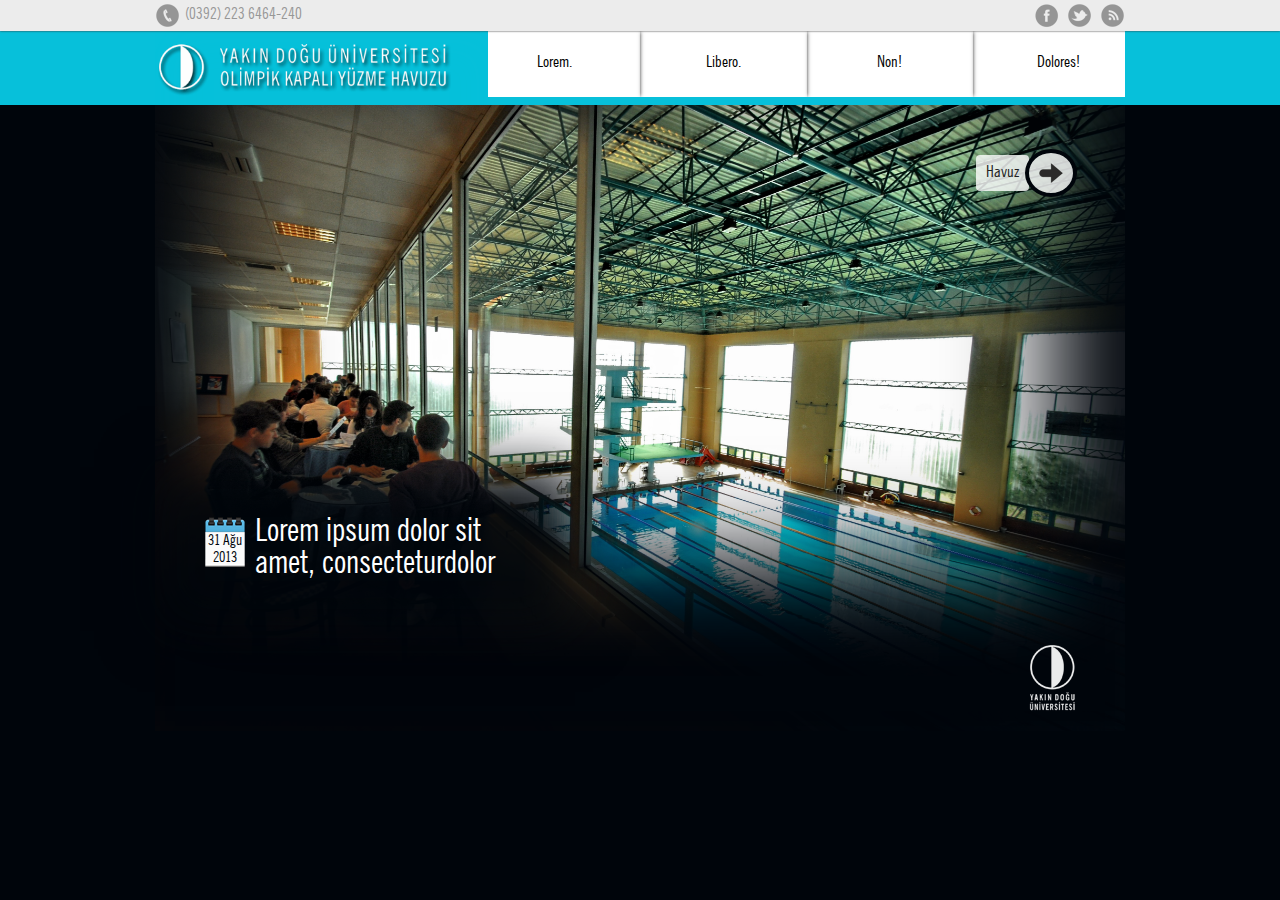
==== index.html @ 04f7097b "containg project --- SMACSS is not applied completely" ====
<!DOCTYPE html>
<!--[if IE 8]>               <html class="no-js lt-ie9" lang="en" > <![endif]-->
<!--[if gt IE 8]><!-->
<html class="no-js" lang="en">
    <!--<![endif]-->
    <head>
        <meta charset="utf-8" />
        <meta name="viewport" content="width=device-width" />
    <title>Yakın Doğu Üniversitesi Olimpik Kapalı Yüzme Havuzu</title>
    <link rel="stylesheet" href="stylesheets/styles.css" />

</head>
<body>
<nav class="l-nav">
    <div class="row">
        <div class="large-12 columns">
            <div class="row">
                <div class="large-9 columns">
                    <span class="sprite-phone">(0392) 223 6464-240</span>
                </div>
                <div class="large-3 columns">
                    <ul class="l-social">
                        <li><a class="sprite-facebook" href="#">Facebook</a></li>
                        <li><a class="sprite-twitter" href="#">Twitter</a></li>
                        <li><a class="sprite-rss" href="#">Rss</a></li>
                    </ul>
                </div>
            </div>
        </div>
    </div>
</nav>

<header class="l-header">
    <div class="l-menubar logo-video">
        <div class="row">
            <div class="large-4 columns">
                <video class="logo-background-video" autoplay="autoplay" loop muted>
                    <source src="img/video.mp4" type="video/mp4">
                </video>
                <div class="logo-video-layer"></div>
                <div class="logo">
                    <a href="#"><img alt="Swimming Pool" src="img/ydu_havuz_logo.png" /></a>
                </div>
            </div>
            <div class="large-8 columns">
                <nav class="l-menu">
                    <ul class="row">
                        <li class="large-3 columns"><a href="#">Lorem.</a></li>
                        <li class="large-3 columns"><a href="#">Libero.</a></li>
                        <li class="large-3 columns"><a href="#">Non!</a></li>
                        <li class="large-3 columns"><a href="#">Dolores!</a></li>
                    </ul>
                </nav>
            </div> <!-- large-8 -->
        </div> <!-- top row -->
    </div> <!-- l-menu -->
</header>

<section class="l-constrained-wrapper">
    <div class="row">
        <div class="large-12 columns">
            <div class="l-constrained">
                <div class="l-constrained-img">
                    <img src="img/content.jpg" />
                </div>
                <div class="pool-next">
                    <span>Havuz</span>
                    <div class="circle">
                        <div class="sprite-arrow"></div>
                    </div>
                </div>
                <div class="single-news">
                    <div class="postdate">
                        <a href="#">
                            <div class="sprite-calendar">
                                <span class="date">31 Ağu</span>
                                <span class="year">2013</span>
                            </div>
                        </a>
                    </div>
                    <a href="#" class="title">Lorem ipsum dolor sit amet, consecteturdolor</a>
                </div> 
                <div class="neu-link"><a href="#"><div class="sprite-ydu_logo"></div></a></div>
                <div class="row">
                    <div class="large-6 columns"></div>

                    <div class="large-6 columns"></div>
                </div>
            </div>
        </div>
    </div>
</section>

</body>
</html>
---- stylesheets/styles.css ----
/*  
	Theme Name: Swimming Pool
	Theme URI: http://soffile.com
	Description: Olympic Swimming Pool for Near East University
	Author: Danish Raza
	Author URI: http://soffile.com
	Version: 1.0.1
	Created on :  Fir Jun 28, 19: 47: 30
	Tags: swimming pool, olympic swimming pool,responsive theme, cyprus pool,cyprus swimming pool
*/
*,
*:before,
*:after {
  -moz-box-sizing: border-box;
  -webkit-box-sizing: border-box;
  box-sizing: border-box;
}

html,
body {
  font-size: 100%;
}

body {
  background: white;
  color: #222222;
  padding: 0;
  margin: 0;
  font-family: "Helvetica Neue", "Helvetica", Helvetica, Arial, sans-serif;
  font-weight: normal;
  font-style: normal;
  line-height: 1;
  position: relative;
  cursor: default;
}

a:hover {
  cursor: pointer;
}

a:focus {
  outline: none;
}

img,
object,
embed {
  max-width: 100%;
  height: auto;
}

object,
embed {
  height: 100%;
}

img {
  -ms-interpolation-mode: bicubic;
}

#map_canvas img,
#map_canvas embed,
#map_canvas object,
.map_canvas img,
.map_canvas embed,
.map_canvas object {
  max-width: none !important;
}

.left {
  float: left !important;
}

.right {
  float: right !important;
}

.text-left {
  text-align: left !important;
}

.text-right {
  text-align: right !important;
}

.text-center {
  text-align: center !important;
}

.text-justify {
  text-align: justify !important;
}

.hide {
  display: none;
}

.antialiased {
  -webkit-font-smoothing: antialiased;
}

img {
  display: inline-block;
  vertical-align: middle;
}

textarea {
  height: auto;
  min-height: 50px;
}

select {
  width: 100%;
}

/* Grid HTML Classes */
.row {
  width: 100%;
  margin-left: auto;
  margin-right: auto;
  margin-top: 0;
  margin-bottom: 0;
  max-width: 62.5em;
  *zoom: 1;
}
.row:before, .row:after {
  content: " ";
  display: table;
}
.row:after {
  clear: both;
}
.row.collapse .column,
.row.collapse .columns {
  position: relative;
  padding-left: 0;
  padding-right: 0;
  float: left;
}
.row .row {
  width: auto;
  margin-left: -0.9375em;
  margin-right: -0.9375em;
  margin-top: 0;
  margin-bottom: 0;
  max-width: none;
  *zoom: 1;
}
.row .row:before, .row .row:after {
  content: " ";
  display: table;
}
.row .row:after {
  clear: both;
}
.row .row.collapse {
  width: auto;
  margin: 0;
  max-width: none;
  *zoom: 1;
}
.row .row.collapse:before, .row .row.collapse:after {
  content: " ";
  display: table;
}
.row .row.collapse:after {
  clear: both;
}

.column,
.columns {
  position: relative;
  padding-left: 0.9375em;
  padding-right: 0.9375em;
  width: 100%;
  float: left;
}

@media only screen {
  .column,
  .columns {
    position: relative;
    padding-left: 0.9375em;
    padding-right: 0.9375em;
    float: left;
  }

  .small-1 {
    position: relative;
    width: 8.33333%;
  }

  .small-2 {
    position: relative;
    width: 16.66667%;
  }

  .small-3 {
    position: relative;
    width: 25%;
  }

  .small-4 {
    position: relative;
    width: 33.33333%;
  }

  .small-5 {
    position: relative;
    width: 41.66667%;
  }

  .small-6 {
    position: relative;
    width: 50%;
  }

  .small-7 {
    position: relative;
    width: 58.33333%;
  }

  .small-8 {
    position: relative;
    width: 66.66667%;
  }

  .small-9 {
    position: relative;
    width: 75%;
  }

  .small-10 {
    position: relative;
    width: 83.33333%;
  }

  .small-11 {
    position: relative;
    width: 91.66667%;
  }

  .small-12 {
    position: relative;
    width: 100%;
  }

  .small-offset-0 {
    position: relative;
    margin-left: 0%;
  }

  .small-offset-1 {
    position: relative;
    margin-left: 8.33333%;
  }

  .small-offset-2 {
    position: relative;
    margin-left: 16.66667%;
  }

  .small-offset-3 {
    position: relative;
    margin-left: 25%;
  }

  .small-offset-4 {
    position: relative;
    margin-left: 33.33333%;
  }

  .small-offset-5 {
    position: relative;
    margin-left: 41.66667%;
  }

  .small-offset-6 {
    position: relative;
    margin-left: 50%;
  }

  .small-offset-7 {
    position: relative;
    margin-left: 58.33333%;
  }

  .small-offset-8 {
    position: relative;
    margin-left: 66.66667%;
  }

  .small-offset-9 {
    position: relative;
    margin-left: 75%;
  }

  .small-offset-10 {
    position: relative;
    margin-left: 83.33333%;
  }

  [class*="column"] + [class*="column"]:last-child {
    float: right;
  }

  [class*="column"] + [class*="column"].end {
    float: left;
  }

  .column.small-centered,
  .columns.small-centered {
    position: relative;
    margin-left: auto;
    margin-right: auto;
    float: none !important;
  }
}
/* Styles for screens that are atleast 768px; */
@media only screen and (min-width: 768px) {
  .large-1 {
    position: relative;
    width: 8.33333%;
  }

  .large-2 {
    position: relative;
    width: 16.66667%;
  }

  .large-3 {
    position: relative;
    width: 25%;
  }

  .large-4 {
    position: relative;
    width: 33.33333%;
  }

  .large-5 {
    position: relative;
    width: 41.66667%;
  }

  .large-6 {
    position: relative;
    width: 50%;
  }

  .large-7 {
    position: relative;
    width: 58.33333%;
  }

  .large-8 {
    position: relative;
    width: 66.66667%;
  }

  .large-9 {
    position: relative;
    width: 75%;
  }

  .large-10 {
    position: relative;
    width: 83.33333%;
  }

  .large-11 {
    position: relative;
    width: 91.66667%;
  }

  .large-12 {
    position: relative;
    width: 100%;
  }

  .row .large-offset-0 {
    position: relative;
    margin-left: 0%;
  }

  .row .large-offset-1 {
    position: relative;
    margin-left: 8.33333%;
  }

  .row .large-offset-2 {
    position: relative;
    margin-left: 16.66667%;
  }

  .row .large-offset-3 {
    position: relative;
    margin-left: 25%;
  }

  .row .large-offset-4 {
    position: relative;
    margin-left: 33.33333%;
  }

  .row .large-offset-5 {
    position: relative;
    margin-left: 41.66667%;
  }

  .row .large-offset-6 {
    position: relative;
    margin-left: 50%;
  }

  .row .large-offset-7 {
    position: relative;
    margin-left: 58.33333%;
  }

  .row .large-offset-8 {
    position: relative;
    margin-left: 66.66667%;
  }

  .row .large-offset-9 {
    position: relative;
    margin-left: 75%;
  }

  .row .large-offset-10 {
    position: relative;
    margin-left: 83.33333%;
  }

  .row .large-offset-11 {
    position: relative;
    margin-left: 91.66667%;
  }

  .push-1 {
    position: relative;
    left: 8.33333%;
    right: auto;
  }

  .pull-1 {
    position: relative;
    right: 8.33333%;
    left: auto;
  }

  .push-2 {
    position: relative;
    left: 16.66667%;
    right: auto;
  }

  .pull-2 {
    position: relative;
    right: 16.66667%;
    left: auto;
  }

  .push-3 {
    position: relative;
    left: 25%;
    right: auto;
  }

  .pull-3 {
    position: relative;
    right: 25%;
    left: auto;
  }

  .push-4 {
    position: relative;
    left: 33.33333%;
    right: auto;
  }

  .pull-4 {
    position: relative;
    right: 33.33333%;
    left: auto;
  }

  .push-5 {
    position: relative;
    left: 41.66667%;
    right: auto;
  }

  .pull-5 {
    position: relative;
    right: 41.66667%;
    left: auto;
  }

  .push-6 {
    position: relative;
    left: 50%;
    right: auto;
  }

  .pull-6 {
    position: relative;
    right: 50%;
    left: auto;
  }

  .push-7 {
    position: relative;
    left: 58.33333%;
    right: auto;
  }

  .pull-7 {
    position: relative;
    right: 58.33333%;
    left: auto;
  }

  .push-8 {
    position: relative;
    left: 66.66667%;
    right: auto;
  }

  .pull-8 {
    position: relative;
    right: 66.66667%;
    left: auto;
  }

  .push-9 {
    position: relative;
    left: 75%;
    right: auto;
  }

  .pull-9 {
    position: relative;
    right: 75%;
    left: auto;
  }

  .push-10 {
    position: relative;
    left: 83.33333%;
    right: auto;
  }

  .pull-10 {
    position: relative;
    right: 83.33333%;
    left: auto;
  }

  .push-11 {
    position: relative;
    left: 91.66667%;
    right: auto;
  }

  .pull-11 {
    position: relative;
    right: 91.66667%;
    left: auto;
  }

  .column.large-centered,
  .columns.large-centered {
    position: relative;
    margin-left: auto;
    margin-right: auto;
    float: none !important;
  }

  .column.large-uncentered,
  .columns.large-uncentered {
    margin-left: 0;
    margin-right: 0;
    float: left !important;
  }

  .column.large-uncentered.opposite,
  .columns.large-uncentered.opposite {
    float: right !important;
  }
}
/* Foundation Visibility HTML Classes */
.show-for-small,
.show-for-medium-down,
.show-for-large-down {
  display: inherit !important;
}

.show-for-medium,
.show-for-medium-up,
.show-for-large,
.show-for-large-up,
.show-for-xlarge {
  display: none !important;
}

.hide-for-medium,
.hide-for-medium-up,
.hide-for-large,
.hide-for-large-up,
.hide-for-xlarge {
  display: inherit !important;
}

.hide-for-small,
.hide-for-medium-down,
.hide-for-large-down {
  display: none !important;
}

/* Specific visilbity for tables */
table.show-for-small, table.show-for-medium-down, table.show-for-large-down, table.hide-for-medium, table.hide-for-medium-up, table.hide-for-large, table.hide-for-large-up, table.hide-for-xlarge {
  display: table;
}

thead.show-for-small, thead.show-for-medium-down, thead.show-for-large-down, thead.hide-for-medium, thead.hide-for-medium-up, thead.hide-for-large, thead.hide-for-large-up, thead.hide-for-xlarge {
  display: table-header-group !important;
}

tbody.show-for-small, tbody.show-for-medium-down, tbody.show-for-large-down, tbody.hide-for-medium, tbody.hide-for-medium-up, tbody.hide-for-large, tbody.hide-for-large-up, tbody.hide-for-xlarge {
  display: table-row-group !important;
}

tr.show-for-small, tr.show-for-medium-down, tr.show-for-large-down, tr.hide-for-medium, tr.hide-for-medium-up, tr.hide-for-large, tr.hide-for-large-up, tr.hide-for-xlarge {
  display: table-row !important;
}

td.show-for-small, td.show-for-medium-down, td.show-for-large-down, td.hide-for-medium, td.hide-for-medium-up, td.hide-for-large, td.hide-for-large-up, td.hide-for-xlarge,
th.show-for-small,
th.show-for-medium-down,
th.show-for-large-down,
th.hide-for-medium,
th.hide-for-medium-up,
th.hide-for-large,
th.hide-for-large-up,
th.hide-for-xlarge {
  display: table-cell !important;
}

/* Medium Displays: 768px - 1279px */
@media only screen and (min-width: 768px) {
  .show-for-medium,
  .show-for-medium-up {
    display: inherit !important;
  }

  .show-for-small {
    display: none !important;
  }

  .hide-for-small {
    display: inherit !important;
  }

  .hide-for-medium,
  .hide-for-medium-up {
    display: none !important;
  }

  /* Specific visilbity for tables */
  table.show-for-medium, table.show-for-medium-up, table.hide-for-small {
    display: table;
  }

  thead.show-for-medium, thead.show-for-medium-up, thead.hide-for-small {
    display: table-header-group !important;
  }

  tbody.show-for-medium, tbody.show-for-medium-up, tbody.hide-for-small {
    display: table-row-group !important;
  }

  tr.show-for-medium, tr.show-for-medium-up, tr.hide-for-small {
    display: table-row !important;
  }

  td.show-for-medium, td.show-for-medium-up, td.hide-for-small,
  th.show-for-medium,
  th.show-for-medium-up,
  th.hide-for-small {
    display: table-cell !important;
  }
}
/* Large Displays: 1280px - 1440px */
@media only screen and (min-width: 1280px) {
  .show-for-large,
  .show-for-large-up {
    display: inherit !important;
  }

  .show-for-medium,
  .show-for-medium-down {
    display: none !important;
  }

  .hide-for-medium,
  .hide-for-medium-down {
    display: inherit !important;
  }

  .hide-for-large,
  .hide-for-large-up {
    display: none !important;
  }

  /* Specific visilbity for tables */
  table.show-for-large, table.show-for-large-up, table.hide-for-medium, table.hide-for-medium-down {
    display: table;
  }

  thead.show-for-large, thead.show-for-large-up, thead.hide-for-medium, thead.hide-for-medium-down {
    display: table-header-group !important;
  }

  tbody.show-for-large, tbody.show-for-large-up, tbody.hide-for-medium, tbody.hide-for-medium-down {
    display: table-row-group !important;
  }

  tr.show-for-large, tr.show-for-large-up, tr.hide-for-medium, tr.hide-for-medium-down {
    display: table-row !important;
  }

  td.show-for-large, td.show-for-large-up, td.hide-for-medium, td.hide-for-medium-down,
  th.show-for-large,
  th.show-for-large-up,
  th.hide-for-medium,
  th.hide-for-medium-down {
    display: table-cell !important;
  }
}
/* X-Large Displays: 1400px and up */
@media only screen and (min-width: 1440px) {
  .show-for-xlarge {
    display: inherit !important;
  }

  .show-for-large,
  .show-for-large-down {
    display: none !important;
  }

  .hide-for-large,
  .hide-for-large-down {
    display: inherit !important;
  }

  .hide-for-xlarge {
    display: none !important;
  }

  /* Specific visilbity for tables */
  table.show-for-xlarge, table.hide-for-large, table.hide-for-large-down {
    display: table;
  }

  thead.show-for-xlarge, thead.hide-for-large, thead.hide-for-large-down {
    display: table-header-group !important;
  }

  tbody.show-for-xlarge, tbody.hide-for-large, tbody.hide-for-large-down {
    display: table-row-group !important;
  }

  tr.show-for-xlarge, tr.hide-for-large, tr.hide-for-large-down {
    display: table-row !important;
  }

  td.show-for-xlarge, td.hide-for-large, td.hide-for-large-down,
  th.show-for-xlarge,
  th.hide-for-large,
  th.hide-for-large-down {
    display: table-cell !important;
  }
}
/* Orientation targeting */
.show-for-landscape,
.hide-for-portrait {
  display: inherit !important;
}

.hide-for-landscape,
.show-for-portrait {
  display: none !important;
}

/* Specific visilbity for tables */
table.hide-for-landscape, table.show-for-portrait {
  display: table;
}

thead.hide-for-landscape, thead.show-for-portrait {
  display: table-header-group !important;
}

tbody.hide-for-landscape, tbody.show-for-portrait {
  display: table-row-group !important;
}

tr.hide-for-landscape, tr.show-for-portrait {
  display: table-row !important;
}

td.hide-for-landscape, td.show-for-portrait,
th.hide-for-landscape,
th.show-for-portrait {
  display: table-cell !important;
}

@media only screen and (orientation: landscape) {
  .show-for-landscape,
  .hide-for-portrait {
    display: inherit !important;
  }

  .hide-for-landscape,
  .show-for-portrait {
    display: none !important;
  }

  /* Specific visilbity for tables */
  table.show-for-landscape, table.hide-for-portrait {
    display: table;
  }

  thead.show-for-landscape, thead.hide-for-portrait {
    display: table-header-group !important;
  }

  tbody.show-for-landscape, tbody.hide-for-portrait {
    display: table-row-group !important;
  }

  tr.show-for-landscape, tr.hide-for-portrait {
    display: table-row !important;
  }

  td.show-for-landscape, td.hide-for-portrait,
  th.show-for-landscape,
  th.hide-for-portrait {
    display: table-cell !important;
  }
}
@media only screen and (orientation: portrait) {
  .show-for-portrait,
  .hide-for-landscape {
    display: inherit !important;
  }

  .hide-for-portrait,
  .show-for-landscape {
    display: none !important;
  }

  /* Specific visilbity for tables */
  table.show-for-portrait, table.hide-for-landscape {
    display: table;
  }

  thead.show-for-portrait, thead.hide-for-landscape {
    display: table-header-group !important;
  }

  tbody.show-for-portrait, tbody.hide-for-landscape {
    display: table-row-group !important;
  }

  tr.show-for-portrait, tr.hide-for-landscape {
    display: table-row !important;
  }

  td.show-for-portrait, td.hide-for-landscape,
  th.show-for-portrait,
  th.hide-for-landscape {
    display: table-cell !important;
  }
}
/* Touch-enabled device targeting */
.show-for-touch {
  display: none !important;
}

.hide-for-touch {
  display: inherit !important;
}

.touch .show-for-touch {
  display: inherit !important;
}

.touch .hide-for-touch {
  display: none !important;
}

/* Specific visilbity for tables */
table.hide-for-touch {
  display: table;
}

.touch table.show-for-touch {
  display: table;
}

thead.hide-for-touch {
  display: table-header-group !important;
}

.touch thead.show-for-touch {
  display: table-header-group !important;
}

tbody.hide-for-touch {
  display: table-row-group !important;
}

.touch tbody.show-for-touch {
  display: table-row-group !important;
}

tr.hide-for-touch {
  display: table-row !important;
}

.touch tr.show-for-touch {
  display: table-row !important;
}

td.hide-for-touch {
  display: table-cell !important;
}

.touch td.show-for-touch {
  display: table-cell !important;
}

th.hide-for-touch {
  display: table-cell !important;
}

.touch th.show-for-touch {
  display: table-cell !important;
}

/* Foundation Block Grids for below small breakpoint */
@media only screen {
  [class*="block-grid-"] {
    display: block;
    padding: 0;
    margin: 0 -0.625em;
    *zoom: 1;
  }
  [class*="block-grid-"]:before, [class*="block-grid-"]:after {
    content: " ";
    display: table;
  }
  [class*="block-grid-"]:after {
    clear: both;
  }
  [class*="block-grid-"] > li {
    display: inline;
    height: auto;
    float: left;
    padding: 0 0.625em 1.25em;
  }

  .small-block-grid-1 > li {
    width: 100%;
    padding: 0 0.625em 1.25em;
  }
  .small-block-grid-1 > li:nth-of-type(n) {
    clear: none;
  }
  .small-block-grid-1 > li:nth-of-type(1n+1) {
    clear: both;
  }

  .small-block-grid-2 > li {
    width: 50%;
    padding: 0 0.625em 1.25em;
  }
  .small-block-grid-2 > li:nth-of-type(n) {
    clear: none;
  }
  .small-block-grid-2 > li:nth-of-type(2n+1) {
    clear: both;
  }

  .small-block-grid-3 > li {
    width: 33.33333%;
    padding: 0 0.625em 1.25em;
  }
  .small-block-grid-3 > li:nth-of-type(n) {
    clear: none;
  }
  .small-block-grid-3 > li:nth-of-type(3n+1) {
    clear: both;
  }

  .small-block-grid-4 > li {
    width: 25%;
    padding: 0 0.625em 1.25em;
  }
  .small-block-grid-4 > li:nth-of-type(n) {
    clear: none;
  }
  .small-block-grid-4 > li:nth-of-type(4n+1) {
    clear: both;
  }

  .small-block-grid-5 > li {
    width: 20%;
    padding: 0 0.625em 1.25em;
  }
  .small-block-grid-5 > li:nth-of-type(n) {
    clear: none;
  }
  .small-block-grid-5 > li:nth-of-type(5n+1) {
    clear: both;
  }

  .small-block-grid-6 > li {
    width: 16.66667%;
    padding: 0 0.625em 1.25em;
  }
  .small-block-grid-6 > li:nth-of-type(n) {
    clear: none;
  }
  .small-block-grid-6 > li:nth-of-type(6n+1) {
    clear: both;
  }

  .small-block-grid-7 > li {
    width: 14.28571%;
    padding: 0 0.625em 1.25em;
  }
  .small-block-grid-7 > li:nth-of-type(n) {
    clear: none;
  }
  .small-block-grid-7 > li:nth-of-type(7n+1) {
    clear: both;
  }

  .small-block-grid-8 > li {
    width: 12.5%;
    padding: 0 0.625em 1.25em;
  }
  .small-block-grid-8 > li:nth-of-type(n) {
    clear: none;
  }
  .small-block-grid-8 > li:nth-of-type(8n+1) {
    clear: both;
  }

  .small-block-grid-9 > li {
    width: 11.11111%;
    padding: 0 0.625em 1.25em;
  }
  .small-block-grid-9 > li:nth-of-type(n) {
    clear: none;
  }
  .small-block-grid-9 > li:nth-of-type(9n+1) {
    clear: both;
  }

  .small-block-grid-10 > li {
    width: 10%;
    padding: 0 0.625em 1.25em;
  }
  .small-block-grid-10 > li:nth-of-type(n) {
    clear: none;
  }
  .small-block-grid-10 > li:nth-of-type(10n+1) {
    clear: both;
  }

  .small-block-grid-11 > li {
    width: 9.09091%;
    padding: 0 0.625em 1.25em;
  }
  .small-block-grid-11 > li:nth-of-type(n) {
    clear: none;
  }
  .small-block-grid-11 > li:nth-of-type(11n+1) {
    clear: both;
  }

  .small-block-grid-12 > li {
    width: 8.33333%;
    padding: 0 0.625em 1.25em;
  }
  .small-block-grid-12 > li:nth-of-type(n) {
    clear: none;
  }
  .small-block-grid-12 > li:nth-of-type(12n+1) {
    clear: both;
  }
}
/* Foundation Block Grids for above small breakpoint */
@media only screen and (min-width: 768px) {
  /* Remove small grid clearing */
  .small-block-grid-1 > li:nth-of-type(1n+1) {
    clear: none;
  }

  .small-block-grid-2 > li:nth-of-type(2n+1) {
    clear: none;
  }

  .small-block-grid-3 > li:nth-of-type(3n+1) {
    clear: none;
  }

  .small-block-grid-4 > li:nth-of-type(4n+1) {
    clear: none;
  }

  .small-block-grid-5 > li:nth-of-type(5n+1) {
    clear: none;
  }

  .small-block-grid-6 > li:nth-of-type(6n+1) {
    clear: none;
  }

  .small-block-grid-7 > li:nth-of-type(7n+1) {
    clear: none;
  }

  .small-block-grid-8 > li:nth-of-type(8n+1) {
    clear: none;
  }

  .small-block-grid-9 > li:nth-of-type(9n+1) {
    clear: none;
  }

  .small-block-grid-10 > li:nth-of-type(10n+1) {
    clear: none;
  }

  .small-block-grid-11 > li:nth-of-type(11n+1) {
    clear: none;
  }

  .small-block-grid-12 > li:nth-of-type(12n+1) {
    clear: none;
  }

  .large-block-grid-1 > li {
    width: 100%;
    padding: 0 0.625em 1.25em;
  }
  .large-block-grid-1 > li:nth-of-type(n) {
    clear: none;
  }
  .large-block-grid-1 > li:nth-of-type(1n+1) {
    clear: both;
  }

  .large-block-grid-2 > li {
    width: 50%;
    padding: 0 0.625em 1.25em;
  }
  .large-block-grid-2 > li:nth-of-type(n) {
    clear: none;
  }
  .large-block-grid-2 > li:nth-of-type(2n+1) {
    clear: both;
  }

  .large-block-grid-3 > li {
    width: 33.33333%;
    padding: 0 0.625em 1.25em;
  }
  .large-block-grid-3 > li:nth-of-type(n) {
    clear: none;
  }
  .large-block-grid-3 > li:nth-of-type(3n+1) {
    clear: both;
  }

  .large-block-grid-4 > li {
    width: 25%;
    padding: 0 0.625em 1.25em;
  }
  .large-block-grid-4 > li:nth-of-type(n) {
    clear: none;
  }
  .large-block-grid-4 > li:nth-of-type(4n+1) {
    clear: both;
  }

  .large-block-grid-5 > li {
    width: 20%;
    padding: 0 0.625em 1.25em;
  }
  .large-block-grid-5 > li:nth-of-type(n) {
    clear: none;
  }
  .large-block-grid-5 > li:nth-of-type(5n+1) {
    clear: both;
  }

  .large-block-grid-6 > li {
    width: 16.66667%;
    padding: 0 0.625em 1.25em;
  }
  .large-block-grid-6 > li:nth-of-type(n) {
    clear: none;
  }
  .large-block-grid-6 > li:nth-of-type(6n+1) {
    clear: both;
  }

  .large-block-grid-7 > li {
    width: 14.28571%;
    padding: 0 0.625em 1.25em;
  }
  .large-block-grid-7 > li:nth-of-type(n) {
    clear: none;
  }
  .large-block-grid-7 > li:nth-of-type(7n+1) {
    clear: both;
  }

  .large-block-grid-8 > li {
    width: 12.5%;
    padding: 0 0.625em 1.25em;
  }
  .large-block-grid-8 > li:nth-of-type(n) {
    clear: none;
  }
  .large-block-grid-8 > li:nth-of-type(8n+1) {
    clear: both;
  }

  .large-block-grid-9 > li {
    width: 11.11111%;
    padding: 0 0.625em 1.25em;
  }
  .large-block-grid-9 > li:nth-of-type(n) {
    clear: none;
  }
  .large-block-grid-9 > li:nth-of-type(9n+1) {
    clear: both;
  }

  .large-block-grid-10 > li {
    width: 10%;
    padding: 0 0.625em 1.25em;
  }
  .large-block-grid-10 > li:nth-of-type(n) {
    clear: none;
  }
  .large-block-grid-10 > li:nth-of-type(10n+1) {
    clear: both;
  }

  .large-block-grid-11 > li {
    width: 9.09091%;
    padding: 0 0.625em 1.25em;
  }
  .large-block-grid-11 > li:nth-of-type(n) {
    clear: none;
  }
  .large-block-grid-11 > li:nth-of-type(11n+1) {
    clear: both;
  }

  .large-block-grid-12 > li {
    width: 8.33333%;
    padding: 0 0.625em 1.25em;
  }
  .large-block-grid-12 > li:nth-of-type(n) {
    clear: none;
  }
  .large-block-grid-12 > li:nth-of-type(12n+1) {
    clear: both;
  }
}
p.lead {
  font-size: 1.21875em;
  line-height: 1.6;
}

.subheader {
  line-height: 1.4;
  color: #6f6f6f;
  font-weight: 300;
  margin-top: 0.2em;
  margin-bottom: 0.5em;
}

/* Typography resets */
div,
dl,
dt,
dd,
ul,
ol,
li,
h1,
h2,
h3,
h4,
h5,
h6,
pre,
form,
p,
blockquote,
th,
td {
  margin: 0;
  padding: 0;
  direction: ltr;
}

/* Default Link Styles */
a {
  color: #2ba6cb;
  text-decoration: none;
  line-height: inherit;
}
a:hover, a:focus {
  color: #2795b6;
}
a img {
  border: none;
}

/* Default paragraph styles */
p {
  font-family: inherit;
  font-weight: normal;
  font-size: 1em;
  line-height: 1.6;
  margin-bottom: 1.25em;
  text-rendering: optimizeLegibility;
}
p aside {
  font-size: 0.875em;
  line-height: 1.35;
  font-style: italic;
}

/* Default header styles */
h1, h2, h3, h4, h5, h6 {
  font-family: "Helvetica Neue", "Helvetica", Helvetica, Arial, sans-serif;
  font-weight: bold;
  font-style: normal;
  color: #222222;
  text-rendering: optimizeLegibility;
  margin-top: 0.2em;
  margin-bottom: 0.5em;
  line-height: 1.2125em;
}
h1 small, h2 small, h3 small, h4 small, h5 small, h6 small {
  font-size: 60%;
  color: #6f6f6f;
  line-height: 0;
}

h1 {
  font-size: 2.125em;
}

h2 {
  font-size: 1.6875em;
}

h3 {
  font-size: 1.375em;
}

h4 {
  font-size: 1.125em;
}

h5 {
  font-size: 1.125em;
}

h6 {
  font-size: 1em;
}

hr {
  border: solid #dddddd;
  border-width: 1px 0 0;
  clear: both;
  margin: 1.25em 0 1.1875em;
  height: 0;
}

/* Helpful Typography Defaults */
em,
i {
  font-style: italic;
  line-height: inherit;
}

strong,
b {
  font-weight: bold;
  line-height: inherit;
}

small {
  font-size: 60%;
  line-height: inherit;
}

code {
  font-family: Consolas, "Liberation Mono", Courier, monospace;
  font-weight: bold;
  color: #7f0a0c;
}

/* Lists */
ul,
ol,
dl {
  font-size: 1em;
  line-height: 1.6;
  margin-bottom: 1.25em;
  list-style-position: outside;
  font-family: inherit;
}

ul, ol {
  margin-left: 0;
}

/* Unordered Lists */
ul li ul,
ul li ol {
  margin-left: 1.25em;
  margin-bottom: 0;
  font-size: 1em;
  /* Override nested font-size change */
}
ul.square li ul, ul.circle li ul, ul.disc li ul {
  list-style: inherit;
}
ul.square {
  list-style-type: square;
}
ul.circle {
  list-style-type: circle;
}
ul.disc {
  list-style-type: disc;
}
ul.no-bullet {
  list-style: none;
}

/* Ordered Lists */
ol li ul,
ol li ol {
  margin-left: 1.25em;
  margin-bottom: 0;
}

/* Definition Lists */
dl dt {
  margin-bottom: 0.3em;
  font-weight: bold;
}
dl dd {
  margin-bottom: 0.75em;
}

/* Abbreviations */
abbr,
acronym {
  text-transform: uppercase;
  font-size: 90%;
  color: #222222;
  border-bottom: 1px dotted #dddddd;
  cursor: help;
}

abbr {
  text-transform: none;
}

/* Blockquotes */
blockquote {
  margin: 0 0 1.25em;
  padding: 0.5625em 1.25em 0 1.1875em;
  border-left: 1px solid #dddddd;
}
blockquote cite {
  display: block;
  font-size: 0.8125em;
  color: #555555;
}
blockquote cite:before {
  content: "\2014 \0020";
}
blockquote cite a,
blockquote cite a:visited {
  color: #555555;
}

blockquote,
blockquote p {
  line-height: 1.6;
  color: #6f6f6f;
}

/* Microformats */
.vcard {
  display: inline-block;
  margin: 0 0 1.25em 0;
  border: 1px solid #dddddd;
  padding: 0.625em 0.75em;
}
.vcard li {
  margin: 0;
  display: block;
}
.vcard .fn {
  font-weight: bold;
  font-size: 0.9375em;
}

.vevent .summary {
  font-weight: bold;
}
.vevent abbr {
  cursor: default;
  text-decoration: none;
  font-weight: bold;
  border: none;
  padding: 0 0.0625em;
}

@media only screen and (min-width: 768px) {
  h1, h2, h3, h4, h5, h6 {
    line-height: 1.4;
  }

  h1 {
    font-size: 2.75em;
  }

  h2 {
    font-size: 2.3125em;
  }

  h3 {
    font-size: 1.6875em;
  }

  h4 {
    font-size: 1.4375em;
  }
}
/*
 * Print styles.
 *
 * Inlined to avoid required HTTP connection: www.phpied.com/delay-loading-your-print-css/
 * Credit to Paul Irish and HTML5 Boilerplate (html5boilerplate.com)
*/
.print-only {
  display: none !important;
}

@media print {
  * {
    background: transparent !important;
    color: #000 !important;
    /* Black prints faster: h5bp.com/s */
    box-shadow: none !important;
    text-shadow: none !important;
  }

  a,
  a:visited {
    text-decoration: underline;
  }

  a[href]:after {
    content: " (" attr(href) ")";
  }

  abbr[title]:after {
    content: " (" attr(title) ")";
  }

  .ir a:after,
  a[href^="javascript:"]:after,
  a[href^="#"]:after {
    content: "";
  }

  pre,
  blockquote {
    border: 1px solid #999;
    page-break-inside: avoid;
  }

  thead {
    display: table-header-group;
    /* h5bp.com/t */
  }

  tr,
  img {
    page-break-inside: avoid;
  }

  img {
    max-width: 100% !important;
  }

  @page {
    margin: 0.5cm;
}

  p,
  h2,
  h3 {
    orphans: 3;
    widows: 3;
  }

  h2,
  h3 {
    page-break-after: avoid;
  }

  .hide-on-print {
    display: none !important;
  }

  .print-only {
    display: block !important;
  }

  .hide-for-print {
    display: none !important;
  }

  .show-for-print {
    display: inherit !important;
  }
}
button, .button {
  border-style: solid;
  border-width: 1px;
  cursor: pointer;
  font-family: inherit;
  font-weight: bold;
  line-height: 1;
  margin: 0 0 1.25em;
  position: relative;
  text-decoration: none;
  text-align: center;
  display: inline-block;
  padding-top: 0.75em;
  padding-right: 1.5em;
  padding-bottom: 0.8125em;
  padding-left: 1.5em;
  font-size: 1em;
  background-color: #2ba6cb;
  border-color: #2284a1;
  color: white;
}
button:hover, button:focus, .button:hover, .button:focus {
  background-color: #2284a1;
}
button:hover, button:focus, .button:hover, .button:focus {
  color: white;
}
button.secondary, .button.secondary {
  background-color: #e9e9e9;
  border-color: #d0d0d0;
  color: #333333;
}
button.secondary:hover, button.secondary:focus, .button.secondary:hover, .button.secondary:focus {
  background-color: #d0d0d0;
}
button.secondary:hover, button.secondary:focus, .button.secondary:hover, .button.secondary:focus {
  color: #333333;
}
button.success, .button.success {
  background-color: #5da423;
  border-color: #457a1a;
  color: white;
}
button.success:hover, button.success:focus, .button.success:hover, .button.success:focus {
  background-color: #457a1a;
}
button.success:hover, button.success:focus, .button.success:hover, .button.success:focus {
  color: white;
}
button.alert, .button.alert {
  background-color: #c60f13;
  border-color: #970b0e;
  color: white;
}
button.alert:hover, button.alert:focus, .button.alert:hover, .button.alert:focus {
  background-color: #970b0e;
}
button.alert:hover, button.alert:focus, .button.alert:hover, .button.alert:focus {
  color: white;
}
button.large, .button.large {
  padding-top: 1em;
  padding-right: 2em;
  padding-bottom: 1.0625em;
  padding-left: 2em;
  font-size: 1.25em;
}
button.small, .button.small {
  padding-top: 0.5625em;
  padding-right: 1.125em;
  padding-bottom: 0.625em;
  padding-left: 1.125em;
  font-size: 0.8125em;
}
button.tiny, .button.tiny {
  padding-top: 0.4375em;
  padding-right: 0.875em;
  padding-bottom: 0.5em;
  padding-left: 0.875em;
  font-size: 0.6875em;
}
button.expand, .button.expand {
  padding-right: 0px;
  padding-left: 0px;
  width: 100%;
}
button.left-align, .button.left-align {
  text-align: left;
  text-indent: 0.75em;
}
button.right-align, .button.right-align {
  text-align: right;
  padding-right: 0.75em;
}
button.disabled, button[disabled], .button.disabled, .button[disabled] {
  background-color: #2ba6cb;
  border-color: #2284a1;
  color: white;
  cursor: default;
  opacity: 0.6;
  -webkit-box-shadow: none;
  box-shadow: none;
}
button.disabled:hover, button.disabled:focus, button[disabled]:hover, button[disabled]:focus, .button.disabled:hover, .button.disabled:focus, .button[disabled]:hover, .button[disabled]:focus {
  background-color: #2284a1;
}
button.disabled:hover, button.disabled:focus, button[disabled]:hover, button[disabled]:focus, .button.disabled:hover, .button.disabled:focus, .button[disabled]:hover, .button[disabled]:focus {
  color: white;
}
button.disabled:hover, button.disabled:focus, button[disabled]:hover, button[disabled]:focus, .button.disabled:hover, .button.disabled:focus, .button[disabled]:hover, .button[disabled]:focus {
  background-color: #2ba6cb;
}
button.disabled.secondary, button[disabled].secondary, .button.disabled.secondary, .button[disabled].secondary {
  background-color: #e9e9e9;
  border-color: #d0d0d0;
  color: #333333;
  cursor: default;
  opacity: 0.6;
  -webkit-box-shadow: none;
  box-shadow: none;
}
button.disabled.secondary:hover, button.disabled.secondary:focus, button[disabled].secondary:hover, button[disabled].secondary:focus, .button.disabled.secondary:hover, .button.disabled.secondary:focus, .button[disabled].secondary:hover, .button[disabled].secondary:focus {
  background-color: #d0d0d0;
}
button.disabled.secondary:hover, button.disabled.secondary:focus, button[disabled].secondary:hover, button[disabled].secondary:focus, .button.disabled.secondary:hover, .button.disabled.secondary:focus, .button[disabled].secondary:hover, .button[disabled].secondary:focus {
  color: #333333;
}
button.disabled.secondary:hover, button.disabled.secondary:focus, button[disabled].secondary:hover, button[disabled].secondary:focus, .button.disabled.secondary:hover, .button.disabled.secondary:focus, .button[disabled].secondary:hover, .button[disabled].secondary:focus {
  background-color: #e9e9e9;
}
button.disabled.success, button[disabled].success, .button.disabled.success, .button[disabled].success {
  background-color: #5da423;
  border-color: #457a1a;
  color: white;
  cursor: default;
  opacity: 0.6;
  -webkit-box-shadow: none;
  box-shadow: none;
}
button.disabled.success:hover, button.disabled.success:focus, button[disabled].success:hover, button[disabled].success:focus, .button.disabled.success:hover, .button.disabled.success:focus, .button[disabled].success:hover, .button[disabled].success:focus {
  background-color: #457a1a;
}
button.disabled.success:hover, button.disabled.success:focus, button[disabled].success:hover, button[disabled].success:focus, .button.disabled.success:hover, .button.disabled.success:focus, .button[disabled].success:hover, .button[disabled].success:focus {
  color: white;
}
button.disabled.success:hover, button.disabled.success:focus, button[disabled].success:hover, button[disabled].success:focus, .button.disabled.success:hover, .button.disabled.success:focus, .button[disabled].success:hover, .button[disabled].success:focus {
  background-color: #5da423;
}
button.disabled.alert, button[disabled].alert, .button.disabled.alert, .button[disabled].alert {
  background-color: #c60f13;
  border-color: #970b0e;
  color: white;
  cursor: default;
  opacity: 0.6;
  -webkit-box-shadow: none;
  box-shadow: none;
}
button.disabled.alert:hover, button.disabled.alert:focus, button[disabled].alert:hover, button[disabled].alert:focus, .button.disabled.alert:hover, .button.disabled.alert:focus, .button[disabled].alert:hover, .button[disabled].alert:focus {
  background-color: #970b0e;
}
button.disabled.alert:hover, button.disabled.alert:focus, button[disabled].alert:hover, button[disabled].alert:focus, .button.disabled.alert:hover, .button.disabled.alert:focus, .button[disabled].alert:hover, .button[disabled].alert:focus {
  color: white;
}
button.disabled.alert:hover, button.disabled.alert:focus, button[disabled].alert:hover, button[disabled].alert:focus, .button.disabled.alert:hover, .button.disabled.alert:focus, .button[disabled].alert:hover, .button[disabled].alert:focus {
  background-color: #c60f13;
}

button, .button {
  padding-top: 0.8125em;
  padding-bottom: 0.75em;
  -webkit-appearance: none;
}
button.tiny, .button.tiny {
  padding-top: 0.5em;
  padding-bottom: 0.4375em;
  -webkit-appearance: none;
}
button.small, .button.small {
  padding-top: 0.625em;
  padding-bottom: 0.5625em;
  -webkit-appearance: none;
}
button.large, .button.large {
  padding-top: 1.03125em;
  padding-bottom: 1.03125em;
  -webkit-appearance: none;
}

@media only screen {
  button, .button {
    -webkit-box-shadow: 0 1px 0 rgba(255, 255, 255, 0.5) inset;
    box-shadow: 0 1px 0 rgba(255, 255, 255, 0.5) inset;
    -webkit-transition: background-color 300ms ease-out;
    -moz-transition: background-color 300ms ease-out;
    transition: background-color 300ms ease-out;
  }
  button:active, .button:active {
    -webkit-box-shadow: 0 1px 0 rgba(0, 0, 0, 0.2) inset;
    box-shadow: 0 1px 0 rgba(0, 0, 0, 0.2) inset;
  }
  button.radius, .button.radius {
    -webkit-border-radius: 3px;
    border-radius: 3px;
  }
  button.round, .button.round {
    -webkit-border-radius: 1000px;
    border-radius: 1000px;
  }
}
@media only screen and (min-width: 768px) {
  button, .button {
    display: inline-block;
  }
}
/* Standard Forms */
form {
  margin: 0 0 1em;
}

/* Using forms within rows, we need to set some defaults */
form .row .row {
  margin: 0 -0.5em;
}
form .row .row .column,
form .row .row .columns {
  padding: 0 0.5em;
}
form .row .row.collapse {
  margin: 0;
}
form .row .row.collapse .column,
form .row .row.collapse .columns {
  padding: 0;
}
form .row input.column,
form .row input.columns,
form .row textarea.column,
form .row textarea.columns {
  padding-left: 0.5em;
}

/* Label Styles */
label {
  font-size: 0.875em;
  color: #4d4d4d;
  cursor: pointer;
  display: block;
  font-weight: 500;
  margin-bottom: 0.1875em;
}
label.right {
  float: none;
  text-align: right;
}
label.inline {
  margin: 0 0 1em 0;
  padding: 0.625em 0;
}

/* Attach elements to the beginning or end of an input */
.prefix,
.postfix {
  display: block;
  position: relative;
  z-index: 2;
  text-align: center;
  width: 100%;
  padding-top: 0;
  padding-bottom: 0;
  border-style: solid;
  border-width: 1px;
  overflow: hidden;
  font-size: 0.875em;
  height: 2.3125em;
  line-height: 2.3125em;
}

/* Adjust padding, alignment and radius if pre/post element is a button */
.postfix.button {
  padding-left: 0;
  padding-right: 0;
  padding-top: 0;
  padding-bottom: 0;
  text-align: center;
  line-height: 2.125em;
}

.prefix.button {
  padding-left: 0;
  padding-right: 0;
  padding-top: 0;
  padding-bottom: 0;
  text-align: center;
  line-height: 2.125em;
}

.prefix.button.radius {
  -webkit-border-radius: 0;
  border-radius: 0;
  -moz-border-radius-bottomleft: 3px;
  -moz-border-radius-topleft: 3px;
  -webkit-border-bottom-left-radius: 3px;
  -webkit-border-top-left-radius: 3px;
  border-bottom-left-radius: 3px;
  border-top-left-radius: 3px;
}

.postfix.button.radius {
  -webkit-border-radius: 0;
  border-radius: 0;
  -moz-border-radius-topright: 3px;
  -moz-border-radius-bottomright: 3px;
  -webkit-border-top-right-radius: 3px;
  -webkit-border-bottom-right-radius: 3px;
  border-top-right-radius: 3px;
  border-bottom-right-radius: 3px;
}

.prefix.button.round {
  -webkit-border-radius: 0;
  border-radius: 0;
  -moz-border-radius-bottomleft: 1000px;
  -moz-border-radius-topleft: 1000px;
  -webkit-border-bottom-left-radius: 1000px;
  -webkit-border-top-left-radius: 1000px;
  border-bottom-left-radius: 1000px;
  border-top-left-radius: 1000px;
}

.postfix.button.round {
  -webkit-border-radius: 0;
  border-radius: 0;
  -moz-border-radius-topright: 1000px;
  -moz-border-radius-bottomright: 1000px;
  -webkit-border-top-right-radius: 1000px;
  -webkit-border-bottom-right-radius: 1000px;
  border-top-right-radius: 1000px;
  border-bottom-right-radius: 1000px;
}

/* Separate prefix and postfix styles when on span so buttons keep their own */
span.prefix, .pool-next .prefix.circle {
  background: #f2f2f2;
  border-color: #d9d9d9;
  border-right: none;
  color: #333333;
}
span.prefix.radius, .pool-next .prefix.radius.circle {
  -webkit-border-radius: 0;
  border-radius: 0;
  -moz-border-radius-bottomleft: 3px;
  -moz-border-radius-topleft: 3px;
  -webkit-border-bottom-left-radius: 3px;
  -webkit-border-top-left-radius: 3px;
  border-bottom-left-radius: 3px;
  border-top-left-radius: 3px;
}

span.postfix, .pool-next .postfix.circle {
  background: #f2f2f2;
  border-color: #cccccc;
  border-left: none;
  color: #333333;
}
span.postfix.radius, .pool-next .postfix.radius.circle {
  -webkit-border-radius: 0;
  border-radius: 0;
  -moz-border-radius-topright: 3px;
  -moz-border-radius-bottomright: 3px;
  -webkit-border-top-right-radius: 3px;
  -webkit-border-bottom-right-radius: 3px;
  border-top-right-radius: 3px;
  border-bottom-right-radius: 3px;
}

/* Input groups will automatically style first and last elements of the group */
.input-group.radius > *:first-child, .input-group.radius > *:first-child * {
  -moz-border-radius-bottomleft: 3px;
  -moz-border-radius-topleft: 3px;
  -webkit-border-bottom-left-radius: 3px;
  -webkit-border-top-left-radius: 3px;
  border-bottom-left-radius: 3px;
  border-top-left-radius: 3px;
}
.input-group.radius > *:last-child, .input-group.radius > *:last-child * {
  -moz-border-radius-topright: 3px;
  -moz-border-radius-bottomright: 3px;
  -webkit-border-top-right-radius: 3px;
  -webkit-border-bottom-right-radius: 3px;
  border-top-right-radius: 3px;
  border-bottom-right-radius: 3px;
}
.input-group.round > *:first-child, .input-group.round > *:first-child * {
  -moz-border-radius-bottomleft: 1000px;
  -moz-border-radius-topleft: 1000px;
  -webkit-border-bottom-left-radius: 1000px;
  -webkit-border-top-left-radius: 1000px;
  border-bottom-left-radius: 1000px;
  border-top-left-radius: 1000px;
}
.input-group.round > *:last-child, .input-group.round > *:last-child * {
  -moz-border-radius-topright: 1000px;
  -moz-border-radius-bottomright: 1000px;
  -webkit-border-top-right-radius: 1000px;
  -webkit-border-bottom-right-radius: 1000px;
  border-top-right-radius: 1000px;
  border-bottom-right-radius: 1000px;
}

/* We use this to get basic styling on all basic form elements */
input[type="text"],
input[type="password"],
input[type="date"],
input[type="datetime"],
input[type="datetime-local"],
input[type="month"],
input[type="week"],
input[type="email"],
input[type="number"],
input[type="search"],
input[type="tel"],
input[type="time"],
input[type="url"],
textarea {
  background-color: white;
  font-family: inherit;
  border: 1px solid #cccccc;
  -webkit-box-shadow: inset 0 1px 2px rgba(0, 0, 0, 0.1);
  box-shadow: inset 0 1px 2px rgba(0, 0, 0, 0.1);
  color: rgba(0, 0, 0, 0.75);
  display: block;
  font-size: 0.875em;
  margin: 0 0 1em 0;
  padding: 0.5em;
  height: 2.3125em;
  width: 100%;
  -moz-box-sizing: border-box;
  -webkit-box-sizing: border-box;
  box-sizing: border-box;
  -webkit-transition: -webkit-box-shadow 0.45s, border-color 0.45s ease-in-out;
  -moz-transition: -moz-box-shadow 0.45s, border-color 0.45s ease-in-out;
  transition: box-shadow 0.45s, border-color 0.45s ease-in-out;
}
input[type="text"]:focus,
input[type="password"]:focus,
input[type="date"]:focus,
input[type="datetime"]:focus,
input[type="datetime-local"]:focus,
input[type="month"]:focus,
input[type="week"]:focus,
input[type="email"]:focus,
input[type="number"]:focus,
input[type="search"]:focus,
input[type="tel"]:focus,
input[type="time"]:focus,
input[type="url"]:focus,
textarea:focus {
  -webkit-box-shadow: 0 0 5px #999999;
  -moz-box-shadow: 0 0 5px #999999;
  box-shadow: 0 0 5px #999999;
  border-color: #999999;
}
input[type="text"]:focus,
input[type="password"]:focus,
input[type="date"]:focus,
input[type="datetime"]:focus,
input[type="datetime-local"]:focus,
input[type="month"]:focus,
input[type="week"]:focus,
input[type="email"]:focus,
input[type="number"]:focus,
input[type="search"]:focus,
input[type="tel"]:focus,
input[type="time"]:focus,
input[type="url"]:focus,
textarea:focus {
  background: #fafafa;
  border-color: #999999;
  outline: none;
}
input[type="text"][disabled],
input[type="password"][disabled],
input[type="date"][disabled],
input[type="datetime"][disabled],
input[type="datetime-local"][disabled],
input[type="month"][disabled],
input[type="week"][disabled],
input[type="email"][disabled],
input[type="number"][disabled],
input[type="search"][disabled],
input[type="tel"][disabled],
input[type="time"][disabled],
input[type="url"][disabled],
textarea[disabled] {
  background-color: #dddddd;
}

/* Adjust margin for form elements below */
input[type="file"],
input[type="checkbox"],
input[type="radio"],
select {
  margin: 0 0 1em 0;
}

/* Normalize file input width */
input[type="file"] {
  width: 100%;
}

/* We add basic fieldset styling */
fieldset {
  border: solid 1px #dddddd;
  padding: 1.25em;
  margin: 1.125em 0;
}
fieldset legend {
  font-weight: bold;
  background: white;
  padding: 0 0.1875em;
  margin: 0;
  margin-left: -0.1875em;
}

/* Error Handling */
.error input,
input.error,
.error textarea,
textarea.error {
  border-color: #c60f13;
  background-color: rgba(198, 15, 19, 0.1);
}
.error input:focus,
input.error:focus,
.error textarea:focus,
textarea.error:focus {
  background: #fafafa;
  border-color: #999999;
}

.error label,
label.error {
  color: #c60f13;
}

.error small,
small.error {
  display: block;
  padding: 0.375em 0.25em;
  margin-top: -1.3125em;
  margin-bottom: 1em;
  font-size: 0.75em;
  font-weight: bold;
  background: #c60f13;
  color: white;
}

/* Custom Checkbox and Radio Inputs */
form.custom .hidden-field {
  margin-left: -99999px;
  position: absolute;
  visibility: hidden;
}
form.custom .custom {
  display: inline-block;
  width: 16px;
  height: 16px;
  position: relative;
  vertical-align: middle;
  border: solid 1px #cccccc;
  background: white;
}
form.custom .custom.checkbox {
  -webkit-border-radius: 0px;
  border-radius: 0px;
  padding: -1px;
}
form.custom .custom.radio {
  -webkit-border-radius: 1000px;
  border-radius: 1000px;
  padding: 3px;
}
form.custom .custom.checkbox:before {
  content: "";
  display: block;
  font-size: 16px;
  color: white;
}
form.custom .custom.radio.checked:before {
  content: "";
  display: block;
  width: 8px;
  height: 8px;
  -webkit-border-radius: 1000px;
  border-radius: 1000px;
  background: #222222;
  position: relative;
}
form.custom .custom.checkbox.checked:before {
  content: "\00d7";
  color: #222222;
  position: absolute;
  top: -50%;
  left: 50%;
  margin-top: 4px;
  margin-left: -5px;
}

/* Custom Select Options and Dropdowns */
form.custom {
  /* Custom input, disabled */
}
form.custom .custom.dropdown {
  display: block;
  position: relative;
  top: 0;
  height: 2.3125em;
  margin-bottom: 1.25em;
  margin-top: 0px;
  padding: 0px;
  width: 100%;
  background: white;
  background: -moz-linear-gradient(top, white 0%, #f3f3f3 100%);
  background: -webkit-linear-gradient(top, white 0%, #f3f3f3 100%);
  -webkit-box-shadow: none;
  background: linear-gradient(to bottom, #ffffff 0%, #f3f3f3 100%);
  box-shadow: none;
  font-size: 0.875em;
  vertical-align: top;
}
form.custom .custom.dropdown ul {
  overflow-y: auto;
  max-height: 200px;
}
form.custom .custom.dropdown .current {
  cursor: default;
  white-space: nowrap;
  line-height: 2.25em;
  color: rgba(0, 0, 0, 0.75);
  text-decoration: none;
  overflow: hidden;
  display: block;
  margin-left: 0.5em;
  margin-right: 2.3125em;
}
form.custom .custom.dropdown .selector {
  cursor: default;
  position: absolute;
  width: 2.5em;
  height: 2.3125em;
  display: block;
  right: 0;
  top: 0;
}
form.custom .custom.dropdown .selector:after {
  content: "";
  display: block;
  content: "";
  display: block;
  width: 0;
  height: 0;
  border: inset 5px;
  border-color: #aaaaaa transparent transparent transparent;
  border-top-style: solid;
  position: absolute;
  left: 0.9375em;
  top: 50%;
  margin-top: -3px;
}
form.custom .custom.dropdown:hover a.selector:after, form.custom .custom.dropdown.open a.selector:after {
  content: "";
  display: block;
  width: 0;
  height: 0;
  border: inset 5px;
  border-color: #222222 transparent transparent transparent;
  border-top-style: solid;
}
form.custom .custom.dropdown .disabled {
  color: #888888;
}
form.custom .custom.dropdown .disabled:hover {
  background: transparent;
  color: #888888;
}
form.custom .custom.dropdown .disabled:hover:after {
  display: none;
}
form.custom .custom.dropdown.open ul {
  display: block;
  z-index: 10;
  min-width: 100%;
  -moz-box-sizing: content-box;
  -webkit-box-sizing: content-box;
  box-sizing: content-box;
}
form.custom .custom.dropdown.small {
  max-width: 134px;
}
form.custom .custom.dropdown.medium {
  max-width: 254px;
}
form.custom .custom.dropdown.large {
  max-width: 434px;
}
form.custom .custom.dropdown.expand {
  width: 100% !important;
}
form.custom .custom.dropdown.open.small ul {
  min-width: 134px;
  -moz-box-sizing: border-box;
  -webkit-box-sizing: border-box;
  box-sizing: border-box;
}
form.custom .custom.dropdown.open.medium ul {
  min-width: 254px;
  -moz-box-sizing: border-box;
  -webkit-box-sizing: border-box;
  box-sizing: border-box;
}
form.custom .custom.dropdown.open.large ul {
  min-width: 434px;
  -moz-box-sizing: border-box;
  -webkit-box-sizing: border-box;
  box-sizing: border-box;
}
form.custom .custom.dropdown ul {
  position: absolute;
  width: auto;
  display: none;
  margin: 0;
  left: -1px;
  top: auto;
  -webkit-box-shadow: 0 2px 2px 0px rgba(0, 0, 0, 0.1);
  box-shadow: 0 2px 2px 0px rgba(0, 0, 0, 0.1);
  margin: 0;
  padding: 0;
  background: white;
  border: solid 1px #cccccc;
  font-size: 16px;
}
form.custom .custom.dropdown ul li {
  color: #555555;
  font-size: 0.875em;
  cursor: default;
  padding-top: 0.25em;
  padding-bottom: 0.25em;
  padding-left: 0.375em;
  padding-right: 2.375em;
  min-height: 1.5em;
  line-height: 1.5em;
  margin: 0;
  white-space: nowrap;
  list-style: none;
}
form.custom .custom.dropdown ul li.selected {
  background: #eeeeee;
  color: black;
}
form.custom .custom.dropdown ul li:hover {
  background-color: #e4e4e4;
  color: black;
}
form.custom .custom.dropdown ul li.selected:hover {
  background: #eeeeee;
  cursor: default;
  color: black;
}
form.custom .custom.dropdown ul.show {
  display: block;
}
form.custom .custom.disabled {
  background: #dddddd;
}

/* Button Groups */
.button-group {
  list-style: none;
  margin: 0;
  *zoom: 1;
}
.button-group:before, .button-group:after {
  content: " ";
  display: table;
}
.button-group:after {
  clear: both;
}
.button-group > * {
  margin: 0 0 0 -1px;
  float: left;
}
.button-group > *:first-child {
  margin-left: 0;
}
.button-group.radius > *:first-child, .button-group.radius > *:first-child > a, .button-group.radius > *:first-child > button, .button-group.radius > *:first-child > .button {
  -moz-border-radius-bottomleft: 3px;
  -moz-border-radius-topleft: 3px;
  -webkit-border-bottom-left-radius: 3px;
  -webkit-border-top-left-radius: 3px;
  border-bottom-left-radius: 3px;
  border-top-left-radius: 3px;
}
.button-group.radius > *:last-child, .button-group.radius > *:last-child > a, .button-group.radius > *:last-child > button, .button-group.radius > *:last-child > .button {
  -moz-border-radius-topright: 3px;
  -moz-border-radius-bottomright: 3px;
  -webkit-border-top-right-radius: 3px;
  -webkit-border-bottom-right-radius: 3px;
  border-top-right-radius: 3px;
  border-bottom-right-radius: 3px;
}
.button-group.round > *:first-child, .button-group.round > *:first-child > a, .button-group.round > *:first-child > button, .button-group.round > *:first-child > .button {
  -moz-border-radius-bottomleft: 1000px;
  -moz-border-radius-topleft: 1000px;
  -webkit-border-bottom-left-radius: 1000px;
  -webkit-border-top-left-radius: 1000px;
  border-bottom-left-radius: 1000px;
  border-top-left-radius: 1000px;
}
.button-group.round > *:last-child, .button-group.round > *:last-child > a, .button-group.round > *:last-child > button, .button-group.round > *:last-child > .button {
  -moz-border-radius-topright: 1000px;
  -moz-border-radius-bottomright: 1000px;
  -webkit-border-top-right-radius: 1000px;
  -webkit-border-bottom-right-radius: 1000px;
  border-top-right-radius: 1000px;
  border-bottom-right-radius: 1000px;
}
.button-group.even-2 li {
  width: 50%;
}
.button-group.even-2 li button, .button-group.even-2 li .button {
  width: 100%;
}
.button-group.even-3 li {
  width: 33.33333%;
}
.button-group.even-3 li button, .button-group.even-3 li .button {
  width: 100%;
}
.button-group.even-4 li {
  width: 25%;
}
.button-group.even-4 li button, .button-group.even-4 li .button {
  width: 100%;
}
.button-group.even-5 li {
  width: 20%;
}
.button-group.even-5 li button, .button-group.even-5 li .button {
  width: 100%;
}
.button-group.even-6 li {
  width: 16.66667%;
}
.button-group.even-6 li button, .button-group.even-6 li .button {
  width: 100%;
}
.button-group.even-7 li {
  width: 14.28571%;
}
.button-group.even-7 li button, .button-group.even-7 li .button {
  width: 100%;
}
.button-group.even-8 li {
  width: 12.5%;
}
.button-group.even-8 li button, .button-group.even-8 li .button {
  width: 100%;
}

.button-bar {
  *zoom: 1;
}
.button-bar:before, .button-bar:after {
  content: " ";
  display: table;
}
.button-bar:after {
  clear: both;
}
.button-bar .button-group {
  float: left;
  margin-right: 0.625em;
}
.button-bar .button-group div {
  overflow: hidden;
}

/* Dropdown Button */
.dropdown.button {
  position: relative;
  padding-right: 3.1875em;
}
.dropdown.button:before {
  position: absolute;
  content: "";
  width: 0;
  height: 0;
  display: block;
  border-style: solid;
  border-color: white transparent transparent transparent;
  top: 50%;
}
.dropdown.button:before {
  border-width: 0.5625em;
  right: 1.5em;
  margin-top: -0.25em;
}
.dropdown.button:before {
  border-color: white transparent transparent transparent;
}
.dropdown.button.tiny {
  padding-right: 2.1875em;
}
.dropdown.button.tiny:before {
  border-width: 0.4375em;
  right: 0.875em;
  margin-top: -0.15625em;
}
.dropdown.button.tiny:before {
  border-color: white transparent transparent transparent;
}
.dropdown.button.small {
  padding-right: 2.8125em;
}
.dropdown.button.small:before {
  border-width: 0.5625em;
  right: 1.125em;
  margin-top: -0.21875em;
}
.dropdown.button.small:before {
  border-color: white transparent transparent transparent;
}
.dropdown.button.large {
  padding-right: 4em;
}
.dropdown.button.large:before {
  border-width: 0.625em;
  right: 1.75em;
  margin-top: -0.3125em;
}
.dropdown.button.large:before {
  border-color: white transparent transparent transparent;
}
.dropdown.button.secondary:before {
  border-color: #333333 transparent transparent transparent;
}

/* Split Buttons */
.split.button {
  position: relative;
  padding-right: 4.8em;
}
.split.button span, .split.button .pool-next .circle, .pool-next .split.button .circle {
  display: block;
  height: 100%;
  position: absolute;
  right: 0;
  top: 0;
  border-left: solid 1px;
}
.split.button span:before, .split.button .pool-next .circle:before, .pool-next .split.button .circle:before {
  position: absolute;
  content: "";
  width: 0;
  height: 0;
  display: block;
  border-style: inset;
  left: 50%;
}
.split.button span:active, .split.button .pool-next .circle:active, .pool-next .split.button .circle:active {
  background-color: rgba(0, 0, 0, 0.1);
}
.split.button span, .split.button .pool-next .circle, .pool-next .split.button .circle {
  border-left-color: #1e728c;
}
.split.button span, .split.button .pool-next .circle, .pool-next .split.button .circle {
  width: 3em;
}
.split.button span:before, .split.button .pool-next .circle:before, .pool-next .split.button .circle:before {
  border-top-style: solid;
  border-width: 0.5625em;
  top: 1.125em;
  margin-left: -0.5625em;
}
.split.button span:before, .split.button .pool-next .circle:before, .pool-next .split.button .circle:before {
  border-color: white transparent transparent transparent;
}
.split.button.secondary span, .split.button.secondary .pool-next .circle, .pool-next .split.button.secondary .circle {
  border-left-color: #c3c3c3;
}
.split.button.secondary span:before, .split.button.secondary .pool-next .circle:before, .pool-next .split.button.secondary .circle:before {
  border-color: white transparent transparent transparent;
}
.split.button.alert span, .split.button.alert .pool-next .circle, .pool-next .split.button.alert .circle {
  border-left-color: #7f0a0c;
}
.split.button.success span, .split.button.success .pool-next .circle, .pool-next .split.button.success .circle {
  border-left-color: #396516;
}
.split.button.tiny {
  padding-right: 3.9375em;
}
.split.button.tiny span, .split.button.tiny .pool-next .circle, .pool-next .split.button.tiny .circle {
  width: 2.84375em;
}
.split.button.tiny span:before, .split.button.tiny .pool-next .circle:before, .pool-next .split.button.tiny .circle:before {
  border-top-style: solid;
  border-width: 0.4375em;
  top: 0.875em;
  margin-left: -0.3125em;
}
.split.button.small {
  padding-right: 3.9375em;
}
.split.button.small span, .split.button.small .pool-next .circle, .pool-next .split.button.small .circle {
  width: 2.8125em;
}
.split.button.small span:before, .split.button.small .pool-next .circle:before, .pool-next .split.button.small .circle:before {
  border-top-style: solid;
  border-width: 0.5625em;
  top: 0.84375em;
  margin-left: -0.5625em;
}
.split.button.large {
  padding-right: 6em;
}
.split.button.large span, .split.button.large .pool-next .circle, .pool-next .split.button.large .circle {
  width: 3.75em;
}
.split.button.large span:before, .split.button.large .pool-next .circle:before, .pool-next .split.button.large .circle:before {
  border-top-style: solid;
  border-width: 0.625em;
  top: 1.3125em;
  margin-left: -0.5625em;
}
.split.button.expand {
  padding-left: 2em;
}
.split.button.secondary span:before, .split.button.secondary .pool-next .circle:before, .pool-next .split.button.secondary .circle:before {
  border-color: #333333 transparent transparent transparent;
}
.split.button.radius span, .split.button.radius .pool-next .circle, .pool-next .split.button.radius .circle {
  -moz-border-radius-topright: 3px;
  -moz-border-radius-bottomright: 3px;
  -webkit-border-top-right-radius: 3px;
  -webkit-border-bottom-right-radius: 3px;
  border-top-right-radius: 3px;
  border-bottom-right-radius: 3px;
}
.split.button.round span, .split.button.round .pool-next .circle, .pool-next .split.button.round .circle {
  -moz-border-radius-topright: 1000px;
  -moz-border-radius-bottomright: 1000px;
  -webkit-border-top-right-radius: 1000px;
  -webkit-border-bottom-right-radius: 1000px;
  border-top-right-radius: 1000px;
  border-bottom-right-radius: 1000px;
}

/* Flex Video */
.flex-video {
  position: relative;
  padding-top: 1.5625em;
  padding-bottom: 67.5%;
  height: 0;
  margin-bottom: 1em;
  overflow: hidden;
}
.flex-video.widescreen {
  padding-bottom: 57.25%;
}
.flex-video.vimeo {
  padding-top: 0;
}
.flex-video iframe,
.flex-video object,
.flex-video embed,
.flex-video video {
  position: absolute;
  top: 0;
  left: 0;
  width: 100%;
  height: 100%;
}

/* Sections */
.section-container, .section-container.auto {
  width: 100%;
  display: block;
  margin-bottom: 1.25em;
  border: 1px solid #cccccc;
  border-top: none;
}
.section-container > section, .section-container > .section, .section-container.auto > section, .section-container.auto > .section {
  position: relative;
}
.section-container > section > .title, .section-container > .section > .title, .section-container.auto > section > .title, .section-container.auto > .section > .title {
  background-color: #efefef;
  cursor: pointer;
  margin-bottom: 0;
}
.section-container > section > .title a, .section-container > .section > .title a, .section-container.auto > section > .title a, .section-container.auto > .section > .title a {
  padding: 0.9375em;
  display: inline-block;
  color: #333333;
  font-size: 0.875em;
  white-space: nowrap;
}
.section-container > section > .title:hover, .section-container > .section > .title:hover, .section-container.auto > section > .title:hover, .section-container.auto > .section > .title:hover {
  background-color: #e2e2e2;
}
.section-container > section .content, .section-container > .section .content, .section-container.auto > section .content, .section-container.auto > .section .content {
  display: none;
  padding: 0.9375em;
  background-color: white;
}
.section-container > section .content > *:last-child, .section-container > .section .content > *:last-child, .section-container.auto > section .content > *:last-child, .section-container.auto > .section .content > *:last-child {
  margin-bottom: 0;
}
.section-container > section .content > *:first-child, .section-container > .section .content > *:first-child, .section-container.auto > section .content > *:first-child, .section-container.auto > .section .content > *:first-child {
  padding-top: 0;
}
.section-container > section .content > *:last-child:not(.flex-video), .section-container > .section .content > *:last-child:not(.flex-video), .section-container.auto > section .content > *:last-child:not(.flex-video), .section-container.auto > .section .content > *:last-child:not(.flex-video) {
  padding-bottom: 0;
}
.section-container > section.active > .content, .section-container > .section.active > .content, .section-container.auto > section.active > .content, .section-container.auto > .section.active > .content {
  display: block;
}
.section-container > section.active > .title, .section-container > .section.active > .title, .section-container.auto > section.active > .title, .section-container.auto > .section.active > .title {
  background: #d5d5d5;
}
.section-container > section.active > .title a, .section-container > .section.active > .title a, .section-container.auto > section.active > .title a, .section-container.auto > .section.active > .title a {
  color: #333333;
}
.section-container > section > .title, .section-container > .section > .title, .section-container.auto > section > .title, .section-container.auto > .section > .title {
  top: 0;
  width: 100%;
  margin: 0;
  border-top: solid 1px #cccccc;
}
.section-container > section > .title a, .section-container > .section > .title a, .section-container.auto > section > .title a, .section-container.auto > .section > .title a {
  width: 100%;
}

.section-container.tabs {
  border: 0;
  position: relative;
}
.section-container.tabs > section, .section-container.tabs > .section {
  border: 0;
  position: static;
}
.section-container.tabs > section > .title, .section-container.tabs > .section > .title {
  background-color: #efefef;
  cursor: pointer;
  margin-bottom: 0;
}
.section-container.tabs > section > .title a, .section-container.tabs > .section > .title a {
  padding: 0.9375em;
  display: inline-block;
  color: #333333;
  font-size: 0.875em;
  white-space: nowrap;
}
.section-container.tabs > section > .title:hover, .section-container.tabs > .section > .title:hover {
  background-color: #e2e2e2;
}
.section-container.tabs > section .content, .section-container.tabs > .section .content {
  display: none;
  padding: 0.9375em;
  background-color: white;
}
.section-container.tabs > section .content > *:last-child, .section-container.tabs > .section .content > *:last-child {
  margin-bottom: 0;
}
.section-container.tabs > section .content > *:first-child, .section-container.tabs > .section .content > *:first-child {
  padding-top: 0;
}
.section-container.tabs > section .content > *:last-child:not(.flex-video), .section-container.tabs > .section .content > *:last-child:not(.flex-video) {
  padding-bottom: 0;
}
.section-container.tabs > section.active > .content, .section-container.tabs > .section.active > .content {
  display: block;
}
.section-container.tabs > section.active > .title, .section-container.tabs > .section.active > .title {
  background: white;
}
.section-container.tabs > section.active > .title a, .section-container.tabs > .section.active > .title a {
  color: #333333;
}
.section-container.tabs > section > .title, .section-container.tabs > .section > .title {
  width: auto;
  border: solid 1px #cccccc;
  border-right: 0;
  border-bottom: 0;
  position: absolute;
  top: 0;
  z-index: 1;
}
.section-container.tabs > section > .title a, .section-container.tabs > .section > .title a {
  width: 100%;
}
.section-container.tabs > section:last-child .title, .section-container.tabs > .section:last-child .title {
  border-right: solid 1px #cccccc;
}
.section-container.tabs > section .content, .section-container.tabs > .section .content {
  border: solid 1px #cccccc;
  position: absolute;
  z-index: 10;
  display: none;
  top: -1px;
}
.section-container.tabs > section.active > .title, .section-container.tabs > .section.active > .title {
  z-index: 11;
  border-bottom: 0;
  background-color: white;
}
.section-container.tabs > section.active > .content, .section-container.tabs > .section.active > .content {
  position: relative;
}

@media only screen and (min-width: 768px) {
  .section-container.auto {
    border: 0;
    position: relative;
  }
  .section-container.auto > section, .section-container.auto > .section {
    border: 0;
    position: static;
  }
  .section-container.auto > section > .title, .section-container.auto > .section > .title {
    background-color: #efefef;
    cursor: pointer;
    margin-bottom: 0;
  }
  .section-container.auto > section > .title a, .section-container.auto > .section > .title a {
    padding: 0.9375em;
    display: inline-block;
    color: #333333;
    font-size: 0.875em;
    white-space: nowrap;
  }
  .section-container.auto > section > .title:hover, .section-container.auto > .section > .title:hover {
    background-color: #e2e2e2;
  }
  .section-container.auto > section .content, .section-container.auto > .section .content {
    display: none;
    padding: 0.9375em;
    background-color: white;
  }
  .section-container.auto > section .content > *:last-child, .section-container.auto > .section .content > *:last-child {
    margin-bottom: 0;
  }
  .section-container.auto > section .content > *:first-child, .section-container.auto > .section .content > *:first-child {
    padding-top: 0;
  }
  .section-container.auto > section .content > *:last-child:not(.flex-video), .section-container.auto > .section .content > *:last-child:not(.flex-video) {
    padding-bottom: 0;
  }
  .section-container.auto > section.active > .content, .section-container.auto > .section.active > .content {
    display: block;
  }
  .section-container.auto > section.active > .title, .section-container.auto > .section.active > .title {
    background: white;
  }
  .section-container.auto > section.active > .title a, .section-container.auto > .section.active > .title a {
    color: #333333;
  }
  .section-container.auto > section > .title, .section-container.auto > .section > .title {
    width: auto;
    border: solid 1px #cccccc;
    border-right: 0;
    border-bottom: 0;
    position: absolute;
    top: 0;
    z-index: 1;
  }
  .section-container.auto > section > .title a, .section-container.auto > .section > .title a {
    width: 100%;
  }
  .section-container.auto > section:last-child .title, .section-container.auto > .section:last-child .title {
    border-right: solid 1px #cccccc;
  }
  .section-container.auto > section .content, .section-container.auto > .section .content {
    border: solid 1px #cccccc;
    position: absolute;
    z-index: 10;
    display: none;
    top: -1px;
  }
  .section-container.auto > section.active > .title, .section-container.auto > .section.active > .title {
    z-index: 11;
    border-bottom: 0;
    background-color: white;
  }
  .section-container.auto > section.active > .content, .section-container.auto > .section.active > .content {
    position: relative;
  }

  .section-container.accordion .section {
    padding-top: 0 !important;
  }

  .section-container.vertical-tabs {
    border: 1px solid #cccccc;
    position: relative;
  }
  .section-container.vertical-tabs section,
  .section-container.vertical-tabs .section {
    padding-top: 0 !important;
    border: 0;
    position: static;
  }
  .section-container.vertical-tabs section > .title,
  .section-container.vertical-tabs .section > .title {
    background-color: #efefef;
    cursor: pointer;
    margin-bottom: 0;
  }
  .section-container.vertical-tabs section > .title a,
  .section-container.vertical-tabs .section > .title a {
    padding: 0.9375em;
    display: inline-block;
    color: #333333;
    font-size: 0.875em;
    white-space: nowrap;
  }
  .section-container.vertical-tabs section > .title:hover,
  .section-container.vertical-tabs .section > .title:hover {
    background-color: #e2e2e2;
  }
  .section-container.vertical-tabs section .content,
  .section-container.vertical-tabs .section .content {
    display: none;
    padding: 0.9375em;
    background-color: white;
  }
  .section-container.vertical-tabs section .content > *:last-child,
  .section-container.vertical-tabs .section .content > *:last-child {
    margin-bottom: 0;
  }
  .section-container.vertical-tabs section .content > *:first-child,
  .section-container.vertical-tabs .section .content > *:first-child {
    padding-top: 0;
  }
  .section-container.vertical-tabs section .content > *:last-child:not(.flex-video),
  .section-container.vertical-tabs .section .content > *:last-child:not(.flex-video) {
    padding-bottom: 0;
  }
  .section-container.vertical-tabs section.active > .content,
  .section-container.vertical-tabs .section.active > .content {
    display: block;
  }
  .section-container.vertical-tabs section.active > .title,
  .section-container.vertical-tabs .section.active > .title {
    background: #d5d5d5;
  }
  .section-container.vertical-tabs section.active > .title a,
  .section-container.vertical-tabs .section.active > .title a {
    color: #333333;
  }
  .section-container.vertical-tabs section > .title,
  .section-container.vertical-tabs .section > .title {
    position: absolute;
    border-top: solid 1px #cccccc;
    width: 12.5em;
  }
  .section-container.vertical-tabs section:first-child .title,
  .section-container.vertical-tabs .section:first-child .title {
    border-top: 0;
  }
  .section-container.vertical-tabs section .content,
  .section-container.vertical-tabs .section .content {
    display: block;
    position: relative;
    left: 12.5em;
    border-left: solid 1px #cccccc;
    z-index: 10;
  }
  .section-container.vertical-tabs section.active > .title,
  .section-container.vertical-tabs .section.active > .title {
    background-color: #d5d5d5;
    width: 12.5625em;
    border-right: solid 0 transparent;
    z-index: 11;
  }
  .section-container.vertical-tabs section.active:last-child .title,
  .section-container.vertical-tabs .section.active:last-child .title {
    border-bottom: 0;
  }

  .section-container.vertical-nav {
    border: 0;
    position: relative;
  }
  .section-container.vertical-nav > section, .section-container.vertical-nav > .section {
    padding-top: 0 !important;
    position: relative;
  }
  .section-container.vertical-nav > section > .title, .section-container.vertical-nav > .section > .title {
    background-color: #efefef;
    cursor: pointer;
    margin-bottom: 0;
  }
  .section-container.vertical-nav > section > .title a, .section-container.vertical-nav > .section > .title a {
    padding: 0.9375em;
    display: inline-block;
    color: #333333;
    font-size: 0.875em;
    white-space: nowrap;
  }
  .section-container.vertical-nav > section > .title:hover, .section-container.vertical-nav > .section > .title:hover {
    background-color: #e2e2e2;
  }
  .section-container.vertical-nav > section .content, .section-container.vertical-nav > .section .content {
    display: none;
    padding: 0.9375em;
    background-color: white;
  }
  .section-container.vertical-nav > section .content > *:last-child, .section-container.vertical-nav > .section .content > *:last-child {
    margin-bottom: 0;
  }
  .section-container.vertical-nav > section .content > *:first-child, .section-container.vertical-nav > .section .content > *:first-child {
    padding-top: 0;
  }
  .section-container.vertical-nav > section .content > *:last-child:not(.flex-video), .section-container.vertical-nav > .section .content > *:last-child:not(.flex-video) {
    padding-bottom: 0;
  }
  .section-container.vertical-nav > section.active > .content, .section-container.vertical-nav > .section.active > .content {
    display: block;
  }
  .section-container.vertical-nav > section.active > .title, .section-container.vertical-nav > .section.active > .title {
    background: #d5d5d5;
  }
  .section-container.vertical-nav > section.active > .title a, .section-container.vertical-nav > .section.active > .title a {
    color: #333333;
  }
  .section-container.vertical-nav > section > .title, .section-container.vertical-nav > .section > .title {
    border-top: none;
    border: solid 1px #cccccc;
  }
  .section-container.vertical-nav > section > .title a, .section-container.vertical-nav > .section > .title a {
    display: block;
    width: 100%;
  }
  .section-container.vertical-nav > section .content, .section-container.vertical-nav > .section .content {
    display: none;
  }
  .section-container.vertical-nav > section:first-child .title, .section-container.vertical-nav > .section:first-child .title {
    border-bottom: none;
  }
  .section-container.vertical-nav > section.active > .content, .section-container.vertical-nav > .section.active > .content {
    display: block;
    position: absolute;
    left: 100%;
    top: 0px;
    z-index: 999;
    min-width: 12.5em;
    border: solid 1px #cccccc;
  }

  .section-container.horizontal-nav {
    position: relative;
    background: #efefef;
    border: 1px solid #cccccc;
  }
  .section-container.horizontal-nav > section, .section-container.horizontal-nav > .section {
    padding-top: 0;
    border: 0;
    position: static;
  }
  .section-container.horizontal-nav > section > .title, .section-container.horizontal-nav > .section > .title {
    background-color: #efefef;
    cursor: pointer;
    margin-bottom: 0;
  }
  .section-container.horizontal-nav > section > .title a, .section-container.horizontal-nav > .section > .title a {
    padding: 0.9375em;
    display: inline-block;
    color: #333333;
    font-size: 0.875em;
    white-space: nowrap;
  }
  .section-container.horizontal-nav > section > .title:hover, .section-container.horizontal-nav > .section > .title:hover {
    background-color: #e2e2e2;
  }
  .section-container.horizontal-nav > section .content, .section-container.horizontal-nav > .section .content {
    display: none;
    padding: 0.9375em;
    background-color: white;
  }
  .section-container.horizontal-nav > section .content > *:last-child, .section-container.horizontal-nav > .section .content > *:last-child {
    margin-bottom: 0;
  }
  .section-container.horizontal-nav > section .content > *:first-child, .section-container.horizontal-nav > .section .content > *:first-child {
    padding-top: 0;
  }
  .section-container.horizontal-nav > section .content > *:last-child:not(.flex-video), .section-container.horizontal-nav > .section .content > *:last-child:not(.flex-video) {
    padding-bottom: 0;
  }
  .section-container.horizontal-nav > section.active > .content, .section-container.horizontal-nav > .section.active > .content {
    display: block;
  }
  .section-container.horizontal-nav > section.active > .title, .section-container.horizontal-nav > .section.active > .title {
    background: #d5d5d5;
  }
  .section-container.horizontal-nav > section.active > .title a, .section-container.horizontal-nav > .section.active > .title a {
    color: #333333;
  }
  .section-container.horizontal-nav > section > .title, .section-container.horizontal-nav > .section > .title {
    width: auto;
    border: solid 1px #cccccc;
    border-left: 0;
    top: -1px;
    position: absolute;
    z-index: 1;
  }
  .section-container.horizontal-nav > section > .title a, .section-container.horizontal-nav > .section > .title a {
    width: 100%;
  }
  .section-container.horizontal-nav > section .content, .section-container.horizontal-nav > .section .content {
    display: none;
  }
  .section-container.horizontal-nav > section.active > .content, .section-container.horizontal-nav > .section.active > .content {
    display: block;
    position: absolute;
    z-index: 999;
    left: 0;
    top: -2px;
    min-width: 12.5em;
    border: solid 1px #cccccc;
  }
}
.no-js .section-container.auto, .no-js .section-container.accordion, .no-js .section-container.tabs, .no-js .section-container.vertical-tabs, .no-js .section-container.vertical-nav, .no-js .section-container.horizontal-nav {
  width: 100%;
  display: block;
  margin-bottom: 1.25em;
  border: 1px solid #cccccc;
  border-top: none;
}
.no-js .section-container.auto > section, .no-js .section-container.auto > .section, .no-js .section-container.accordion > section, .no-js .section-container.accordion > .section, .no-js .section-container.tabs > section, .no-js .section-container.tabs > .section, .no-js .section-container.vertical-tabs > section, .no-js .section-container.vertical-tabs > .section, .no-js .section-container.vertical-nav > section, .no-js .section-container.vertical-nav > .section, .no-js .section-container.horizontal-nav > section, .no-js .section-container.horizontal-nav > .section {
  position: relative;
}
.no-js .section-container.auto > section > .title, .no-js .section-container.auto > .section > .title, .no-js .section-container.accordion > section > .title, .no-js .section-container.accordion > .section > .title, .no-js .section-container.tabs > section > .title, .no-js .section-container.tabs > .section > .title, .no-js .section-container.vertical-tabs > section > .title, .no-js .section-container.vertical-tabs > .section > .title, .no-js .section-container.vertical-nav > section > .title, .no-js .section-container.vertical-nav > .section > .title, .no-js .section-container.horizontal-nav > section > .title, .no-js .section-container.horizontal-nav > .section > .title {
  background-color: #efefef;
  cursor: pointer;
  margin-bottom: 0;
}
.no-js .section-container.auto > section > .title a, .no-js .section-container.auto > .section > .title a, .no-js .section-container.accordion > section > .title a, .no-js .section-container.accordion > .section > .title a, .no-js .section-container.tabs > section > .title a, .no-js .section-container.tabs > .section > .title a, .no-js .section-container.vertical-tabs > section > .title a, .no-js .section-container.vertical-tabs > .section > .title a, .no-js .section-container.vertical-nav > section > .title a, .no-js .section-container.vertical-nav > .section > .title a, .no-js .section-container.horizontal-nav > section > .title a, .no-js .section-container.horizontal-nav > .section > .title a {
  padding: 0.9375em;
  display: inline-block;
  color: #333333;
  font-size: 0.875em;
  white-space: nowrap;
}
.no-js .section-container.auto > section > .title:hover, .no-js .section-container.auto > .section > .title:hover, .no-js .section-container.accordion > section > .title:hover, .no-js .section-container.accordion > .section > .title:hover, .no-js .section-container.tabs > section > .title:hover, .no-js .section-container.tabs > .section > .title:hover, .no-js .section-container.vertical-tabs > section > .title:hover, .no-js .section-container.vertical-tabs > .section > .title:hover, .no-js .section-container.vertical-nav > section > .title:hover, .no-js .section-container.vertical-nav > .section > .title:hover, .no-js .section-container.horizontal-nav > section > .title:hover, .no-js .section-container.horizontal-nav > .section > .title:hover {
  background-color: #e2e2e2;
}
.no-js .section-container.auto > section .content, .no-js .section-container.auto > .section .content, .no-js .section-container.accordion > section .content, .no-js .section-container.accordion > .section .content, .no-js .section-container.tabs > section .content, .no-js .section-container.tabs > .section .content, .no-js .section-container.vertical-tabs > section .content, .no-js .section-container.vertical-tabs > .section .content, .no-js .section-container.vertical-nav > section .content, .no-js .section-container.vertical-nav > .section .content, .no-js .section-container.horizontal-nav > section .content, .no-js .section-container.horizontal-nav > .section .content {
  display: none;
  padding: 0.9375em;
  background-color: white;
}
.no-js .section-container.auto > section .content > *:last-child, .no-js .section-container.auto > .section .content > *:last-child, .no-js .section-container.accordion > section .content > *:last-child, .no-js .section-container.accordion > .section .content > *:last-child, .no-js .section-container.tabs > section .content > *:last-child, .no-js .section-container.tabs > .section .content > *:last-child, .no-js .section-container.vertical-tabs > section .content > *:last-child, .no-js .section-container.vertical-tabs > .section .content > *:last-child, .no-js .section-container.vertical-nav > section .content > *:last-child, .no-js .section-container.vertical-nav > .section .content > *:last-child, .no-js .section-container.horizontal-nav > section .content > *:last-child, .no-js .section-container.horizontal-nav > .section .content > *:last-child {
  margin-bottom: 0;
}
.no-js .section-container.auto > section .content > *:first-child, .no-js .section-container.auto > .section .content > *:first-child, .no-js .section-container.accordion > section .content > *:first-child, .no-js .section-container.accordion > .section .content > *:first-child, .no-js .section-container.tabs > section .content > *:first-child, .no-js .section-container.tabs > .section .content > *:first-child, .no-js .section-container.vertical-tabs > section .content > *:first-child, .no-js .section-container.vertical-tabs > .section .content > *:first-child, .no-js .section-container.vertical-nav > section .content > *:first-child, .no-js .section-container.vertical-nav > .section .content > *:first-child, .no-js .section-container.horizontal-nav > section .content > *:first-child, .no-js .section-container.horizontal-nav > .section .content > *:first-child {
  padding-top: 0;
}
.no-js .section-container.auto > section .content > *:last-child:not(.flex-video), .no-js .section-container.auto > .section .content > *:last-child:not(.flex-video), .no-js .section-container.accordion > section .content > *:last-child:not(.flex-video), .no-js .section-container.accordion > .section .content > *:last-child:not(.flex-video), .no-js .section-container.tabs > section .content > *:last-child:not(.flex-video), .no-js .section-container.tabs > .section .content > *:last-child:not(.flex-video), .no-js .section-container.vertical-tabs > section .content > *:last-child:not(.flex-video), .no-js .section-container.vertical-tabs > .section .content > *:last-child:not(.flex-video), .no-js .section-container.vertical-nav > section .content > *:last-child:not(.flex-video), .no-js .section-container.vertical-nav > .section .content > *:last-child:not(.flex-video), .no-js .section-container.horizontal-nav > section .content > *:last-child:not(.flex-video), .no-js .section-container.horizontal-nav > .section .content > *:last-child:not(.flex-video) {
  padding-bottom: 0;
}
.no-js .section-container.auto > section.active > .content, .no-js .section-container.auto > .section.active > .content, .no-js .section-container.accordion > section.active > .content, .no-js .section-container.accordion > .section.active > .content, .no-js .section-container.tabs > section.active > .content, .no-js .section-container.tabs > .section.active > .content, .no-js .section-container.vertical-tabs > section.active > .content, .no-js .section-container.vertical-tabs > .section.active > .content, .no-js .section-container.vertical-nav > section.active > .content, .no-js .section-container.vertical-nav > .section.active > .content, .no-js .section-container.horizontal-nav > section.active > .content, .no-js .section-container.horizontal-nav > .section.active > .content {
  display: block;
}
.no-js .section-container.auto > section.active > .title, .no-js .section-container.auto > .section.active > .title, .no-js .section-container.accordion > section.active > .title, .no-js .section-container.accordion > .section.active > .title, .no-js .section-container.tabs > section.active > .title, .no-js .section-container.tabs > .section.active > .title, .no-js .section-container.vertical-tabs > section.active > .title, .no-js .section-container.vertical-tabs > .section.active > .title, .no-js .section-container.vertical-nav > section.active > .title, .no-js .section-container.vertical-nav > .section.active > .title, .no-js .section-container.horizontal-nav > section.active > .title, .no-js .section-container.horizontal-nav > .section.active > .title {
  background: #d5d5d5;
}
.no-js .section-container.auto > section.active > .title a, .no-js .section-container.auto > .section.active > .title a, .no-js .section-container.accordion > section.active > .title a, .no-js .section-container.accordion > .section.active > .title a, .no-js .section-container.tabs > section.active > .title a, .no-js .section-container.tabs > .section.active > .title a, .no-js .section-container.vertical-tabs > section.active > .title a, .no-js .section-container.vertical-tabs > .section.active > .title a, .no-js .section-container.vertical-nav > section.active > .title a, .no-js .section-container.vertical-nav > .section.active > .title a, .no-js .section-container.horizontal-nav > section.active > .title a, .no-js .section-container.horizontal-nav > .section.active > .title a {
  color: #333333;
}
.no-js .section-container.auto > section > .title, .no-js .section-container.auto > .section > .title, .no-js .section-container.accordion > section > .title, .no-js .section-container.accordion > .section > .title, .no-js .section-container.tabs > section > .title, .no-js .section-container.tabs > .section > .title, .no-js .section-container.vertical-tabs > section > .title, .no-js .section-container.vertical-tabs > .section > .title, .no-js .section-container.vertical-nav > section > .title, .no-js .section-container.vertical-nav > .section > .title, .no-js .section-container.horizontal-nav > section > .title, .no-js .section-container.horizontal-nav > .section > .title {
  top: 0;
  width: 100%;
  margin: 0;
  border-top: solid 1px #cccccc;
}
.no-js .section-container.auto > section > .title a, .no-js .section-container.auto > .section > .title a, .no-js .section-container.accordion > section > .title a, .no-js .section-container.accordion > .section > .title a, .no-js .section-container.tabs > section > .title a, .no-js .section-container.tabs > .section > .title a, .no-js .section-container.vertical-tabs > section > .title a, .no-js .section-container.vertical-tabs > .section > .title a, .no-js .section-container.vertical-nav > section > .title a, .no-js .section-container.vertical-nav > .section > .title a, .no-js .section-container.horizontal-nav > section > .title a, .no-js .section-container.horizontal-nav > .section > .title a {
  width: 100%;
}
.no-js .section-container.auto > section .title, .no-js .section-container.auto > .section .title, .no-js .section-container.accordion > section .title, .no-js .section-container.accordion > .section .title, .no-js .section-container.tabs > section .title, .no-js .section-container.tabs > .section .title, .no-js .section-container.vertical-tabs > section .title, .no-js .section-container.vertical-tabs > .section .title, .no-js .section-container.vertical-nav > section .title, .no-js .section-container.vertical-nav > .section .title, .no-js .section-container.horizontal-nav > section .title, .no-js .section-container.horizontal-nav > .section .title {
  position: static;
  width: 100%;
  border-left: 0;
  border-right: 0;
}
.no-js .section-container.auto > section .content, .no-js .section-container.auto > .section .content, .no-js .section-container.accordion > section .content, .no-js .section-container.accordion > .section .content, .no-js .section-container.tabs > section .content, .no-js .section-container.tabs > .section .content, .no-js .section-container.vertical-tabs > section .content, .no-js .section-container.vertical-tabs > .section .content, .no-js .section-container.vertical-nav > section .content, .no-js .section-container.vertical-nav > .section .content, .no-js .section-container.horizontal-nav > section .content, .no-js .section-container.horizontal-nav > .section .content {
  position: static;
  display: block;
  width: 100%;
  border-left: 0;
  border-right: 0;
  border-bottom: 0;
}

/* Wrapped around .top-bar to contain to grid width */
.contain-to-grid {
  width: 100%;
  background: #111111;
}
.contain-to-grid .top-bar {
  margin-bottom: 0;
}

.fixed {
  width: 100%;
  left: 0;
  position: fixed;
  top: 0;
  z-index: 99;
}

.top-bar {
  overflow: hidden;
  height: 45px;
  line-height: 45px;
  position: relative;
  background: #111111;
  margin-bottom: 1.875em;
}
.top-bar ul {
  margin-bottom: 0;
  list-style: none;
}
.top-bar .row {
  max-width: none;
}
.top-bar form,
.top-bar input {
  margin-bottom: 0;
}
.top-bar input {
  height: 2.45em;
}
.top-bar .button {
  padding-top: .5em;
  padding-bottom: .5em;
  margin-bottom: 0;
}
.top-bar .title-area {
  position: relative;
  margin: 0;
}
.top-bar .name {
  height: 45px;
  margin: 0;
  font-size: 16px;
}
.top-bar .name h1 {
  line-height: 45px;
  font-size: 1.0625em;
  margin: 0;
}
.top-bar .name h1 a {
  font-weight: bold;
  color: white;
  width: 50%;
  display: block;
  padding: 0 15px;
}
.top-bar .toggle-topbar {
  position: absolute;
  right: 0;
  top: 0;
}
.top-bar .toggle-topbar a {
  color: white;
  text-transform: uppercase;
  font-size: 0.8125em;
  font-weight: bold;
  position: relative;
  display: block;
  padding: 0 15px;
  height: 45px;
  line-height: 45px;
}
.top-bar .toggle-topbar.menu-icon {
  right: 15px;
  top: 50%;
  margin-top: -16px;
  padding-left: 40px;
}
.top-bar .toggle-topbar.menu-icon a {
  text-indent: -48px;
  width: 34px;
  height: 34px;
  line-height: 33px;
  padding: 0;
  color: white;
}
.top-bar .toggle-topbar.menu-icon a span, .top-bar .toggle-topbar.menu-icon a .pool-next .circle, .pool-next .top-bar .toggle-topbar.menu-icon a .circle {
  position: absolute;
  right: 0;
  display: block;
  width: 16px;
  height: 0;
  -webkit-box-shadow: 0 10px 0 1px white, 0 16px 0 1px white, 0 22px 0 1px white;
  box-shadow: 0 10px 0 1px white, 0 16px 0 1px white, 0 22px 0 1px white;
}
.top-bar.expanded {
  height: auto;
  background: transparent;
}
.top-bar.expanded .title-area {
  background: #111111;
}
.top-bar.expanded .toggle-topbar a {
  color: #888888;
}
.top-bar.expanded .toggle-topbar a span, .top-bar.expanded .toggle-topbar a .pool-next .circle, .pool-next .top-bar.expanded .toggle-topbar a .circle {
  -webkit-box-shadow: 0 10px 0 1px #888888, 0 16px 0 1px #888888, 0 22px 0 1px #888888;
  box-shadow: 0 10px 0 1px #888888, 0 16px 0 1px #888888, 0 22px 0 1px #888888;
}

.top-bar-section {
  left: 0;
  position: relative;
  width: auto;
  -webkit-transition: left 300ms ease-out;
  -moz-transition: left 300ms ease-out;
  transition: left 300ms ease-out;
}
.top-bar-section ul {
  width: 100%;
  height: auto;
  display: block;
  background: #222222;
  font-size: 16px;
  margin: 0;
}
.top-bar-section .divider,
.top-bar-section [role="separator"] {
  border-bottom: solid 1px #2b2b2b;
  border-top: solid 1px black;
  clear: both;
  height: 1px;
  width: 100%;
}
.top-bar-section ul li > a {
  display: block;
  width: 100%;
  color: white;
  padding: 12px 0 12px 0;
  padding-left: 15px;
  font-size: 0.8125em;
  font-weight: bold;
  background: #222222;
}
.top-bar-section ul li > a.button {
  background: #2ba6cb;
  font-size: 0.8125em;
}
.top-bar-section ul li > a.button.hover {
  background: #2284a1;
}
.top-bar-section ul li > a.button.secondary {
  background: #e9e9e9;
}
.top-bar-section ul li > a.button.secondary.hover {
  background: #d0d0d0;
}
.top-bar-section ul li > a.button.success {
  background: #5da423;
}
.top-bar-section ul li > a.button.success.hover {
  background: #457a1a;
}
.top-bar-section ul li > a.button.alert {
  background: #c60f13;
}
.top-bar-section ul li > a.button.alert.hover {
  background: #970b0e;
}
.top-bar-section ul li.hover > a {
  background: #090909;
  color: white;
}
.top-bar-section ul li.active > a {
  background: #090909;
  color: white;
}
.top-bar-section .has-form {
  padding: 15px;
}
.top-bar-section .has-dropdown {
  position: relative;
}
.top-bar-section .has-dropdown > a:after {
  content: "";
  display: block;
  width: 0;
  height: 0;
  border: inset 5px;
  border-color: transparent transparent transparent rgba(255, 255, 255, 0.5);
  border-left-style: solid;
  margin-right: 15px;
  margin-top: -4.5px;
  position: absolute;
  top: 50%;
  right: 0;
}
.top-bar-section .has-dropdown.moved {
  position: static;
}
.top-bar-section .has-dropdown.moved > .dropdown {
  visibility: visible;
}
.top-bar-section .dropdown {
  position: absolute;
  left: 100%;
  top: 0;
  visibility: hidden;
  z-index: 99;
}
.top-bar-section .dropdown li {
  width: 100%;
  height: auto;
}
.top-bar-section .dropdown li a {
  font-weight: normal;
  padding: 8px 15px;
}
.top-bar-section .dropdown li.title h5 {
  margin-bottom: 0;
}
.top-bar-section .dropdown li.title h5 a {
  color: white;
  line-height: 22.5px;
  display: block;
}
.top-bar-section .dropdown label {
  padding: 8px 15px 2px;
  margin-bottom: 0;
  text-transform: uppercase;
  color: #555555;
  font-weight: bold;
  font-size: 0.625em;
}

.top-bar-js-breakpoint {
  width: 58.75em !important;
  visibility: hidden;
}

.js-generated {
  display: block;
}

@media only screen and (min-width: 58.75em) {
  .top-bar {
    background: #111111;
    *zoom: 1;
    overflow: visible;
  }
  .top-bar:before, .top-bar:after {
    content: " ";
    display: table;
  }
  .top-bar:after {
    clear: both;
  }
  .top-bar .toggle-topbar {
    display: none;
  }
  .top-bar .title-area {
    float: left;
  }
  .top-bar .name h1 a {
    width: auto;
  }
  .top-bar input,
  .top-bar .button {
    line-height: 2em;
    font-size: 0.875em;
    height: 2em;
    padding: 0 10px;
    position: relative;
    top: 8px;
  }
  .top-bar.expanded {
    background: #111111;
  }

  .contain-to-grid .top-bar {
    max-width: 62.5em;
    margin: 0 auto;
  }

  .top-bar-section {
    -webkit-transition: none 0 0;
    -moz-transition: none 0 0;
    transition: none 0 0;
    left: 0 !important;
  }
  .top-bar-section ul {
    width: auto;
    height: auto !important;
    display: inline;
  }
  .top-bar-section ul li {
    float: left;
  }
  .top-bar-section ul li .js-generated {
    display: none;
  }
  .top-bar-section li a:not(.button) {
    padding: 0 15px;
    line-height: 45px;
    background: #111111;
  }
  .top-bar-section li a:not(.button).hover {
    background: black;
  }
  .top-bar-section .has-dropdown > a {
    padding-right: 35px !important;
  }
  .top-bar-section .has-dropdown > a:after {
    content: "";
    display: block;
    width: 0;
    height: 0;
    border: inset 5px;
    border-color: rgba(255, 255, 255, 0.5) transparent transparent transparent;
    border-top-style: solid;
    margin-top: -2.5px;
    top: 22.5px;
  }
  .top-bar-section .has-dropdown.moved {
    position: relative;
  }
  .top-bar-section .has-dropdown.moved > .dropdown {
    visibility: hidden;
  }
  .top-bar-section .has-dropdown.hover > .dropdown {
    visibility: visible;
  }
  .top-bar-section .has-dropdown .dropdown li.has-dropdown > a:after {
    border: none;
    content: "\00bb";
    margin-top: -16px;
    right: 5px;
  }
  .top-bar-section .dropdown {
    left: 0;
    top: auto;
    background: transparent;
    min-width: 100%;
  }
  .top-bar-section .dropdown li a {
    color: white;
    line-height: 1;
    white-space: nowrap;
    padding: 7px 15px;
    background: #1e1e1e;
  }
  .top-bar-section .dropdown li label {
    white-space: nowrap;
    background: #1e1e1e;
  }
  .top-bar-section .dropdown li .dropdown {
    left: 100%;
    top: 0;
  }
  .top-bar-section > ul > .divider, .top-bar-section > ul > [role="separator"] {
    border-bottom: none;
    border-top: none;
    border-right: solid 1px #2b2b2b;
    border-left: solid 1px black;
    clear: none;
    height: 45px;
    width: 0px;
  }
  .top-bar-section .has-form {
    background: #111111;
    padding: 0 15px;
    height: 45px;
  }
  .top-bar-section ul.right li .dropdown {
    left: auto;
    right: 0;
  }
  .top-bar-section ul.right li .dropdown li .dropdown {
    right: 100%;
  }

  .no-js .top-bar-section ul li:hover > a {
    background: #090909;
    color: white;
  }
  .no-js .top-bar-section ul li:active > a {
    background: #090909;
    color: white;
  }
  .no-js .top-bar-section .has-dropdown:hover > .dropdown {
    visibility: visible;
  }
}
@-webkit-keyframes rotate {
  from {
    -webkit-transform: rotate(0deg);
  }

  to {
    -webkit-transform: rotate(360deg);
  }
}

@-moz-keyframes rotate {
  from {
    -webkit-transform: rotate(0deg);
  }

  to {
    -webkit-transform: rotate(360deg);
  }
}

@-o-keyframes rotate {
  from {
    -webkit-transform: rotate(0deg);
  }

  to {
    -webkit-transform: rotate(360deg);
  }
}

@keyframes rotate {
  from {
    -webkit-transform: rotate(0deg);
  }

  to {
    -webkit-transform: rotate(360deg);
  }
}

/* Orbit Graceful Loading */
.slideshow-wrapper {
  position: relative;
}
.slideshow-wrapper ul {
  list-style-type: none;
  margin: 0;
}
.slideshow-wrapper ul li,
.slideshow-wrapper ul li .orbit-caption {
  display: none;
}
.slideshow-wrapper ul li:first-child {
  display: block;
}
.slideshow-wrapper .orbit-container {
  background-color: transparent;
}
.slideshow-wrapper .orbit-container li {
  display: block;
}
.slideshow-wrapper .orbit-container li .orbit-caption {
  display: block;
}

.preloader {
  display: block;
  width: 40px;
  height: 40px;
  position: absolute;
  top: 50%;
  left: 50%;
  margin-top: -20px;
  margin-left: -20px;
  border: solid 3px;
  border-color: #555 #fff;
  -webkit-border-radius: 1000px;
  border-radius: 1000px;
  -webkit-animation-name: rotate;
  -webkit-animation-duration: 1.5s;
  -webkit-animation-iteration-count: infinite;
  -webkit-animation-timing-function: linear;
  -moz-animation-name: rotate;
  -moz-animation-duration: 1.5s;
  -moz-animation-iteration-count: infinite;
  -moz-animation-timing-function: linear;
  -o-animation-name: rotate;
  -o-animation-duration: 1.5s;
  -o-animation-iteration-count: infinite;
  -o-animation-timing-function: linear;
  animation-name: rotate;
  animation-duration: 1.5s;
  animation-iteration-count: infinite;
  animation-timing-function: linear;
}

.orbit-container {
  overflow: hidden;
  width: 100%;
  position: relative;
  background: whitesmoke;
}
.orbit-container .orbit-slides-container {
  list-style: none;
  margin: 0;
  padding: 0;
  position: relative;
}
.orbit-container .orbit-slides-container img {
  display: block;
}
.orbit-container .orbit-slides-container > * {
  position: relative;
  float: left;
  height: auto;
}
.orbit-container .orbit-slides-container > * .orbit-caption {
  position: absolute;
  bottom: 0;
  background-color: black;
  background-color: rgba(0, 0, 0, 0.6);
  color: white;
  width: 100%;
  padding: 10px 14px;
  font-size: 0.875em;
}
.orbit-container .orbit-slide-number {
  position: absolute;
  top: 10px;
  left: 10px;
  font-size: 12px;
  color: white;
  background: rgba(0, 0, 0, 0);
}
.orbit-container .orbit-slide-number span, .orbit-container .orbit-slide-number .pool-next .circle, .pool-next .orbit-container .orbit-slide-number .circle {
  font-weight: 700;
  padding: 0.3125em;
}
.orbit-container .orbit-timer {
  position: absolute;
  top: 10px;
  right: 10px;
  height: 6px;
  width: 100px;
}
.orbit-container .orbit-timer .orbit-progress {
  height: 100%;
  background-color: black;
  background-color: rgba(0, 0, 0, 0.6);
  display: block;
  width: 0%;
}
.orbit-container .orbit-timer > span, .orbit-container .pool-next .orbit-timer > .circle, .pool-next .orbit-container .orbit-timer > .circle {
  display: none;
  position: absolute;
  top: 10px;
  right: 0px;
  width: 11px;
  height: 14px;
  border: solid 4px #000;
  border-top: none;
  border-bottom: none;
}
.orbit-container .orbit-timer.paused > span, .orbit-container .pool-next .orbit-timer.paused > .circle, .pool-next .orbit-container .orbit-timer.paused > .circle {
  right: -6px;
  top: 9px;
  width: 11px;
  height: 14px;
  border: inset 8px;
  border-right-style: solid;
  border-color: transparent transparent transparent #000;
}
.orbit-container:hover .orbit-timer > span, .orbit-container:hover .pool-next .orbit-timer > .circle, .pool-next .orbit-container:hover .orbit-timer > .circle {
  display: block;
}
.orbit-container .orbit-prev,
.orbit-container .orbit-next {
  position: absolute;
  top: 50%;
  margin-top: -25px;
  background-color: black;
  background-color: rgba(0, 0, 0, 0.6);
  width: 50px;
  height: 60px;
  line-height: 50px;
  color: white;
  text-indent: -9999px !important;
}
.orbit-container .orbit-prev > span, .orbit-container .pool-next .orbit-prev > .circle, .pool-next .orbit-container .orbit-prev > .circle,
.orbit-container .orbit-next > span,
.orbit-container .pool-next .orbit-next > .circle,
.pool-next .orbit-container .orbit-next > .circle {
  position: absolute;
  top: 50%;
  margin-top: -16px;
  display: block;
  width: 0;
  height: 0;
  border: inset 16px;
}
.orbit-container .orbit-prev {
  left: 0;
}
.orbit-container .orbit-prev > span, .orbit-container .pool-next .orbit-prev > .circle, .pool-next .orbit-container .orbit-prev > .circle {
  border-right-style: solid;
  border-color: transparent;
  border-right-color: #fff;
}
.orbit-container .orbit-prev:hover > span, .orbit-container .pool-next .orbit-prev:hover > .circle, .pool-next .orbit-container .orbit-prev:hover > .circle {
  border-right-color: #ccc;
}
.orbit-container .orbit-next {
  right: 0;
}
.orbit-container .orbit-next > span, .orbit-container .pool-next .orbit-next > .circle, .pool-next .orbit-container .orbit-next > .circle {
  border-color: transparent;
  border-left-style: solid;
  border-left-color: #fff;
  left: 50%;
  margin-left: -8px;
}
.orbit-container .orbit-next:hover > span, .orbit-container .pool-next .orbit-next:hover > .circle, .pool-next .orbit-container .orbit-next:hover > .circle {
  border-left-color: #ccc;
}

.orbit-bullets {
  margin: 0 auto 30px auto;
  overflow: hidden;
  position: relative;
  top: 10px;
}
.orbit-bullets li {
  display: block;
  width: 18px;
  height: 18px;
  background: #999999;
  float: left;
  margin-right: 6px;
  border: solid 2px #222222;
  -webkit-border-radius: 1000px;
  border-radius: 1000px;
}
.orbit-bullets li.active {
  background: #222222;
}
.orbit-bullets li:last-child {
  margin-right: 0;
}

.touch .orbit-container .orbit-prev,
.touch .orbit-container .orbit-next {
  display: none;
}
.touch .orbit-bullets {
  display: none;
}

@media only screen and (min-width: 768px) {
  .touch .orbit-container .orbit-prev,
  .touch .orbit-container .orbit-next {
    display: inherit;
  }
  .touch .orbit-bullets {
    display: block;
  }
}
.reveal-modal-bg {
  position: fixed;
  height: 100%;
  width: 100%;
  background: black;
  background: rgba(0, 0, 0, 0.45);
  z-index: 98;
  display: none;
  top: 0;
  left: 0;
}

.reveal-modal {
  visibility: hidden;
  display: none;
  position: absolute;
  left: 50%;
  z-index: 99;
  height: auto;
  margin-left: -40%;
  width: 80%;
  background-color: white;
  padding: 1.25em;
  border: solid 1px #666666;
  -webkit-box-shadow: 0 0 10px rgba(0, 0, 0, 0.4);
  box-shadow: 0 0 10px rgba(0, 0, 0, 0.4);
  top: 50px;
}
.reveal-modal .column,
.reveal-modal .columns {
  min-width: 0;
}
.reveal-modal > :first-child {
  margin-top: 0;
}
.reveal-modal > :last-child {
  margin-bottom: 0;
}
.reveal-modal .close-reveal-modal {
  font-size: 1.375em;
  line-height: 1;
  position: absolute;
  top: 0.5em;
  right: 0.6875em;
  color: #aaaaaa;
  font-weight: bold;
  cursor: pointer;
}

@media only screen and (min-width: 768px) {
  .reveal-modal {
    padding: 1.875em;
    top: 6.25em;
  }
  .reveal-modal.tiny {
    margin-left: -15%;
    width: 30%;
  }
  .reveal-modal.small {
    margin-left: -20%;
    width: 40%;
  }
  .reveal-modal.medium {
    margin-left: -30%;
    width: 60%;
  }
  .reveal-modal.large {
    margin-left: -35%;
    width: 70%;
  }
  .reveal-modal.xlarge {
    margin-left: -47.5%;
    width: 95%;
  }
}
@media print {
  .reveal-modal {
    background: #fff !important;
  }
}
/* Foundation Joyride */
.joyride-list {
  display: none;
}

/* Default styles for the container */
.joyride-tip-guide {
  display: none;
  position: absolute;
  background: black;
  color: white;
  z-index: 101;
  top: 0;
  left: 2.5%;
  font-family: inherit;
  font-weight: normal;
  width: 95%;
}

.lt-ie9 .joyride-tip-guide {
  max-width: 800px;
  left: 50%;
  margin-left: -400px;
}

.joyride-content-wrapper {
  width: 100%;
  padding: 1.125em 1.25em 1.5em;
}
.joyride-content-wrapper .button {
  margin-bottom: 0 !important;
}

/* Add a little css triangle pip, older browser just miss out on the fanciness of it */
.joyride-tip-guide .joyride-nub {
  display: block;
  position: absolute;
  left: 22px;
  width: 0;
  height: 0;
  border: inset 14px;
}
.joyride-tip-guide .joyride-nub.top {
  border-top-style: solid;
  border-color: black;
  border-top-color: transparent !important;
  border-left-color: transparent !important;
  border-right-color: transparent !important;
  top: -28px;
}
.joyride-tip-guide .joyride-nub.bottom {
  border-bottom-style: solid;
  border-color: black !important;
  border-bottom-color: transparent !important;
  border-left-color: transparent !important;
  border-right-color: transparent !important;
  bottom: -28px;
}
.joyride-tip-guide .joyride-nub.right {
  right: -28px;
}
.joyride-tip-guide .joyride-nub.left {
  left: -28px;
}

/* Typography */
.joyride-tip-guide h1,
.joyride-tip-guide h2,
.joyride-tip-guide h3,
.joyride-tip-guide h4,
.joyride-tip-guide h5,
.joyride-tip-guide h6 {
  line-height: 1.25;
  margin: 0;
  font-weight: bold;
  color: white;
}

.joyride-tip-guide p {
  margin: 0 0 1.125em 0;
  font-size: 0.875em;
  line-height: 1.3;
}

.joyride-timer-indicator-wrap {
  width: 50px;
  height: 3px;
  border: solid 1px #555555;
  position: absolute;
  right: 1.0625em;
  bottom: 1em;
}

.joyride-timer-indicator {
  display: block;
  width: 0;
  height: inherit;
  background: #666666;
}

.joyride-close-tip {
  position: absolute;
  right: 12px;
  top: 10px;
  color: #777777 !important;
  text-decoration: none;
  font-size: 30px;
  font-weight: normal;
  line-height: .5 !important;
}
.joyride-close-tip:hover, .joyride-close-tip:focus {
  color: #eee !important;
}

.joyride-modal-bg {
  position: fixed;
  height: 100%;
  width: 100%;
  background: transparent;
  background: rgba(0, 0, 0, 0.5);
  z-index: 100;
  display: none;
  top: 0;
  left: 0;
  cursor: pointer;
}

.joyride-expose-wrapper {
  background-color: #ffffff;
  position: absolute;
  border-radius: 3px;
  z-index: 102;
  -moz-box-shadow: 0px 0px 30px #ffffff;
  -webkit-box-shadow: 0px 0px 15px #ffffff;
  box-shadow: 0px 0px 15px #ffffff;
}

.joyride-expose-cover {
  background: transparent;
  border-radius: 3px;
  position: absolute;
  z-index: 9999;
  top: 0px;
  left: 0px;
}

/* Styles for screens that are atleast 768px; */
@media only screen and (min-width: 768px) {
  .joyride-tip-guide {
    width: 300px;
    left: inherit;
  }
  .joyride-tip-guide .joyride-nub.bottom {
    border-color: black !important;
    border-bottom-color: transparent !important;
    border-left-color: transparent !important;
    border-right-color: transparent !important;
    bottom: -28px;
  }
  .joyride-tip-guide .joyride-nub.right {
    border-color: black !important;
    border-top-color: transparent !important;
    border-right-color: transparent !important;
    border-bottom-color: transparent !important;
    top: 22px;
    left: auto;
    right: -28px;
  }
  .joyride-tip-guide .joyride-nub.left {
    border-color: black !important;
    border-top-color: transparent !important;
    border-left-color: transparent !important;
    border-bottom-color: transparent !important;
    top: 22px;
    left: -28px;
    right: auto;
  }
}
/* Clearing Styles */
[data-clearing] {
  *zoom: 1;
  margin-bottom: 0;
  margin-left: 0;
  list-style: none;
}
[data-clearing]:before, [data-clearing]:after {
  content: " ";
  display: table;
}
[data-clearing]:after {
  clear: both;
}
[data-clearing] li {
  float: left;
  margin-right: 10px;
}

.clearing-blackout {
  background: #111111;
  position: fixed;
  width: 100%;
  height: 100%;
  top: 0;
  left: 0;
  z-index: 998;
}
.clearing-blackout .clearing-close {
  display: block;
}

.clearing-container {
  position: relative;
  z-index: 998;
  height: 100%;
  overflow: hidden;
  margin: 0;
}

.visible-img {
  height: 95%;
  position: relative;
}
.visible-img img {
  position: absolute;
  left: 50%;
  top: 50%;
  margin-left: -50%;
  max-height: 100%;
  max-width: 100%;
}

.clearing-caption {
  color: white;
  line-height: 1.3;
  margin-bottom: 0;
  text-align: center;
  bottom: 0;
  background: #111111;
  width: 100%;
  padding: 10px 30px;
  position: absolute;
  left: 0;
}

.clearing-close {
  z-index: 999;
  padding-left: 20px;
  padding-top: 10px;
  font-size: 40px;
  line-height: 1;
  color: white;
  display: none;
}
.clearing-close:hover, .clearing-close:focus {
  color: #ccc;
}

.clearing-assembled .clearing-container {
  height: 100%;
}
.clearing-assembled .clearing-container .carousel > ul {
  display: none;
}

.clearing-feature li {
  display: none;
}
.clearing-feature li.clearing-featured-img {
  display: block;
}

@media only screen and (min-width: 768px) {
  .clearing-main-prev,
  .clearing-main-next {
    position: absolute;
    height: 100%;
    width: 40px;
    top: 0;
  }
  .clearing-main-prev > span, .pool-next .clearing-main-prev > .circle,
  .clearing-main-next > span,
  .pool-next .clearing-main-next > .circle {
    position: absolute;
    top: 50%;
    display: block;
    width: 0;
    height: 0;
    border: solid 16px;
  }

  .clearing-main-prev {
    left: 0;
  }
  .clearing-main-prev > span, .pool-next .clearing-main-prev > .circle {
    left: 5px;
    border-color: transparent;
    border-right-color: white;
  }

  .clearing-main-next {
    right: 0;
  }
  .clearing-main-next > span, .pool-next .clearing-main-next > .circle {
    border-color: transparent;
    border-left-color: white;
  }

  .clearing-main-prev.disabled,
  .clearing-main-next.disabled {
    opacity: 0.5;
  }

  .clearing-assembled .clearing-container .carousel {
    background: #111111;
    height: 150px;
    margin-top: 5px;
  }
  .clearing-assembled .clearing-container .carousel > ul {
    display: block;
    z-index: 999;
    width: 200%;
    height: 100%;
    margin-left: 0;
    position: relative;
    left: 0;
  }
  .clearing-assembled .clearing-container .carousel > ul li {
    display: block;
    width: 175px;
    height: inherit;
    padding: 0;
    float: left;
    overflow: hidden;
    margin-right: 1px;
    position: relative;
    cursor: pointer;
    opacity: 0.4;
  }
  .clearing-assembled .clearing-container .carousel > ul li.fix-height img {
    min-height: 100%;
    height: 100%;
    max-width: none;
  }
  .clearing-assembled .clearing-container .carousel > ul li a.th {
    border: none;
    -webkit-box-shadow: none;
    box-shadow: none;
    display: block;
  }
  .clearing-assembled .clearing-container .carousel > ul li img {
    cursor: pointer !important;
    min-width: 100% !important;
  }
  .clearing-assembled .clearing-container .carousel > ul li.visible {
    opacity: 1;
  }
  .clearing-assembled .clearing-container .visible-img {
    background: #111111;
    overflow: hidden;
    height: 75%;
  }

  .clearing-close {
    position: absolute;
    top: 10px;
    right: 20px;
    padding-left: 0;
    padding-top: 0;
  }
}
/* Foundation Alerts */
.alert-box {
  border-style: solid;
  border-width: 1px;
  display: block;
  font-weight: bold;
  margin-bottom: 1.25em;
  position: relative;
  padding: 0.6875em 1.3125em 0.75em 0.6875em;
  font-size: 0.875em;
  background-color: #2ba6cb;
  border-color: #2284a1;
  color: white;
}
.alert-box .close {
  font-size: 1.375em;
  padding: 5px 4px 4px;
  line-height: 0;
  position: absolute;
  top: 0.4375em;
  right: 0.3125em;
  color: #333333;
  opacity: 0.3;
}
.alert-box .close:hover, .alert-box .close:focus {
  opacity: 0.5;
}
.alert-box.radius {
  -webkit-border-radius: 3px;
  border-radius: 3px;
}
.alert-box.round {
  -webkit-border-radius: 1000px;
  border-radius: 1000px;
}
.alert-box.success {
  background-color: #5da423;
  border-color: #457a1a;
  color: white;
}
.alert-box.alert {
  background-color: #c60f13;
  border-color: #970b0e;
  color: white;
}
.alert-box.secondary {
  background-color: #e9e9e9;
  border-color: #d0d0d0;
  color: #505050;
}

/* Breadcrumbs */
.breadcrumbs {
  display: block;
  padding: 0.5625em 0.875em 0.5625em;
  overflow: hidden;
  margin-left: 0;
  list-style: none;
  border-style: solid;
  border-width: 1px;
  background-color: #f6f6f6;
  border-color: gainsboro;
  -webkit-border-radius: 3px;
  border-radius: 3px;
}
.breadcrumbs > * {
  margin: 0;
  float: left;
  font-size: 0.6875em;
  text-transform: uppercase;
}
.breadcrumbs > *:hover a, .breadcrumbs > *:focus a {
  text-decoration: underline;
}
.breadcrumbs > * a,
.breadcrumbs > * span,
.breadcrumbs > * .pool-next .circle,
.pool-next .breadcrumbs > * .circle {
  text-transform: uppercase;
  color: #2ba6cb;
}
.breadcrumbs > *.current {
  cursor: default;
  color: #333333;
}
.breadcrumbs > *.current a {
  cursor: default;
  color: #333333;
}
.breadcrumbs > *.current:hover, .breadcrumbs > *.current:hover a, .breadcrumbs > *.current:focus, .breadcrumbs > *.current:focus a {
  text-decoration: none;
}
.breadcrumbs > *.unavailable {
  color: #999999;
}
.breadcrumbs > *.unavailable a {
  color: #999999;
}
.breadcrumbs > *.unavailable:hover, .breadcrumbs > *.unavailable:hover a, .breadcrumbs > *.unavailable:focus,
.breadcrumbs > *.unavailable a:focus {
  text-decoration: none;
  color: #999999;
  cursor: default;
}
.breadcrumbs > *:before {
  content: "/";
  color: #aaaaaa;
  margin: 0 0.75em;
  position: relative;
  top: 1px;
}
.breadcrumbs > *:first-child:before {
  content: " ";
  margin: 0;
}

/* Keystroke Characters */
.keystroke,
kbd {
  background-color: #ededed;
  border-color: #dbdbdb;
  color: #222222;
  border-style: solid;
  border-width: 1px;
  margin: 0;
  font-family: "Consolas", "Menlo", "Courier", monospace;
  font-size: 0.875em;
  padding: 0.125em 0.25em 0em;
  -webkit-border-radius: 3px;
  border-radius: 3px;
}

/* Labels */
.label {
  font-weight: bold;
  text-align: center;
  text-decoration: none;
  line-height: 1;
  white-space: nowrap;
  display: inline-block;
  position: relative;
  padding: 0.1875em 0.625em 0.25em;
  font-size: 0.875em;
  background-color: #2ba6cb;
  color: white;
}
.label.radius {
  -webkit-border-radius: 3px;
  border-radius: 3px;
}
.label.round {
  -webkit-border-radius: 1000px;
  border-radius: 1000px;
}
.label.alert {
  background-color: #c60f13;
  color: white;
}
.label.success {
  background-color: #5da423;
  color: white;
}
.label.secondary {
  background-color: #e9e9e9;
  color: #333333;
}

/* Inline Lists */
.inline-list {
  margin: 0 auto 1.0625em auto;
  margin-left: -1.375em;
  margin-right: 0;
  padding: 0;
  list-style: none;
  overflow: hidden;
}
.inline-list > li {
  list-style: none;
  float: left;
  margin-left: 1.375em;
  display: block;
}
.inline-list > li > * {
  display: block;
}

/* Default Pagination */
ul.pagination {
  display: block;
  height: 1.5em;
  margin-left: -0.3125em;
}
ul.pagination li {
  height: 1.5em;
  color: #222222;
  font-size: 0.875em;
  margin-left: 0.3125em;
}
ul.pagination li a {
  display: block;
  padding: 0.0625em 0.4375em 0.0625em;
  color: #999999;
}
ul.pagination li:hover a,
ul.pagination li a:focus {
  background: #e6e6e6;
}
ul.pagination li.unavailable a {
  cursor: default;
  color: #999999;
}
ul.pagination li.unavailable:hover a, ul.pagination li.unavailable a:focus {
  background: transparent;
}
ul.pagination li.current a {
  background: #2ba6cb;
  color: white;
  font-weight: bold;
  cursor: default;
}
ul.pagination li.current a:hover, ul.pagination li.current a:focus {
  background: #2ba6cb;
}
ul.pagination li {
  float: left;
  display: block;
}

/* Pagination centred wrapper */
.pagination-centered {
  text-align: center;
}
.pagination-centered ul.pagination li {
  float: none;
  display: inline-block;
}

/* Panels */
.panel {
  border-style: solid;
  border-width: 1px;
  border-color: #d9d9d9;
  margin-bottom: 1.25em;
  padding: 1.25em;
  background: #f2f2f2;
}
.panel > :first-child {
  margin-top: 0;
}
.panel > :last-child {
  margin-bottom: 0;
}
.panel h1, .panel h2, .panel h3, .panel h4, .panel h5, .panel h6, .panel p {
  color: #333333;
}
.panel h1, .panel h2, .panel h3, .panel h4, .panel h5, .panel h6 {
  line-height: 1;
  margin-bottom: 0.625em;
}
.panel h1.subheader, .panel h2.subheader, .panel h3.subheader, .panel h4.subheader, .panel h5.subheader, .panel h6.subheader {
  line-height: 1.4;
}
.panel.callout {
  border-style: solid;
  border-width: 1px;
  border-color: #2284a1;
  margin-bottom: 1.25em;
  padding: 1.25em;
  background: #2ba6cb;
  -webkit-box-shadow: 0 1px 0 rgba(255, 255, 255, 0.5) inset;
  box-shadow: 0 1px 0 rgba(255, 255, 255, 0.5) inset;
}
.panel.callout > :first-child {
  margin-top: 0;
}
.panel.callout > :last-child {
  margin-bottom: 0;
}
.panel.callout h1, .panel.callout h2, .panel.callout h3, .panel.callout h4, .panel.callout h5, .panel.callout h6, .panel.callout p {
  color: white;
}
.panel.callout h1, .panel.callout h2, .panel.callout h3, .panel.callout h4, .panel.callout h5, .panel.callout h6 {
  line-height: 1;
  margin-bottom: 0.625em;
}
.panel.callout h1.subheader, .panel.callout h2.subheader, .panel.callout h3.subheader, .panel.callout h4.subheader, .panel.callout h5.subheader, .panel.callout h6.subheader {
  line-height: 1.4;
}
.panel.radius {
  -webkit-border-radius: 3px;
  border-radius: 3px;
}

/* Pricing Tables */
.pricing-table {
  border: solid 1px #dddddd;
  margin-left: 0;
  margin-bottom: 1.25em;
}
.pricing-table * {
  list-style: none;
  line-height: 1;
}
.pricing-table .title {
  background-color: #dddddd;
  padding: 0.9375em 1.25em;
  text-align: center;
  color: #333333;
  font-weight: bold;
  font-size: 1em;
}
.pricing-table .price {
  background-color: #eeeeee;
  padding: 0.9375em 1.25em;
  text-align: center;
  color: #333333;
  font-weight: normal;
  font-size: 1.25em;
}
.pricing-table .description {
  background-color: white;
  padding: 0.9375em;
  text-align: center;
  color: #777777;
  font-size: 0.75em;
  font-weight: normal;
  line-height: 1.4;
  border-bottom: dotted 1px #dddddd;
}
.pricing-table .bullet-item {
  background-color: white;
  padding: 0.9375em;
  text-align: center;
  color: #333333;
  font-size: 0.875em;
  font-weight: normal;
  border-bottom: dotted 1px #dddddd;
}
.pricing-table .cta-button {
  background-color: whitesmoke;
  text-align: center;
  padding: 1.25em 1.25em 0;
}

/* Progress Bar */
.progress {
  background-color: transparent;
  height: 1.5625em;
  border: 1px solid #cccccc;
  padding: 0.125em;
  margin-bottom: 0.625em;
}
.progress .meter {
  background: #2ba6cb;
  height: 100%;
  display: block;
}
.progress.secondary .meter {
  background: #e9e9e9;
  height: 100%;
  display: block;
}
.progress.success .meter {
  background: #5da423;
  height: 100%;
  display: block;
}
.progress.alert .meter {
  background: #c60f13;
  height: 100%;
  display: block;
}
.progress.radius {
  -webkit-border-radius: 3px;
  border-radius: 3px;
}
.progress.radius .meter {
  -webkit-border-radius: 2px;
  border-radius: 2px;
}
.progress.round {
  -webkit-border-radius: 1000px;
  border-radius: 1000px;
}
.progress.round .meter {
  -webkit-border-radius: 999px;
  border-radius: 999px;
}

/* Side Nav */
.side-nav {
  display: block;
  margin: 0;
  padding: 0.875em 0;
  list-style-type: none;
  list-style-position: inside;
}
.side-nav li {
  margin: 0 0 0.4375em 0;
  font-size: 0.875em;
}
.side-nav li a {
  display: block;
  color: #2ba6cb;
}
.side-nav li.active > a:first-child {
  color: #4d4d4d;
  font-weight: bold;
}
.side-nav li.divider {
  border-top: 1px solid;
  height: 0;
  padding: 0;
  list-style: none;
  border-top-color: #e6e6e6;
}

/* Side Nav */
.sub-nav {
  display: block;
  width: auto;
  overflow: hidden;
  margin: -0.25em 0 1.125em;
  padding-top: 0.25em;
  margin-right: 0;
  margin-left: -0.5625em;
}
.sub-nav dt,
.sub-nav dd {
  float: left;
  display: inline;
  margin-left: 0.5625em;
  margin-bottom: 0.625em;
  font-weight: normal;
  font-size: 0.875em;
}
.sub-nav dt a,
.sub-nav dd a {
  color: #999999;
  text-decoration: none;
}
.sub-nav dt.active a,
.sub-nav dd.active a {
  -webkit-border-radius: 1000px;
  border-radius: 1000px;
  font-weight: bold;
  background: #2ba6cb;
  padding: 0.1875em 0.5625em;
  cursor: default;
  color: white;
}

/* Foundation Switches */
@media only screen {
  div.switch {
    position: relative;
    width: 100%;
    padding: 0;
    display: block;
    overflow: hidden;
    border-style: solid;
    border-width: 1px;
    margin-bottom: 1.25em;
    -webkit-animation: webkitSiblingBugfix infinite 1s;
    height: 36px;
    background: white;
    border-color: #cccccc;
  }
  div.switch label {
    position: relative;
    left: 0;
    z-index: 2;
    float: left;
    width: 50%;
    height: 100%;
    margin: 0;
    font-weight: bold;
    text-align: left;
    -webkit-transition: all 0.1s ease-out;
    -moz-transition: all 0.1s ease-out;
    transition: all 0.1s ease-out;
  }
  div.switch input {
    position: absolute;
    z-index: 3;
    opacity: 0;
    width: 100%;
    height: 100%;
    -moz-appearance: none;
  }
  div.switch input:hover, div.switch input:focus {
    cursor: pointer;
  }
  div.switch span:last-child, div.switch .pool-next .circle:last-child, .pool-next div.switch .circle:last-child {
    position: absolute;
    top: -1px;
    left: -1px;
    z-index: 1;
    display: block;
    padding: 0;
    border-width: 1px;
    border-style: solid;
    -webkit-transition: all 0.1s ease-out;
    -moz-transition: all 0.1s ease-out;
    transition: all 0.1s ease-out;
  }
  div.switch input:not(:checked) + label {
    opacity: 0;
  }
  div.switch input:checked {
    display: none !important;
  }
  div.switch input {
    left: 0;
    display: block !important;
  }
  div.switch input:first-of-type + label,
  div.switch input:first-of-type + span + label,
  div.switch .pool-next input:first-of-type + .circle + label,
  .pool-next div.switch input:first-of-type + .circle + label {
    left: -50%;
  }
  div.switch input:first-of-type:checked + label,
  div.switch input:first-of-type:checked + span + label,
  div.switch .pool-next input:first-of-type:checked + .circle + label,
  .pool-next div.switch input:first-of-type:checked + .circle + label {
    left: 0%;
  }
  div.switch input:last-of-type + label,
  div.switch input:last-of-type + span + label,
  div.switch .pool-next input:last-of-type + .circle + label,
  .pool-next div.switch input:last-of-type + .circle + label {
    right: -50%;
    left: auto;
    text-align: right;
  }
  div.switch input:last-of-type:checked + label,
  div.switch input:last-of-type:checked + span + label,
  div.switch .pool-next input:last-of-type:checked + .circle + label,
  .pool-next div.switch input:last-of-type:checked + .circle + label {
    right: 0%;
    left: auto;
  }
  div.switch span.custom, div.switch .pool-next .custom.circle, .pool-next div.switch .custom.circle {
    display: none !important;
  }
  form.custom div.switch .hidden-field {
    margin-left: auto;
    position: absolute;
    visibility: visible;
  }
  div.switch label {
    padding: 0 0.375em;
    line-height: 2.3em;
    font-size: 0.875em;
  }
  div.switch input:first-of-type:checked ~ span:last-child, div.switch .pool-next input:first-of-type:checked ~ .circle:last-child, .pool-next div.switch input:first-of-type:checked ~ .circle:last-child {
    left: 100%;
    margin-left: -2.1875em;
  }
  div.switch span:last-child, div.switch .pool-next .circle:last-child, .pool-next div.switch .circle:last-child {
    width: 2.25em;
    height: 2.25em;
  }
  div.switch span:last-child, div.switch .pool-next .circle:last-child, .pool-next div.switch .circle:last-child {
    border-color: #b3b3b3;
    background: white;
    background: -moz-linear-gradient(top, white 0%, #f2f2f2 100%);
    background: -webkit-linear-gradient(top, white 0%, #f2f2f2 100%);
    background: linear-gradient(to bottom, #ffffff 0%, #f2f2f2 100%);
    -webkit-box-shadow: 2px 0 10px 0 rgba(0, 0, 0, 0.07), 1000px 0 0 1000px #e1f5d1, -2px 0 10px 0 rgba(0, 0, 0, 0.07), -1000px 0 0 1000px whitesmoke;
    box-shadow: 2px 0 10px 0 rgba(0, 0, 0, 0.07), 1000px 0 0 980px #e1f5d1, -2px 0 10px 0 rgba(0, 0, 0, 0.07), -1000px 0 0 1000px whitesmoke;
  }
  div.switch:hover span:last-child, div.switch:hover .pool-next .circle:last-child, .pool-next div.switch:hover .circle:last-child, div.switch:focus span:last-child, div.switch:focus .pool-next .circle:last-child, .pool-next div.switch:focus .circle:last-child {
    background: white;
    background: -moz-linear-gradient(top, white 0%, #e6e6e6 100%);
    background: -webkit-linear-gradient(top, white 0%, #e6e6e6 100%);
    background: linear-gradient(to bottom, #ffffff 0%, #e6e6e6 100%);
  }
  div.switch:active {
    background: transparent;
  }
  div.switch.large {
    height: 44px;
  }
  div.switch.large label {
    padding: 0 0.375em;
    line-height: 2.3em;
    font-size: 1.0625em;
  }
  div.switch.large input:first-of-type:checked ~ span:last-child, div.switch.large .pool-next input:first-of-type:checked ~ .circle:last-child, .pool-next div.switch.large input:first-of-type:checked ~ .circle:last-child {
    left: 100%;
    margin-left: -2.6875em;
  }
  div.switch.large span:last-child, div.switch.large .pool-next .circle:last-child, .pool-next div.switch.large .circle:last-child {
    width: 2.75em;
    height: 2.75em;
  }
  div.switch.small {
    height: 28px;
  }
  div.switch.small label {
    padding: 0 0.375em;
    line-height: 2.1em;
    font-size: 0.75em;
  }
  div.switch.small input:first-of-type:checked ~ span:last-child, div.switch.small .pool-next input:first-of-type:checked ~ .circle:last-child, .pool-next div.switch.small input:first-of-type:checked ~ .circle:last-child {
    left: 100%;
    margin-left: -1.6875em;
  }
  div.switch.small span:last-child, div.switch.small .pool-next .circle:last-child, .pool-next div.switch.small .circle:last-child {
    width: 1.75em;
    height: 1.75em;
  }
  div.switch.tiny {
    height: 22px;
  }
  div.switch.tiny label {
    padding: 0 0.375em;
    line-height: 1.9em;
    font-size: 0.6875em;
  }
  div.switch.tiny input:first-of-type:checked ~ span:last-child, div.switch.tiny .pool-next input:first-of-type:checked ~ .circle:last-child, .pool-next div.switch.tiny input:first-of-type:checked ~ .circle:last-child {
    left: 100%;
    margin-left: -1.3125em;
  }
  div.switch.tiny span:last-child, div.switch.tiny .pool-next .circle:last-child, .pool-next div.switch.tiny .circle:last-child {
    width: 1.375em;
    height: 1.375em;
  }
  div.switch.radius {
    -webkit-border-radius: 4px;
    border-radius: 4px;
  }
  div.switch.radius span:last-child, div.switch.radius .pool-next .circle:last-child, .pool-next div.switch.radius .circle:last-child {
    -webkit-border-radius: 3px;
    border-radius: 3px;
  }
  div.switch.round {
    -webkit-border-radius: 1000px;
    border-radius: 1000px;
  }
  div.switch.round span:last-child, div.switch.round .pool-next .circle:last-child, .pool-next div.switch.round .circle:last-child {
    -webkit-border-radius: 999px;
    border-radius: 999px;
  }
  div.switch.round label {
    padding: 0 0.5625em;
  }

  @-webkit-keyframes webkitSiblingBugfix {
    from {
      position: relative;
    }

    to {
      position: relative;
    }
}
}
[data-magellan-expedition] {
  background: white;
  z-index: 50;
  min-width: 100%;
  padding: 10px;
}
[data-magellan-expedition] .sub-nav {
  margin-bottom: 0;
}
[data-magellan-expedition] .sub-nav dd {
  margin-bottom: 0;
}

/* Tables */
table {
  background: white;
  margin-bottom: 1.25em;
  border: solid 1px #dddddd;
}
table thead,
table tfoot {
  background: whitesmoke;
  font-weight: bold;
}
table thead tr th,
table thead tr td,
table tfoot tr th,
table tfoot tr td {
  padding: 0.5em 0.625em 0.625em;
  font-size: 0.875em;
  color: #222222;
  text-align: left;
}
table tr th,
table tr td {
  padding: 0.5625em 0.625em;
  font-size: 0.875em;
  color: #222222;
}
table tr.even, table tr.alt, table tr:nth-of-type(even) {
  background: #f9f9f9;
}
table thead tr th,
table tfoot tr th,
table tbody tr td,
table tr td,
table tfoot tr td {
  display: table-cell;
  line-height: 1.125em;
}

/* Image Thumbnails */
.th {
  line-height: 0;
  display: inline-block;
  border: solid 4px white;
  -webkit-box-shadow: 0 0 0 1px rgba(0, 0, 0, 0.2);
  box-shadow: 0 0 0 1px rgba(0, 0, 0, 0.2);
  -webkit-transition: all 200ms ease-out;
  -moz-transition: all 200ms ease-out;
  transition: all 200ms ease-out;
}
.th:hover, .th:focus {
  -webkit-box-shadow: 0 0 6px 1px rgba(43, 166, 203, 0.5);
  box-shadow: 0 0 6px 1px rgba(43, 166, 203, 0.5);
}
.th.radius {
  -webkit-border-radius: 3px;
  border-radius: 3px;
}

a.th {
  display: inline-block;
}

/* Tooltips */
.has-tip {
  border-bottom: dotted 1px #cccccc;
  cursor: help;
  font-weight: bold;
  color: #333333;
}
.has-tip:hover, .has-tip:focus {
  border-bottom: dotted 1px #196177;
  color: #2ba6cb;
}
.has-tip.tip-left, .has-tip.tip-right {
  float: none !important;
}

.tooltip {
  display: none;
  position: absolute;
  z-index: 999;
  font-weight: bold;
  font-size: 0.9375em;
  line-height: 1.3;
  padding: 0.5em;
  max-width: 85%;
  left: 50%;
  width: 100%;
  color: white;
  background: black;
  -webkit-border-radius: 3px;
  border-radius: 3px;
}
.tooltip > .nub {
  display: block;
  left: 5px;
  position: absolute;
  width: 0;
  height: 0;
  border: solid 5px;
  border-color: transparent transparent black transparent;
  top: -10px;
}
.tooltip.opened {
  color: #2ba6cb !important;
  border-bottom: dotted 1px #196177 !important;
}

.tap-to-close {
  display: block;
  font-size: 0.625em;
  color: #888888;
  font-weight: normal;
}

@media only screen and (min-width: 768px) {
  .tooltip > .nub {
    border-color: transparent transparent black transparent;
    top: -10px;
  }
  .tooltip.tip-top > .nub {
    border-color: black transparent transparent transparent;
    top: auto;
    bottom: -10px;
  }
  .tooltip.tip-left, .tooltip.tip-right {
    float: none !important;
  }
  .tooltip.tip-left > .nub {
    border-color: transparent transparent transparent black;
    right: -10px;
    left: auto;
    top: 50%;
    margin-top: -5px;
  }
  .tooltip.tip-right > .nub {
    border-color: transparent black transparent transparent;
    right: auto;
    left: -10px;
    top: 50%;
    margin-top: -5px;
  }
}
@media only screen and (max-width: 767px) {
  .f-dropdown {
    max-width: 100%;
    left: 0;
  }
}
/* Foundation Dropdowns */
.f-dropdown {
  position: absolute;
  top: -9999px;
  list-style: none;
  margin-left: 0;
  width: 100%;
  max-height: none;
  height: auto;
  background: white;
  border: solid 1px #cccccc;
  font-size: 16px;
  z-index: 99;
  margin-top: 2px;
  max-width: 200px;
}
.f-dropdown > *:first-child {
  margin-top: 0;
}
.f-dropdown > *:last-child {
  margin-bottom: 0;
}
.f-dropdown:before {
  content: "";
  display: block;
  width: 0;
  height: 0;
  border: inset 6px;
  border-color: transparent transparent white transparent;
  border-bottom-style: solid;
  position: absolute;
  top: -12px;
  left: 10px;
  z-index: 99;
}
.f-dropdown:after {
  content: "";
  display: block;
  width: 0;
  height: 0;
  border: inset 7px;
  border-color: transparent transparent #cccccc transparent;
  border-bottom-style: solid;
  position: absolute;
  top: -14px;
  left: 9px;
  z-index: 98;
}
.f-dropdown.right:before {
  left: auto;
  right: 10px;
}
.f-dropdown.right:after {
  left: auto;
  right: 9px;
}
.f-dropdown li {
  font-size: 0.875em;
  cursor: pointer;
  line-height: 1.125em;
  margin: 0;
}
.f-dropdown li:hover, .f-dropdown li:focus {
  background: #eeeeee;
}
.f-dropdown li a {
  display: block;
  padding: 0.3125em 0.625em;
  color: #555555;
}
.f-dropdown.content {
  position: absolute;
  top: -9999px;
  list-style: none;
  margin-left: 0;
  padding: 1.25em;
  width: 100%;
  height: auto;
  max-height: none;
  background: white;
  border: solid 1px #cccccc;
  font-size: 16px;
  z-index: 99;
  max-width: 200px;
}
.f-dropdown.content > *:first-child {
  margin-top: 0;
}
.f-dropdown.content > *:last-child {
  margin-bottom: 0;
}
.f-dropdown.tiny {
  max-width: 200px;
}
.f-dropdown.small {
  max-width: 300px;
}
.f-dropdown.medium {
  max-width: 500px;
}
.f-dropdown.large {
  max-width: 800px;
}

/*Mian Compass file for pre-definded function*/
/* Base */
/* normalize.css v2.1.1 | MIT License | git.io/normalize */
/* ==========================================================================
   HTML5 display definitions
   ========================================================================== */
/**
 * Correct `block` display not defined in IE 8/9.
 */
article,
aside,
details,
figcaption,
figure,
footer,
header,
hgroup,
main,
nav,
section,
summary {
  display: block;
}

/**
 * Correct `inline-block` display not defined in IE 8/9.
 */
audio,
canvas,
video {
  display: inline-block;
}

/**
 * Prevent modern browsers from displaying `audio` without controls.
 * Remove excess height in iOS 5 devices.
 */
audio:not([controls]) {
  display: none;
  height: 0;
}

/**
 * Address styling not present in IE 8/9.
 */
[hidden] {
  display: none;
}

/* ==========================================================================
   Base
   ========================================================================== */
/**
 * 1. Prevent system color scheme's background color being used in Firefox, IE,
 *    and Opera.
 * 2. Prevent system color scheme's text color being used in Firefox, IE, and
 *    Opera.
 * 3. Set default font family to sans-serif.
 * 4. Prevent iOS text size adjust after orientation change, without disabling
 *    user zoom.
 */
html {
  color: #000;
  /* 2 */
  font-family: sans-serif;
  /* 3 */
  -ms-text-size-adjust: 100%;
  /* 4 */
  -webkit-text-size-adjust: 100%;
  /* 4 */
}

/**
 * Remove default margin.
 */
body {
  margin: 0;
}

/* ==========================================================================
   Links
   ========================================================================== */
/**
 * Address `outline` inconsistency between Chrome and other browsers.
 */
a:focus {
  outline: thin dotted;
}

/**
 * Improve readability when focused and also mouse hovered in all browsers.
 */
a:active,
a:hover {
  outline: 0;
}

/* ==========================================================================
   Typography
   ========================================================================== */
/**
 * Address variable `h1` font-size and margin within `section` and `article`
 * contexts in Firefox 4+, Safari 5, and Chrome.
 */
h1 {
  font-size: 2em;
  margin: 0.67em 0;
}

/**
 * Address styling not present in IE 8/9, Safari 5, and Chrome.
 */
abbr[title] {
  border-bottom: 1px dotted;
}

/**
 * Address style set to `bolder` in Firefox 4+, Safari 5, and Chrome.
 */
b,
strong {
  font-weight: bold;
}

/**
 * Address styling not present in Safari 5 and Chrome.
 */
dfn {
  font-style: italic;
}

/**
 * Address differences between Firefox and other browsers.
 */
hr {
  -moz-box-sizing: content-box;
  box-sizing: content-box;
  height: 0;
}

/**
 * Address styling not present in IE 8/9.
 */
mark {
  background: #ff0;
  color: #000;
}

/**
 * Correct font family set oddly in Safari 5 and Chrome.
 */
code,
kbd,
pre,
samp {
  font-family: monospace, serif;
  font-size: 1em;
}

/**
 * Improve readability of pre-formatted text in all browsers.
 */
pre {
  white-space: pre-wrap;
}

/**
 * Set consistent quote types.
 */
q {
  quotes: "\201C" "\201D" "\2018" "\2019";
}

/**
 * Address inconsistent and variable font size in all browsers.
 */
small {
  font-size: 80%;
}

/**
 * Prevent `sub` and `sup` affecting `line-height` in all browsers.
 */
sub,
sup {
  font-size: 75%;
  line-height: 0;
  position: relative;
  vertical-align: baseline;
}

sup {
  top: -0.5em;
}

sub {
  bottom: -0.25em;
}

/* ==========================================================================
   Embedded content
   ========================================================================== */
/**
 * Remove border when inside `a` element in IE 8/9.
 */
img {
  border: 0;
}

/**
 * Correct overflow displayed oddly in IE 9.
 */
svg:not(:root) {
  overflow: hidden;
}

/* ==========================================================================
   Figures
   ========================================================================== */
/**
 * Address margin not present in IE 8/9 and Safari 5.
 */
figure {
  margin: 0;
}

/* ==========================================================================
   Forms
   ========================================================================== */
/**
 * Define consistent border, margin, and padding.
 */
fieldset {
  border: 1px solid #c0c0c0;
  margin: 0 2px;
  padding: 0.35em 0.625em 0.75em;
}

/**
 * 1. Correct `color` not being inherited in IE 8/9.
 * 2. Remove padding so people aren't caught out if they zero out fieldsets.
 */
legend {
  border: 0;
  /* 1 */
  padding: 0;
  /* 2 */
}

/**
 * 1. Correct font family not being inherited in all browsers.
 * 2. Correct font size not being inherited in all browsers.
 * 3. Address margins set differently in Firefox 4+, Safari 5, and Chrome.
 */
button,
input,
select,
textarea {
  font-family: inherit;
  /* 1 */
  font-size: 100%;
  /* 2 */
  margin: 0;
  /* 3 */
}

/**
 * Address Firefox 4+ setting `line-height` on `input` using `!important` in
 * the UA stylesheet.
 */
button,
input {
  line-height: normal;
}

/**
 * Address inconsistent `text-transform` inheritance for `button` and `select`.
 * All other form control elements do not inherit `text-transform` values.
 * Correct `button` style inheritance in Chrome, Safari 5+, and IE 8+.
 * Correct `select` style inheritance in Firefox 4+ and Opera.
 */
button,
select {
  text-transform: none;
}

/**
 * 1. Avoid the WebKit bug in Android 4.0.* where (2) destroys native `audio`
 *    and `video` controls.
 * 2. Correct inability to style clickable `input` types in iOS.
 * 3. Improve usability and consistency of cursor style between image-type
 *    `input` and others.
 */
button,
html input[type="button"],
input[type="reset"],
input[type="submit"] {
  -webkit-appearance: button;
  /* 2 */
  cursor: pointer;
  /* 3 */
}

/**
 * Re-set default cursor for disabled elements.
 */
button[disabled],
html input[disabled] {
  cursor: default;
}

/**
 * 1. Address box sizing set to `content-box` in IE 8/9.
 * 2. Remove excess padding in IE 8/9.
 */
input[type="checkbox"],
input[type="radio"] {
  box-sizing: border-box;
  /* 1 */
  padding: 0;
  /* 2 */
}

/**
 * 1. Address `appearance` set to `searchfield` in Safari 5 and Chrome.
 * 2. Address `box-sizing` set to `border-box` in Safari 5 and Chrome
 *    (include `-moz` to future-proof).
 */
input[type="search"] {
  -webkit-appearance: textfield;
  /* 1 */
  -moz-box-sizing: content-box;
  -webkit-box-sizing: content-box;
  /* 2 */
  box-sizing: content-box;
}

/**
 * Remove inner padding and search cancel button in Safari 5 and Chrome
 * on OS X.
 */
input[type="search"]::-webkit-search-cancel-button,
input[type="search"]::-webkit-search-decoration {
  -webkit-appearance: none;
}

/**
 * Remove inner padding and border in Firefox 4+.
 */
button::-moz-focus-inner,
input::-moz-focus-inner {
  border: 0;
  padding: 0;
}

/**
 * 1. Remove default vertical scrollbar in IE 8/9.
 * 2. Improve readability and alignment in all browsers.
 */
textarea {
  overflow: auto;
  /* 1 */
  vertical-align: top;
  /* 2 */
}

/* ==========================================================================
   Tables
   ========================================================================== */
/**
 * Remove most spacing between table cells.
 */
table {
  border-collapse: collapse;
  border-spacing: 0;
}

/*zurb foundation*/
/*zurb foundation variables*/
/* mini-bar main color */
/* sprites */
.sprite-sprite, .sprite-arrow, .sprite-calendar, .sprite-calender, .sprite-facebook, .sprite-flicker, .sprite-googleplus, .sprite-ok, .sprite-phone, .sprite-rss, .sprite-twitter, .sprite-ydu_logo, .sprite-youtube {
  background: url('../img/sprite-s722b6f6a79.png') no-repeat;
}

/*variables n srits etc*/
body {
  font-family: 'newsgotc_normal', sans-serif;
  background: #00050b;
}

/* For the landing page*/
/* Fonts */
/*	Incuding Custom Font*/
@font-face {
  font-family: "newsgotc_normal";
  src: url('../fonts/newsgotc_normal.eot');
  src: url('../fonts/newsgotc_normal.eot?#iefix') format('eot'), url('../fonts/newsgotc_normal.woff') format('woff'), url('../fonts/newsgotc_normal.ttf') format('truetype'), url('../fonts/newsgotc_normal.svg') format('svg');
}

/* Layout */
/*minibar nav*/
.l-nav {
  -webkit-box-shadow: #333333 0px 0px 2px;
  -moz-box-shadow: #333333 0px 0px 2px;
  box-shadow: #333333 0px 0px 2px;
  background: #ececec;
  color: #979797;
  padding: 3px 0;
  position: relative;
  z-index: 100;
}

/*Menu nav*/
.l-menu {
  overflow: hidden;
}
.l-menu ul {
  margin: 0;
  padding: 0;
  border: 0;
  overflow: hidden;
  *zoom: 1;
  background: #FFF;
  cursor: pointer;
}
.l-menu ul li {
  list-style-image: none;
  list-style-type: none;
  margin-left: 0;
  white-space: nowrap;
  display: inline;
  float: left;
  padding-left: 4px;
  padding-right: 4px;
}
.l-menu ul li:first-child, .l-menu ul li.first {
  padding-left: 0;
}
.l-menu ul li:last-child {
  padding-right: 0;
}
.l-menu ul li.last {
  padding-right: 0;
}
.l-menu li {
  padding-top: 3%;
  padding-bottom: 3%;
  text-align: center;
  -webkit-transition: all 300ms ease-in-out;
  -webkit-transition-delay: 0;
  -moz-transition: all 300ms ease-in-out 0;
  -o-transition: all 300ms ease-in-out 0;
  transition: all 300ms ease-in-out 0;
  -webkit-box-shadow: 1px 0px 4px -1px #333333;
  -moz-box-shadow: 1px 0px 4px -1px #333333;
  box-shadow: 1px 0px 4px -1px #333333;
}
.l-menu li:hover {
  background: #ececec;
}
.l-menu a {
  color: #000;
  display: block;
}

.l-menubar {
  background: #07c0da;
}

.logo {
  position: relative;
  z-index: 20;
  padding-top: 3%;
  padding-bottom: 3%;
}
.logo a {
  background: none;
}

.logo-video-layer {
  -webkit-box-shadow: inset 0.625em 0px 2.5em 0px #07c0da;
  -moz-box-shadow: inset 0.625em 0px 2.5em 0px #07c0da;
  box-shadow: inset 0.625em 0px 2.5em 0px #07c0da;
  /*, /*left shadow*/
  width: 100% !important;
  position: absolute;
  padding-bottom: 50%;
  z-index: 15;
  background: rgba(7, 192, 218, 0.6);
}

.l-menubar > .row > .large-4.columns .logo-background-video {
  top: -20px;
  width: 100% !important;
  height: auto !important;
  z-index: 10;
  position: absolute;
}

.logo-video {
  overflow: hidden;
}

.l-constrained {
  -webkit-box-shadow: inset 0 -100px 100px 75px #00050b;
  -moz-box-shadow: inset 0 -100px 100px 75px #00050b;
  box-shadow: inset 0 -100px 100px 75px #00050b;
  position: relative;
}
.l-constrained img {
  position: relative;
  z-index: -100;
}

.l-constrained > .row {
  width: 100%;
  position: absolute;
  top: 10%;
  margin: 0.0625em;
}
.l-constrained > .row .flash, .l-constrained > .row .swimming-video {
  width: 100%;
  height: 28.75em;
}
.l-constrained > .row .swimming-video {
  background: white;
}
.l-constrained > .row .swimming-video video {
  float: left;
  margin-right: 60px;
}

.single-news {
  position: absolute;
  bottom: 9.375em;
  left: 3.125em;
  z-index: 40;
  color: #FFF;
  background: rgba(0, 5, 11, 0.9);
  /*@include border-radius (10px);*/
  -webkit-box-shadow: 0 0 50px 50px rgba(0, 5, 11, 0.9);
  -moz-box-shadow: 0 0 50px 50px rgba(0, 5, 11, 0.9);
  box-shadow: 0 0 50px 50px rgba(0, 5, 11, 0.9);
  display: table;
}

.postdate {
  display: table-cell;
  vertical-align: top;
  text-align: center;
  font-size: 0.9375em;
}
.postdate a {
  color: #00050b;
}

.date {
  position: relative;
  top: 1.125em;
}

.year {
  position: relative;
  top: 1.25em;
}

.title {
  width: 280px;
  font-size: 32px;
  padding-left: 0.3125em;
  display: block;
  color: #FFF;
}

.intro {
  color: #FFF;
}
.intro > h1 {
  color: #FFF;
}

.intro-img {
  width: 100%;
  height: 300px;
}

.intro-text {
  padding: 0.3125em;
  margin-left: 6.25em;
  margin-right: 6.25em;
  text-align: justify;
}

.border {
  position: relative;
  bottom: -6.25em;
  border: 1px solid #FFF;
}

.intro-text .subpage {
  padding: 0.625em;
}

/* Modules */
.pool-next {
  position: absolute;
  top: 3.125em;
  right: 2.75em;
  z-index: 40;
}
.pool-next span, .pool-next .circle {
  cursor: pointer;
  padding: 10px;
  background: rgba(255, 255, 255, 0.8);
  float: left;
  right: 0.25em;
  -webkit-border-radius: 4px;
  -moz-border-radius: 4px;
  -ms-border-radius: 4px;
  -o-border-radius: 4px;
  border-radius: 4px;
}
.pool-next .circle {
  -webkit-border-radius: 100%;
  -moz-border-radius: 100%;
  -ms-border-radius: 100%;
  -o-border-radius: 100%;
  border-radius: 100%;
  border: 4px solid #00050b;
  top: -0.375em;
  position: relative;
}

.neu-link, .intro-neu-link {
  position: absolute;
  bottom: 1.25em;
  right: 3.125em;
  z-index: 40;
  display: block;
}
.neu-link a, .intro-neu-link a {
  display: block;
}

.intro-neu-link {
  bottom: -5em;
}

.sprite-arrow {
  background-position: 0 -535px;
  height: 20px;
  width: 24px;
}

.sprite-calendar {
  background-position: -24px -485px;
  height: 50px;
  width: 40px;
}

.sprite-calender {
  background-position: -64px -437px;
  height: 48px;
  width: 37px;
}

.sprite-facebook {
  background-position: -101px -412px;
  height: 25px;
  width: 25px;
}
.sprite-facebook:hover, .sprite-facebook.facebook_hover, .sprite-facebook.facebook-hover {
  background-position: -126px -387px;
}

.sprite-flicker {
  background-position: -151px -362px;
  height: 25px;
  width: 25px;
}
.sprite-flicker:hover, .sprite-flicker.flicker_hover, .sprite-flicker.flicker-hover {
  background-position: -176px -337px;
}

.sprite-googleplus {
  background-position: -201px -312px;
  height: 25px;
  width: 25px;
}
.sprite-googleplus:hover, .sprite-googleplus.googleplus_hover, .sprite-googleplus.googleplus-hover {
  background-position: -226px -287px;
}

.sprite-ok {
  background-position: -251px -267px;
  height: 20px;
  width: 24px;
}

.sprite-phone {
  background-position: -275px -242px;
  height: 25px;
  width: 25px;
}
.sprite-phone:hover, .sprite-phone.phone_hover, .sprite-phone.phone-hover {
  background-position: -300px -217px;
}

.sprite-rss {
  background-position: -325px -192px;
  height: 25px;
  width: 25px;
}
.sprite-rss:hover, .sprite-rss.rss_hover, .sprite-rss.rss-hover {
  background-position: -350px -167px;
}

.sprite-twitter {
  background-position: -375px -142px;
  height: 25px;
  width: 25px;
}
.sprite-twitter:hover, .sprite-twitter.twitter_hover, .sprite-twitter.twitter-hover {
  background-position: -400px -117px;
}

.sprite-ydu_logo {
  background-position: -425px -50px;
  height: 67px;
  width: 46px;
}

.sprite-youtube {
  background-position: -471px -25px;
  height: 25px;
  width: 25px;
}
.sprite-youtube:hover, .sprite-youtube.youtube_hover, .sprite-youtube.youtube-hover {
  background-position: -496px 0;
}

.sprite-phone {
  display: inline-block;
  height: 25px;
  line-height: 25px;
  padding-left: 30px;
  width: auto !important;
}

/* Social icons */
.l-social {
  line-height: 100%;
  float: right;
  margin: 0;
  padding: 0;
  border: 0;
  overflow: hidden;
  *zoom: 1;
}
.l-social li {
  list-style-image: none;
  list-style-type: none;
  margin-left: 0;
  white-space: nowrap;
  display: inline;
  float: left;
  padding-left: 4px;
  padding-right: 4px;
}
.l-social li:first-child, .l-social li.first {
  padding-left: 0;
}
.l-social li:last-child {
  padding-right: 0;
}
.l-social li.last {
  padding-right: 0;
}
.l-social li {
  list-style: none;
}
.l-social a {
  display: block;
  text-indent: -119988px;
  overflow: hidden;
  text-align: left;
}

/* !!!! this will be carried to base.scss !!!! */
table {
  border-collapse: separate;
  border-spacing: 0;
  margin: 1.25em 0;
  border: none 0;
}
table thead tr,
table tfoot tr {
  background: #00050b;
}
table thead tr th,
table tfoot tr td {
  vertical-align: middle;
  font-weight: 700;
  color: #FFF;
}
table tbody tr td,
table tfoot tr td,
table thead tr th {
  padding: 5px 10px;
}
table tbody tr td {
  color: #FFF;
}
table tbody tr:nth-child(odd) {
  background: #1c6d7d;
}
table tbody tr:nth-child(odd) td {
  border-right: 1px solid #00050b;
}
table tbody tr:nth-child(odd) td:last-child {
  border-right: 0 none;
}
table tbody tr:nth-child(even) {
  background: #00050b;
}

/* !!!! this will be carried to base.scss !!!! */
.table {
  width: 100%;
  font-size: 1.875em;
  text-align: center;
}
.table th {
  font-weight: 100;
  text-align: center;
}

/*    table 
    
    table border classes start 
    table .bottom_left {
    border-radius-bottomleft:2px;
    -webkit-border-bottom-left-radius:2px;
    border-bottom-left-radius:2px;
    }
    
    table .bottom_right {
    border-radius-bottomright:2px;
    -webkit-border-bottom-right-radius:2px;
    border-bottom-right-radius:2px;
    }
    
    table .top_left {
    border-radius-topleft:2px;
    -webkit-border-top-left-radius:2px;
    border-top-left-radius:2px;
    }
    
    table .top_right {
    border-radius-topright:2px;
    -webkit-border-top-right-radius:2px;
    border-top-right-radius:2px;
    }
    
table border classes end */
/* Non-Modular */
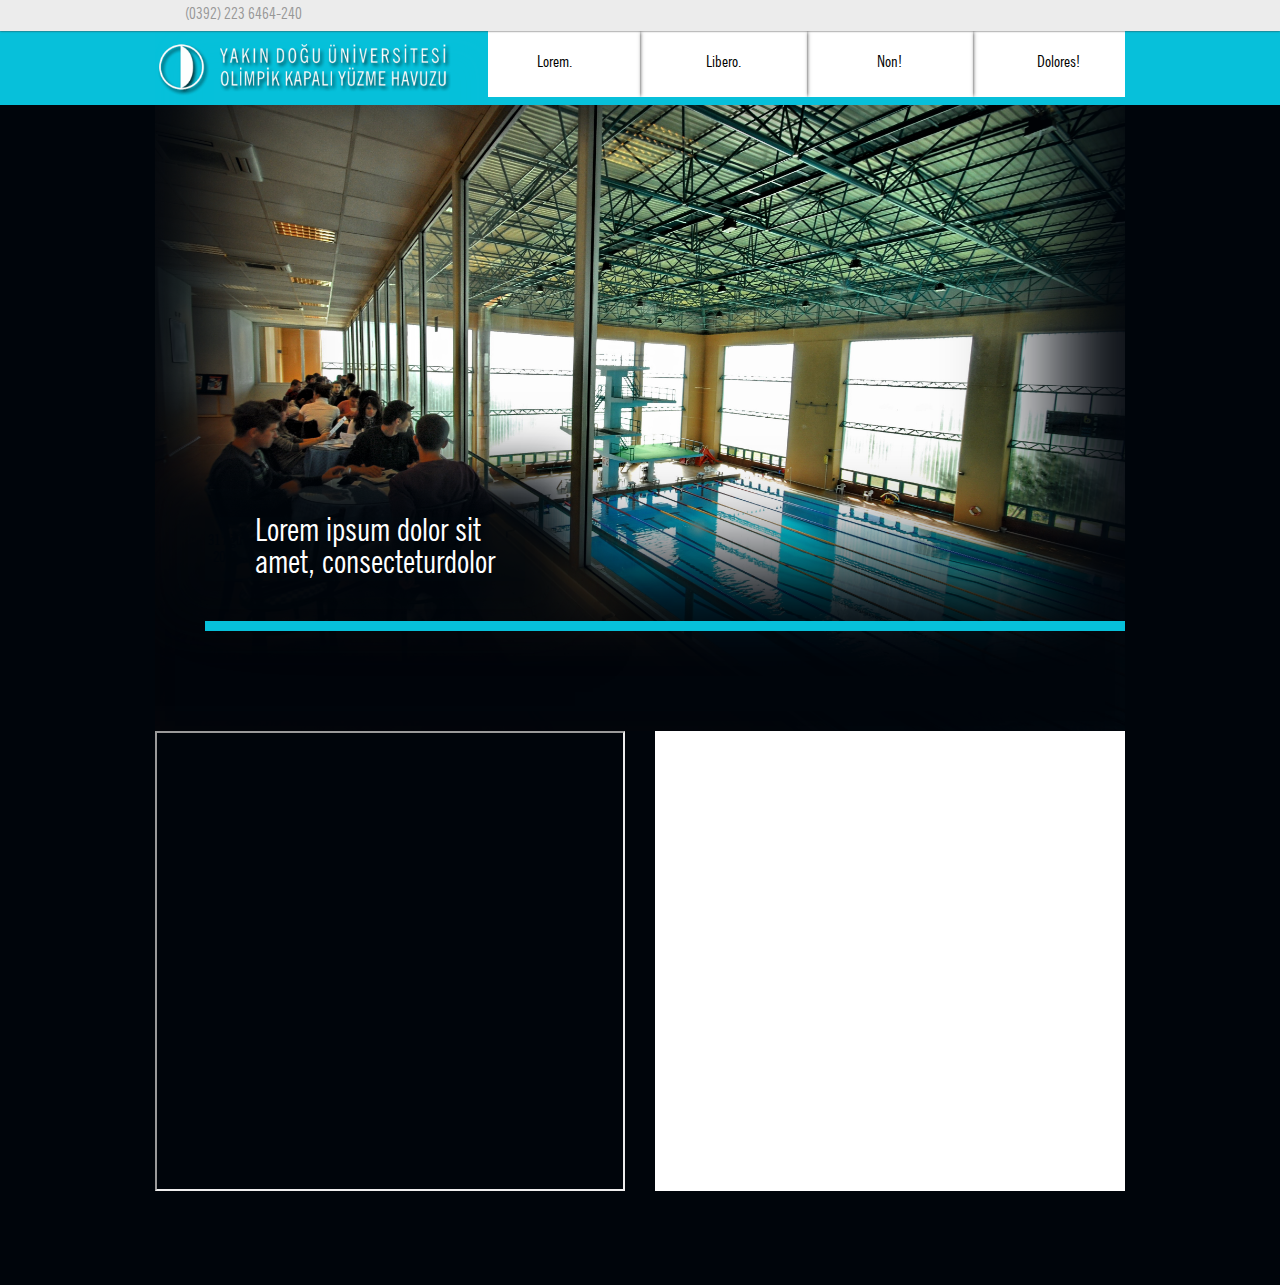
==== commit af9f9d10: "my smccss" ====
--- a/index.html
+++ b/index.html
@@ -11,84 +11,93 @@
 
 </head>
 <body>
-<nav class="l-nav">
-    <div class="row">
-        <div class="large-12 columns">
+    <nav class="l-nav">
+        <div class="row">
+            <div class="large-12 columns">
+                <div class="row">
+                    <div class="large-9 columns">
+                        <span class="sprite-phone">(0392) 223 6464-240</span>
+                    </div>
+                    <div class="large-3 columns">
+                        <ul class="l-social">
+                            <li><a class="sprite-facebook" href="#">Facebook</a></li>
+                            <li><a class="sprite-twitter" href="#">Twitter</a></li>
+                            <li><a class="sprite-rss" href="#">Rss</a></li>
+                        </ul>
+                    </div>
+                </div> <!-- row end -->
+            </div> <!-- large-12 columns -->
+        </div> <!-- row end -->
+    </nav>
+
+    <header class="l-header">
+        <div class="l-menubar logo-video">
             <div class="row">
-                <div class="large-9 columns">
-                    <span class="sprite-phone">(0392) 223 6464-240</span>
+                <div class="large-4 columns">
+                    <video class="logo-background-video" autoplay="autoplay" loop muted>
+                        <source src="img/video.mp4" type="video/mp4">
+                    </video>
+                    <div class="logo-video-layer"></div>
+                    <div class="logo">
+                        <a href="#"><img alt="Swimming Pool" src="img/ydu_havuz_logo.png" /></a>
+                    </div>
                 </div>
-                <div class="large-3 columns">
-                    <ul class="l-social">
-                        <li><a class="sprite-facebook" href="#">Facebook</a></li>
-                        <li><a class="sprite-twitter" href="#">Twitter</a></li>
-                        <li><a class="sprite-rss" href="#">Rss</a></li>
-                    </ul>
-                </div>
-            </div>
-        </div>
-    </div>
-</nav>
-
-<header class="l-header">
-    <div class="l-menubar logo-video">
-        <div class="row">
-            <div class="large-4 columns">
-                <video class="logo-background-video" autoplay="autoplay" loop muted>
-                    <source src="img/video.mp4" type="video/mp4">
-                </video>
-                <div class="logo-video-layer"></div>
-                <div class="logo">
-                    <a href="#"><img alt="Swimming Pool" src="img/ydu_havuz_logo.png" /></a>
-                </div>
-            </div>
-            <div class="large-8 columns">
-                <nav class="l-menu">
-                    <ul class="row">
-                        <li class="large-3 columns"><a href="#">Lorem.</a></li>
-                        <li class="large-3 columns"><a href="#">Libero.</a></li>
-                        <li class="large-3 columns"><a href="#">Non!</a></li>
-                        <li class="large-3 columns"><a href="#">Dolores!</a></li>
-                    </ul>
-                </nav>
-            </div> <!-- large-8 -->
-        </div> <!-- top row -->
-    </div> <!-- l-menu -->
-</header>
+                <div class="large-8 columns">
+                    <nav class="l-menu">
+                        <ul class="row">
+                            <li class="large-3 columns"><a href="#">Lorem.</a></li>
+                            <li class="large-3 columns"><a href="#">Libero.</a></li>
+                            <li class="large-3 columns"><a href="#">Non!</a></li>
+                            <li class="large-3 columns"><a href="#">Dolores!</a></li>
+                        </ul>
+                    </nav>
+                </div> <!-- large-8 -->
+            </div> <!-- row end-->
+        </div> <!-- l-menu loo video -->
+    </header>
 
 <section class="l-constrained-wrapper">
     <div class="row">
         <div class="large-12 columns">
             <div class="l-constrained">
-                <div class="l-constrained-img">
+                <div class="l-constrained-bg-img">
                     <img src="img/content.jpg" />
                 </div>
-                <div class="pool-next">
-                    <span>Havuz</span>
-                    <div class="circle">
-                        <div class="sprite-arrow"></div>
-                    </div>
-                </div>
-                <div class="single-news">
-                    <div class="postdate">
+                <div class="post">
+                    <div class="post-date">
                         <a href="#">
                             <div class="sprite-calendar">
-                                <span class="date">31 Ağu</span>
-                                <span class="year">2013</span>
+                                <span class="post-day">31 Ağu</span>
+                                <span class="post-year">2013</span>
                             </div>
                         </a>
-                    </div>
-                    <a href="#" class="title">Lorem ipsum dolor sit amet, consecteturdolor</a>
-                </div> 
-                <div class="neu-link"><a href="#"><div class="sprite-ydu_logo"></div></a></div>
-                <div class="row">
-                    <div class="large-6 columns"></div>
+                    </div> <!--  postDate end -->
+                    <a href="#" class="post-title">Lorem ipsum dolor sit amet, consecteturdolor</a>
+                </div> <!--  post end -->
+                    <div class="border"></div> <!-- border --> 
+            </div> <!-- l-constrained end -->
+        </div> <!-- large-12 column -->       
+    </div> <!-- First Row After Section -->
+</section>
 
-                    <div class="large-6 columns"></div>
-                </div>
-            </div>
-        </div>
-    </div>
+<section class"l-footer">
+    <div class="row">
+        <div class="large-12 columns">
+            <div class="row">
+                <div class="large-6 columns">
+                    <iframe class="m-tour" src="http://www.neu.edu.tr/havuz/tour.html" seamless>
+                    </iframe>
+                </div> <!-- large-6 columns -->
+                <div class="large-6 columns">
+                    <video class="m-pool-video" autoplay="autoplay" loop muted><source src="img/video.mp4" type="video/mp4">
+                    </video>
+                </div> <!-- large-6 columns --> 
+            </div> <!-- row -->
+        <div class="m-link-button">
+            <a href="#"><div class="sprite-ydu-logo"></div></a>
+        </div> <!--  m-link-button   -->
+        </div> <!-- large-12 columns -->
+    </div> <!-- row -->
 </section>
 
 </body>
--- a/stylesheets/styles.css
+++ b/stylesheets/styles.css
@@ -2000,13 +2000,13 @@
 }
 
 /* Separate prefix and postfix styles when on span so buttons keep their own */
-span.prefix, .pool-next .prefix.circle {
+span.prefix {
   background: #f2f2f2;
   border-color: #d9d9d9;
   border-right: none;
   color: #333333;
 }
-span.prefix.radius, .pool-next .prefix.radius.circle {
+span.prefix.radius {
   -webkit-border-radius: 0;
   border-radius: 0;
   -moz-border-radius-bottomleft: 3px;
@@ -2017,13 +2017,13 @@
   border-top-left-radius: 3px;
 }
 
-span.postfix, .pool-next .postfix.circle {
+span.postfix {
   background: #f2f2f2;
   border-color: #cccccc;
   border-left: none;
   color: #333333;
 }
-span.postfix.radius, .pool-next .postfix.radius.circle {
+span.postfix.radius {
   -webkit-border-radius: 0;
   border-radius: 0;
   -moz-border-radius-topright: 3px;
@@ -2612,7 +2612,7 @@
   position: relative;
   padding-right: 4.8em;
 }
-.split.button span, .split.button .pool-next .circle, .pool-next .split.button .circle {
+.split.button span {
   display: block;
   height: 100%;
   position: absolute;
@@ -2620,7 +2620,7 @@
   top: 0;
   border-left: solid 1px;
 }
-.split.button span:before, .split.button .pool-next .circle:before, .pool-next .split.button .circle:before {
+.split.button span:before {
   position: absolute;
   content: "";
   width: 0;
@@ -2629,43 +2629,43 @@
   border-style: inset;
   left: 50%;
 }
-.split.button span:active, .split.button .pool-next .circle:active, .pool-next .split.button .circle:active {
+.split.button span:active {
   background-color: rgba(0, 0, 0, 0.1);
 }
-.split.button span, .split.button .pool-next .circle, .pool-next .split.button .circle {
+.split.button span {
   border-left-color: #1e728c;
 }
-.split.button span, .split.button .pool-next .circle, .pool-next .split.button .circle {
+.split.button span {
   width: 3em;
 }
-.split.button span:before, .split.button .pool-next .circle:before, .pool-next .split.button .circle:before {
+.split.button span:before {
   border-top-style: solid;
   border-width: 0.5625em;
   top: 1.125em;
   margin-left: -0.5625em;
 }
-.split.button span:before, .split.button .pool-next .circle:before, .pool-next .split.button .circle:before {
+.split.button span:before {
   border-color: white transparent transparent transparent;
 }
-.split.button.secondary span, .split.button.secondary .pool-next .circle, .pool-next .split.button.secondary .circle {
+.split.button.secondary span {
   border-left-color: #c3c3c3;
 }
-.split.button.secondary span:before, .split.button.secondary .pool-next .circle:before, .pool-next .split.button.secondary .circle:before {
+.split.button.secondary span:before {
   border-color: white transparent transparent transparent;
 }
-.split.button.alert span, .split.button.alert .pool-next .circle, .pool-next .split.button.alert .circle {
+.split.button.alert span {
   border-left-color: #7f0a0c;
 }
-.split.button.success span, .split.button.success .pool-next .circle, .pool-next .split.button.success .circle {
+.split.button.success span {
   border-left-color: #396516;
 }
 .split.button.tiny {
   padding-right: 3.9375em;
 }
-.split.button.tiny span, .split.button.tiny .pool-next .circle, .pool-next .split.button.tiny .circle {
+.split.button.tiny span {
   width: 2.84375em;
 }
-.split.button.tiny span:before, .split.button.tiny .pool-next .circle:before, .pool-next .split.button.tiny .circle:before {
+.split.button.tiny span:before {
   border-top-style: solid;
   border-width: 0.4375em;
   top: 0.875em;
@@ -2674,10 +2674,10 @@
 .split.button.small {
   padding-right: 3.9375em;
 }
-.split.button.small span, .split.button.small .pool-next .circle, .pool-next .split.button.small .circle {
+.split.button.small span {
   width: 2.8125em;
 }
-.split.button.small span:before, .split.button.small .pool-next .circle:before, .pool-next .split.button.small .circle:before {
+.split.button.small span:before {
   border-top-style: solid;
   border-width: 0.5625em;
   top: 0.84375em;
@@ -2686,10 +2686,10 @@
 .split.button.large {
   padding-right: 6em;
 }
-.split.button.large span, .split.button.large .pool-next .circle, .pool-next .split.button.large .circle {
+.split.button.large span {
   width: 3.75em;
 }
-.split.button.large span:before, .split.button.large .pool-next .circle:before, .pool-next .split.button.large .circle:before {
+.split.button.large span:before {
   border-top-style: solid;
   border-width: 0.625em;
   top: 1.3125em;
@@ -2698,10 +2698,10 @@
 .split.button.expand {
   padding-left: 2em;
 }
-.split.button.secondary span:before, .split.button.secondary .pool-next .circle:before, .pool-next .split.button.secondary .circle:before {
+.split.button.secondary span:before {
   border-color: #333333 transparent transparent transparent;
 }
-.split.button.radius span, .split.button.radius .pool-next .circle, .pool-next .split.button.radius .circle {
+.split.button.radius span {
   -moz-border-radius-topright: 3px;
   -moz-border-radius-bottomright: 3px;
   -webkit-border-top-right-radius: 3px;
@@ -2709,7 +2709,7 @@
   border-top-right-radius: 3px;
   border-bottom-right-radius: 3px;
 }
-.split.button.round span, .split.button.round .pool-next .circle, .pool-next .split.button.round .circle {
+.split.button.round span {
   -moz-border-radius-topright: 1000px;
   -moz-border-radius-bottomright: 1000px;
   -webkit-border-top-right-radius: 1000px;
@@ -3359,7 +3359,7 @@
   padding: 0;
   color: white;
 }
-.top-bar .toggle-topbar.menu-icon a span, .top-bar .toggle-topbar.menu-icon a .pool-next .circle, .pool-next .top-bar .toggle-topbar.menu-icon a .circle {
+.top-bar .toggle-topbar.menu-icon a span {
   position: absolute;
   right: 0;
   display: block;
@@ -3378,7 +3378,7 @@
 .top-bar.expanded .toggle-topbar a {
   color: #888888;
 }
-.top-bar.expanded .toggle-topbar a span, .top-bar.expanded .toggle-topbar a .pool-next .circle, .pool-next .top-bar.expanded .toggle-topbar a .circle {
+.top-bar.expanded .toggle-topbar a span {
   -webkit-box-shadow: 0 10px 0 1px #888888, 0 16px 0 1px #888888, 0 22px 0 1px #888888;
   box-shadow: 0 10px 0 1px #888888, 0 16px 0 1px #888888, 0 22px 0 1px #888888;
 }
@@ -3800,7 +3800,7 @@
   color: white;
   background: rgba(0, 0, 0, 0);
 }
-.orbit-container .orbit-slide-number span, .orbit-container .orbit-slide-number .pool-next .circle, .pool-next .orbit-container .orbit-slide-number .circle {
+.orbit-container .orbit-slide-number span {
   font-weight: 700;
   padding: 0.3125em;
 }
@@ -3818,7 +3818,7 @@
   display: block;
   width: 0%;
 }
-.orbit-container .orbit-timer > span, .orbit-container .pool-next .orbit-timer > .circle, .pool-next .orbit-container .orbit-timer > .circle {
+.orbit-container .orbit-timer > span {
   display: none;
   position: absolute;
   top: 10px;
@@ -3829,7 +3829,7 @@
   border-top: none;
   border-bottom: none;
 }
-.orbit-container .orbit-timer.paused > span, .orbit-container .pool-next .orbit-timer.paused > .circle, .pool-next .orbit-container .orbit-timer.paused > .circle {
+.orbit-container .orbit-timer.paused > span {
   right: -6px;
   top: 9px;
   width: 11px;
@@ -3838,7 +3838,7 @@
   border-right-style: solid;
   border-color: transparent transparent transparent #000;
 }
-.orbit-container:hover .orbit-timer > span, .orbit-container:hover .pool-next .orbit-timer > .circle, .pool-next .orbit-container:hover .orbit-timer > .circle {
+.orbit-container:hover .orbit-timer > span {
   display: block;
 }
 .orbit-container .orbit-prev,
@@ -3854,10 +3854,8 @@
   color: white;
   text-indent: -9999px !important;
 }
-.orbit-container .orbit-prev > span, .orbit-container .pool-next .orbit-prev > .circle, .pool-next .orbit-container .orbit-prev > .circle,
-.orbit-container .orbit-next > span,
-.orbit-container .pool-next .orbit-next > .circle,
-.pool-next .orbit-container .orbit-next > .circle {
+.orbit-container .orbit-prev > span,
+.orbit-container .orbit-next > span {
   position: absolute;
   top: 50%;
   margin-top: -16px;
@@ -3869,25 +3867,25 @@
 .orbit-container .orbit-prev {
   left: 0;
 }
-.orbit-container .orbit-prev > span, .orbit-container .pool-next .orbit-prev > .circle, .pool-next .orbit-container .orbit-prev > .circle {
+.orbit-container .orbit-prev > span {
   border-right-style: solid;
   border-color: transparent;
   border-right-color: #fff;
 }
-.orbit-container .orbit-prev:hover > span, .orbit-container .pool-next .orbit-prev:hover > .circle, .pool-next .orbit-container .orbit-prev:hover > .circle {
+.orbit-container .orbit-prev:hover > span {
   border-right-color: #ccc;
 }
 .orbit-container .orbit-next {
   right: 0;
 }
-.orbit-container .orbit-next > span, .orbit-container .pool-next .orbit-next > .circle, .pool-next .orbit-container .orbit-next > .circle {
+.orbit-container .orbit-next > span {
   border-color: transparent;
   border-left-style: solid;
   border-left-color: #fff;
   left: 50%;
   margin-left: -8px;
 }
-.orbit-container .orbit-next:hover > span, .orbit-container .pool-next .orbit-next:hover > .circle, .pool-next .orbit-container .orbit-next:hover > .circle {
+.orbit-container .orbit-next:hover > span {
   border-left-color: #ccc;
 }
 
@@ -4291,9 +4289,8 @@
     width: 40px;
     top: 0;
   }
-  .clearing-main-prev > span, .pool-next .clearing-main-prev > .circle,
-  .clearing-main-next > span,
-  .pool-next .clearing-main-next > .circle {
+  .clearing-main-prev > span,
+  .clearing-main-next > span {
     position: absolute;
     top: 50%;
     display: block;
@@ -4305,7 +4302,7 @@
   .clearing-main-prev {
     left: 0;
   }
-  .clearing-main-prev > span, .pool-next .clearing-main-prev > .circle {
+  .clearing-main-prev > span {
     left: 5px;
     border-color: transparent;
     border-right-color: white;
@@ -4314,7 +4311,7 @@
   .clearing-main-next {
     right: 0;
   }
-  .clearing-main-next > span, .pool-next .clearing-main-next > .circle {
+  .clearing-main-next > span {
     border-color: transparent;
     border-left-color: white;
   }
@@ -4457,9 +4454,7 @@
   text-decoration: underline;
 }
 .breadcrumbs > * a,
-.breadcrumbs > * span,
-.breadcrumbs > * .pool-next .circle,
-.pool-next .breadcrumbs > * .circle {
+.breadcrumbs > * span {
   text-transform: uppercase;
   color: #2ba6cb;
 }
@@ -4875,7 +4870,7 @@
   div.switch input:hover, div.switch input:focus {
     cursor: pointer;
   }
-  div.switch span:last-child, div.switch .pool-next .circle:last-child, .pool-next div.switch .circle:last-child {
+  div.switch span:last-child {
     position: absolute;
     top: -1px;
     left: -1px;
@@ -4899,33 +4894,25 @@
     display: block !important;
   }
   div.switch input:first-of-type + label,
-  div.switch input:first-of-type + span + label,
-  div.switch .pool-next input:first-of-type + .circle + label,
-  .pool-next div.switch input:first-of-type + .circle + label {
+  div.switch input:first-of-type + span + label {
     left: -50%;
   }
   div.switch input:first-of-type:checked + label,
-  div.switch input:first-of-type:checked + span + label,
-  div.switch .pool-next input:first-of-type:checked + .circle + label,
-  .pool-next div.switch input:first-of-type:checked + .circle + label {
+  div.switch input:first-of-type:checked + span + label {
     left: 0%;
   }
   div.switch input:last-of-type + label,
-  div.switch input:last-of-type + span + label,
-  div.switch .pool-next input:last-of-type + .circle + label,
-  .pool-next div.switch input:last-of-type + .circle + label {
+  div.switch input:last-of-type + span + label {
     right: -50%;
     left: auto;
     text-align: right;
   }
   div.switch input:last-of-type:checked + label,
-  div.switch input:last-of-type:checked + span + label,
-  div.switch .pool-next input:last-of-type:checked + .circle + label,
-  .pool-next div.switch input:last-of-type:checked + .circle + label {
+  div.switch input:last-of-type:checked + span + label {
     right: 0%;
     left: auto;
   }
-  div.switch span.custom, div.switch .pool-next .custom.circle, .pool-next div.switch .custom.circle {
+  div.switch span.custom {
     display: none !important;
   }
   form.custom div.switch .hidden-field {
@@ -4938,15 +4925,15 @@
     line-height: 2.3em;
     font-size: 0.875em;
   }
-  div.switch input:first-of-type:checked ~ span:last-child, div.switch .pool-next input:first-of-type:checked ~ .circle:last-child, .pool-next div.switch input:first-of-type:checked ~ .circle:last-child {
+  div.switch input:first-of-type:checked ~ span:last-child {
     left: 100%;
     margin-left: -2.1875em;
   }
-  div.switch span:last-child, div.switch .pool-next .circle:last-child, .pool-next div.switch .circle:last-child {
+  div.switch span:last-child {
     width: 2.25em;
     height: 2.25em;
   }
-  div.switch span:last-child, div.switch .pool-next .circle:last-child, .pool-next div.switch .circle:last-child {
+  div.switch span:last-child {
     border-color: #b3b3b3;
     background: white;
     background: -moz-linear-gradient(top, white 0%, #f2f2f2 100%);
@@ -4955,7 +4942,7 @@
     -webkit-box-shadow: 2px 0 10px 0 rgba(0, 0, 0, 0.07), 1000px 0 0 1000px #e1f5d1, -2px 0 10px 0 rgba(0, 0, 0, 0.07), -1000px 0 0 1000px whitesmoke;
     box-shadow: 2px 0 10px 0 rgba(0, 0, 0, 0.07), 1000px 0 0 980px #e1f5d1, -2px 0 10px 0 rgba(0, 0, 0, 0.07), -1000px 0 0 1000px whitesmoke;
   }
-  div.switch:hover span:last-child, div.switch:hover .pool-next .circle:last-child, .pool-next div.switch:hover .circle:last-child, div.switch:focus span:last-child, div.switch:focus .pool-next .circle:last-child, .pool-next div.switch:focus .circle:last-child {
+  div.switch:hover span:last-child, div.switch:focus span:last-child {
     background: white;
     background: -moz-linear-gradient(top, white 0%, #e6e6e6 100%);
     background: -webkit-linear-gradient(top, white 0%, #e6e6e6 100%);
@@ -4972,11 +4959,11 @@
     line-height: 2.3em;
     font-size: 1.0625em;
   }
-  div.switch.large input:first-of-type:checked ~ span:last-child, div.switch.large .pool-next input:first-of-type:checked ~ .circle:last-child, .pool-next div.switch.large input:first-of-type:checked ~ .circle:last-child {
+  div.switch.large input:first-of-type:checked ~ span:last-child {
     left: 100%;
     margin-left: -2.6875em;
   }
-  div.switch.large span:last-child, div.switch.large .pool-next .circle:last-child, .pool-next div.switch.large .circle:last-child {
+  div.switch.large span:last-child {
     width: 2.75em;
     height: 2.75em;
   }
@@ -4988,11 +4975,11 @@
     line-height: 2.1em;
     font-size: 0.75em;
   }
-  div.switch.small input:first-of-type:checked ~ span:last-child, div.switch.small .pool-next input:first-of-type:checked ~ .circle:last-child, .pool-next div.switch.small input:first-of-type:checked ~ .circle:last-child {
+  div.switch.small input:first-of-type:checked ~ span:last-child {
     left: 100%;
     margin-left: -1.6875em;
   }
-  div.switch.small span:last-child, div.switch.small .pool-next .circle:last-child, .pool-next div.switch.small .circle:last-child {
+  div.switch.small span:last-child {
     width: 1.75em;
     height: 1.75em;
   }
@@ -5004,11 +4991,11 @@
     line-height: 1.9em;
     font-size: 0.6875em;
   }
-  div.switch.tiny input:first-of-type:checked ~ span:last-child, div.switch.tiny .pool-next input:first-of-type:checked ~ .circle:last-child, .pool-next div.switch.tiny input:first-of-type:checked ~ .circle:last-child {
+  div.switch.tiny input:first-of-type:checked ~ span:last-child {
     left: 100%;
     margin-left: -1.3125em;
   }
-  div.switch.tiny span:last-child, div.switch.tiny .pool-next .circle:last-child, .pool-next div.switch.tiny .circle:last-child {
+  div.switch.tiny span:last-child {
     width: 1.375em;
     height: 1.375em;
   }
@@ -5016,7 +5003,7 @@
     -webkit-border-radius: 4px;
     border-radius: 4px;
   }
-  div.switch.radius span:last-child, div.switch.radius .pool-next .circle:last-child, .pool-next div.switch.radius .circle:last-child {
+  div.switch.radius span:last-child {
     -webkit-border-radius: 3px;
     border-radius: 3px;
   }
@@ -5024,7 +5011,7 @@
     -webkit-border-radius: 1000px;
     border-radius: 1000px;
   }
-  div.switch.round span:last-child, div.switch.round .pool-next .circle:last-child, .pool-next div.switch.round .circle:last-child {
+  div.switch.round span:last-child {
     -webkit-border-radius: 999px;
     border-radius: 999px;
   }
@@ -5685,17 +5672,59 @@
   border-spacing: 0;
 }
 
-/*zurb foundation*/
+/* by zurb foundation*/
 /*zurb foundation variables*/
 /* mini-bar main color */
 /* sprites */
-.sprite-sprite, .sprite-arrow, .sprite-calendar, .sprite-calender, .sprite-facebook, .sprite-flicker, .sprite-googleplus, .sprite-ok, .sprite-phone, .sprite-rss, .sprite-twitter, .sprite-ydu_logo, .sprite-youtube {
-  background: url('../img/sprite-s722b6f6a79.png') no-repeat;
+.sprite-sprite, .sprite-arrow, .sprite-calendar, .sprite-calender, .sprite-facebook, .sprite-flicker, .sprite-googleplus, .sprite-ok, .sprite-phone, .sprite-rss, .sprite-twitter, .sprite-ydu-logo, .sprite-youtube {
+  background: url('../img/sprite-s38793616bd.png') no-repeat;
 }
 
 /*variables n srits etc*/
 body {
   font-family: 'newsgotc_normal', sans-serif;
+  background: #00050b;
+}
+
+/* For the landing page*/
+hr {
+  border: #07c0da 1px solid;
+}
+
+table {
+  border-collapse: separate;
+  border-spacing: 0;
+  margin: 1.25em 0;
+  border: none 0;
+}
+table thead tr,
+table tfoot tr {
+  background: #00050b;
+}
+table thead tr th,
+table tfoot tr td {
+  vertical-align: middle;
+  font-weight: 700;
+  color: #FFF;
+}
+table tbody tr td,
+table tfoot tr td,
+table thead tr th {
+  padding: 5px 10px;
+}
+table tbody tr td {
+  color: #FFF;
+}
+table tbody tr:nth-child(odd) {
+  background: #1c6d7d;
+}
+table tbody tr:nth-child(odd) td {
+  border-right: 1px solid #00050b;
+}
+table tbody tr:nth-child(odd) td:last-child {
+  border-right: 0 none;
+}
+table tbody tr:nth-child(even) {
   background: #00050b;
 }
 
@@ -5729,10 +5758,18 @@
   margin: 0;
   padding: 0;
   border: 0;
-  overflow: hidden;
-  *zoom: 1;
   background: #FFF;
   cursor: pointer;
+}
+.l-menu ul:after, .l-menu ul:before {
+  content: "";
+  display: table;
+}
+.l-menu ul:after {
+  clear: both;
+}
+.l-menu ul {
+  *zoom: 1;
 }
 .l-menu ul li {
   list-style-image: none;
@@ -5774,6 +5811,53 @@
   display: block;
 }
 
+/* Social icons */
+.l-social {
+  line-height: 100%;
+  float: right;
+  margin: 0;
+  padding: 0;
+  border: 0;
+}
+.l-social:after, .l-social:before {
+  content: "";
+  display: table;
+}
+.l-social:after {
+  clear: both;
+}
+.l-social {
+  *zoom: 1;
+}
+.l-social li {
+  list-style-image: none;
+  list-style-type: none;
+  margin-left: 0;
+  white-space: nowrap;
+  display: inline;
+  float: left;
+  padding-left: 4px;
+  padding-right: 4px;
+}
+.l-social li:first-child, .l-social li.first {
+  padding-left: 0;
+}
+.l-social li:last-child {
+  padding-right: 0;
+}
+.l-social li.last {
+  padding-right: 0;
+}
+.l-social li {
+  list-style: none;
+}
+.l-social a {
+  display: block;
+  text-indent: -119988px;
+  overflow: hidden;
+  text-align: left;
+}
+
 .l-menubar {
   background: #07c0da;
 }
@@ -5812,70 +5896,233 @@
   overflow: hidden;
 }
 
+.m-tour, .m-pool-video {
+  width: 100%;
+  height: 28.75em;
+}
+
+.m-pool-video {
+  background: white;
+}
+.m-pool-video video {
+  float: left;
+  margin-right: 60px;
+}
+
 .l-constrained {
+  overflow: hidden;
   -webkit-box-shadow: inset 0 -100px 100px 75px #00050b;
   -moz-box-shadow: inset 0 -100px 100px 75px #00050b;
   box-shadow: inset 0 -100px 100px 75px #00050b;
   position: relative;
 }
-.l-constrained img {
+
+.l-constrained-bg-img {
   position: relative;
   z-index: -100;
 }
 
-.l-constrained > .row {
+/* Modules */
+.m-link-button, .m-link-button.intro-button {
+  position: absolute;
+  bottom: -5.625em;
+  right: 0;
+  z-index: 40;
+  display: block;
+}
+.m-link-button a, .m-link-button.intro-button a {
+  display: block;
+}
+.m-link-button.inner-page-button {
+  right: 6.25em;
+  bottom: -3.125em;
+}
+.intro-button.m-link-button {
+  bottom: -5em;
+}
+
+.sprite-arrow {
+  background-position: 0 -535px;
+  height: 20px;
+  width: 24px;
+}
+
+.sprite-calendar {
+  background-position: -24px -485px;
+  height: 50px;
+  width: 40px;
+}
+
+.sprite-calender {
+  background-position: -64px -437px;
+  height: 48px;
+  width: 37px;
+}
+
+.sprite-facebook {
+  background-position: -101px -412px;
+  height: 25px;
+  width: 25px;
+}
+.sprite-facebook:hover, .sprite-facebook.facebook_hover, .sprite-facebook.facebook-hover {
+  background-position: -126px -387px;
+}
+
+.sprite-flicker {
+  background-position: -151px -362px;
+  height: 25px;
+  width: 25px;
+}
+.sprite-flicker:hover, .sprite-flicker.flicker_hover, .sprite-flicker.flicker-hover {
+  background-position: -176px -337px;
+}
+
+.sprite-googleplus {
+  background-position: -201px -312px;
+  height: 25px;
+  width: 25px;
+}
+.sprite-googleplus:hover, .sprite-googleplus.googleplus_hover, .sprite-googleplus.googleplus-hover {
+  background-position: -226px -287px;
+}
+
+.sprite-ok {
+  background-position: -251px -267px;
+  height: 20px;
+  width: 24px;
+}
+
+.sprite-phone {
+  background-position: -275px -242px;
+  height: 25px;
+  width: 25px;
+}
+.sprite-phone:hover, .sprite-phone.phone_hover, .sprite-phone.phone-hover {
+  background-position: -300px -217px;
+}
+
+.sprite-rss {
+  background-position: -325px -192px;
+  height: 25px;
+  width: 25px;
+}
+.sprite-rss:hover, .sprite-rss.rss_hover, .sprite-rss.rss-hover {
+  background-position: -350px -167px;
+}
+
+.sprite-twitter {
+  background-position: -375px -142px;
+  height: 25px;
+  width: 25px;
+}
+.sprite-twitter:hover, .sprite-twitter.twitter_hover, .sprite-twitter.twitter-hover {
+  background-position: -400px -117px;
+}
+
+.sprite-ydu-logo {
+  background-position: -425px -50px;
+  height: 67px;
+  width: 46px;
+}
+
+.sprite-youtube {
+  background-position: -471px -25px;
+  height: 25px;
+  width: 25px;
+}
+.sprite-youtube:hover, .sprite-youtube.youtube_hover, .sprite-youtube.youtube-hover {
+  background-position: -496px 0;
+}
+
+.sprite-phone {
+  display: inline-block;
+  height: 25px;
+  line-height: 25px;
+  padding-left: 30px;
+  width: auto !important;
+}
+
+.table {
   width: 100%;
+  font-size: 1.875em;
+  text-align: center;
+}
+.table th {
+  font-weight: 100;
+  text-align: center;
+}
+
+.m-content {
+  overflow: hidden;
+  -webkit-box-shadow: inset 4px 1px 87px 51px rgba(0, 0, 0, 0.66);
+  -moz-box-shadow: inset 4px 1px 87px 51px rgba(0, 0, 0, 0.66);
+  box-shadow: inset 4px 1px 87px 51px rgba(0, 0, 0, 0.66);
+  position: relative;
+  color: #FFF;
+}
+.m-content h1 {
+  color: #FFF;
+}
+
+.m-content-text {
+  padding: 0.3125em;
+  text-align: justify;
+}
+
+.border {
+  background: #07c0da;
+  width: 100%;
+  height: 10px;
   position: absolute;
-  top: 10%;
-  margin: 0.0625em;
-}
-.l-constrained > .row .flash, .l-constrained > .row .swimming-video {
-  width: 100%;
-  height: 28.75em;
-}
-.l-constrained > .row .swimming-video {
-  background: white;
-}
-.l-constrained > .row .swimming-video video {
+  bottom: 6.25em;
+  left: 3.125em;
+  z-index: 40;
+}
+
+.author-img {
   float: left;
-  margin-right: 60px;
-}
-
-.single-news {
+  margin-right: 10px;
+  display: inline-block;
+}
+
+.author-description {
+  display: inline-block;
+}
+
+.post {
   position: absolute;
   bottom: 9.375em;
   left: 3.125em;
   z-index: 40;
   color: #FFF;
   background: rgba(0, 5, 11, 0.9);
-  /*@include border-radius (10px);*/
   -webkit-box-shadow: 0 0 50px 50px rgba(0, 5, 11, 0.9);
   -moz-box-shadow: 0 0 50px 50px rgba(0, 5, 11, 0.9);
   box-shadow: 0 0 50px 50px rgba(0, 5, 11, 0.9);
   display: table;
 }
 
-.postdate {
+.post-date {
   display: table-cell;
   vertical-align: top;
   text-align: center;
   font-size: 0.9375em;
 }
-.postdate a {
+.post-date a {
   color: #00050b;
 }
 
-.date {
+.post-day {
   position: relative;
   top: 1.125em;
 }
 
-.year {
+.post-year {
   position: relative;
   top: 1.25em;
 }
 
-.title {
+.post-title {
   width: 280px;
   font-size: 32px;
   padding-left: 0.3125em;
@@ -5883,295 +6130,4 @@
   color: #FFF;
 }
 
-.intro {
-  color: #FFF;
-}
-.intro > h1 {
-  color: #FFF;
-}
-
-.intro-img {
-  width: 100%;
-  height: 300px;
-}
-
-.intro-text {
-  padding: 0.3125em;
-  margin-left: 6.25em;
-  margin-right: 6.25em;
-  text-align: justify;
-}
-
-.border {
-  position: relative;
-  bottom: -6.25em;
-  border: 1px solid #FFF;
-}
-
-.intro-text .subpage {
-  padding: 0.625em;
-}
-
-/* Modules */
-.pool-next {
-  position: absolute;
-  top: 3.125em;
-  right: 2.75em;
-  z-index: 40;
-}
-.pool-next span, .pool-next .circle {
-  cursor: pointer;
-  padding: 10px;
-  background: rgba(255, 255, 255, 0.8);
-  float: left;
-  right: 0.25em;
-  -webkit-border-radius: 4px;
-  -moz-border-radius: 4px;
-  -ms-border-radius: 4px;
-  -o-border-radius: 4px;
-  border-radius: 4px;
-}
-.pool-next .circle {
-  -webkit-border-radius: 100%;
-  -moz-border-radius: 100%;
-  -ms-border-radius: 100%;
-  -o-border-radius: 100%;
-  border-radius: 100%;
-  border: 4px solid #00050b;
-  top: -0.375em;
-  position: relative;
-}
-
-.neu-link, .intro-neu-link {
-  position: absolute;
-  bottom: 1.25em;
-  right: 3.125em;
-  z-index: 40;
-  display: block;
-}
-.neu-link a, .intro-neu-link a {
-  display: block;
-}
-
-.intro-neu-link {
-  bottom: -5em;
-}
-
-.sprite-arrow {
-  background-position: 0 -535px;
-  height: 20px;
-  width: 24px;
-}
-
-.sprite-calendar {
-  background-position: -24px -485px;
-  height: 50px;
-  width: 40px;
-}
-
-.sprite-calender {
-  background-position: -64px -437px;
-  height: 48px;
-  width: 37px;
-}
-
-.sprite-facebook {
-  background-position: -101px -412px;
-  height: 25px;
-  width: 25px;
-}
-.sprite-facebook:hover, .sprite-facebook.facebook_hover, .sprite-facebook.facebook-hover {
-  background-position: -126px -387px;
-}
-
-.sprite-flicker {
-  background-position: -151px -362px;
-  height: 25px;
-  width: 25px;
-}
-.sprite-flicker:hover, .sprite-flicker.flicker_hover, .sprite-flicker.flicker-hover {
-  background-position: -176px -337px;
-}
-
-.sprite-googleplus {
-  background-position: -201px -312px;
-  height: 25px;
-  width: 25px;
-}
-.sprite-googleplus:hover, .sprite-googleplus.googleplus_hover, .sprite-googleplus.googleplus-hover {
-  background-position: -226px -287px;
-}
-
-.sprite-ok {
-  background-position: -251px -267px;
-  height: 20px;
-  width: 24px;
-}
-
-.sprite-phone {
-  background-position: -275px -242px;
-  height: 25px;
-  width: 25px;
-}
-.sprite-phone:hover, .sprite-phone.phone_hover, .sprite-phone.phone-hover {
-  background-position: -300px -217px;
-}
-
-.sprite-rss {
-  background-position: -325px -192px;
-  height: 25px;
-  width: 25px;
-}
-.sprite-rss:hover, .sprite-rss.rss_hover, .sprite-rss.rss-hover {
-  background-position: -350px -167px;
-}
-
-.sprite-twitter {
-  background-position: -375px -142px;
-  height: 25px;
-  width: 25px;
-}
-.sprite-twitter:hover, .sprite-twitter.twitter_hover, .sprite-twitter.twitter-hover {
-  background-position: -400px -117px;
-}
-
-.sprite-ydu_logo {
-  background-position: -425px -50px;
-  height: 67px;
-  width: 46px;
-}
-
-.sprite-youtube {
-  background-position: -471px -25px;
-  height: 25px;
-  width: 25px;
-}
-.sprite-youtube:hover, .sprite-youtube.youtube_hover, .sprite-youtube.youtube-hover {
-  background-position: -496px 0;
-}
-
-.sprite-phone {
-  display: inline-block;
-  height: 25px;
-  line-height: 25px;
-  padding-left: 30px;
-  width: auto !important;
-}
-
-/* Social icons */
-.l-social {
-  line-height: 100%;
-  float: right;
-  margin: 0;
-  padding: 0;
-  border: 0;
-  overflow: hidden;
-  *zoom: 1;
-}
-.l-social li {
-  list-style-image: none;
-  list-style-type: none;
-  margin-left: 0;
-  white-space: nowrap;
-  display: inline;
-  float: left;
-  padding-left: 4px;
-  padding-right: 4px;
-}
-.l-social li:first-child, .l-social li.first {
-  padding-left: 0;
-}
-.l-social li:last-child {
-  padding-right: 0;
-}
-.l-social li.last {
-  padding-right: 0;
-}
-.l-social li {
-  list-style: none;
-}
-.l-social a {
-  display: block;
-  text-indent: -119988px;
-  overflow: hidden;
-  text-align: left;
-}
-
-/* !!!! this will be carried to base.scss !!!! */
-table {
-  border-collapse: separate;
-  border-spacing: 0;
-  margin: 1.25em 0;
-  border: none 0;
-}
-table thead tr,
-table tfoot tr {
-  background: #00050b;
-}
-table thead tr th,
-table tfoot tr td {
-  vertical-align: middle;
-  font-weight: 700;
-  color: #FFF;
-}
-table tbody tr td,
-table tfoot tr td,
-table thead tr th {
-  padding: 5px 10px;
-}
-table tbody tr td {
-  color: #FFF;
-}
-table tbody tr:nth-child(odd) {
-  background: #1c6d7d;
-}
-table tbody tr:nth-child(odd) td {
-  border-right: 1px solid #00050b;
-}
-table tbody tr:nth-child(odd) td:last-child {
-  border-right: 0 none;
-}
-table tbody tr:nth-child(even) {
-  background: #00050b;
-}
-
-/* !!!! this will be carried to base.scss !!!! */
-.table {
-  width: 100%;
-  font-size: 1.875em;
-  text-align: center;
-}
-.table th {
-  font-weight: 100;
-  text-align: center;
-}
-
-/*    table 
-    
-    table border classes start 
-    table .bottom_left {
-    border-radius-bottomleft:2px;
-    -webkit-border-bottom-left-radius:2px;
-    border-bottom-left-radius:2px;
-    }
-    
-    table .bottom_right {
-    border-radius-bottomright:2px;
-    -webkit-border-bottom-right-radius:2px;
-    border-bottom-right-radius:2px;
-    }
-    
-    table .top_left {
-    border-radius-topleft:2px;
-    -webkit-border-top-left-radius:2px;
-    border-top-left-radius:2px;
-    }
-    
-    table .top_right {
-    border-radius-topright:2px;
-    -webkit-border-top-right-radius:2px;
-    border-top-right-radius:2px;
-    }
-    
-table border classes end */
 /* Non-Modular */
